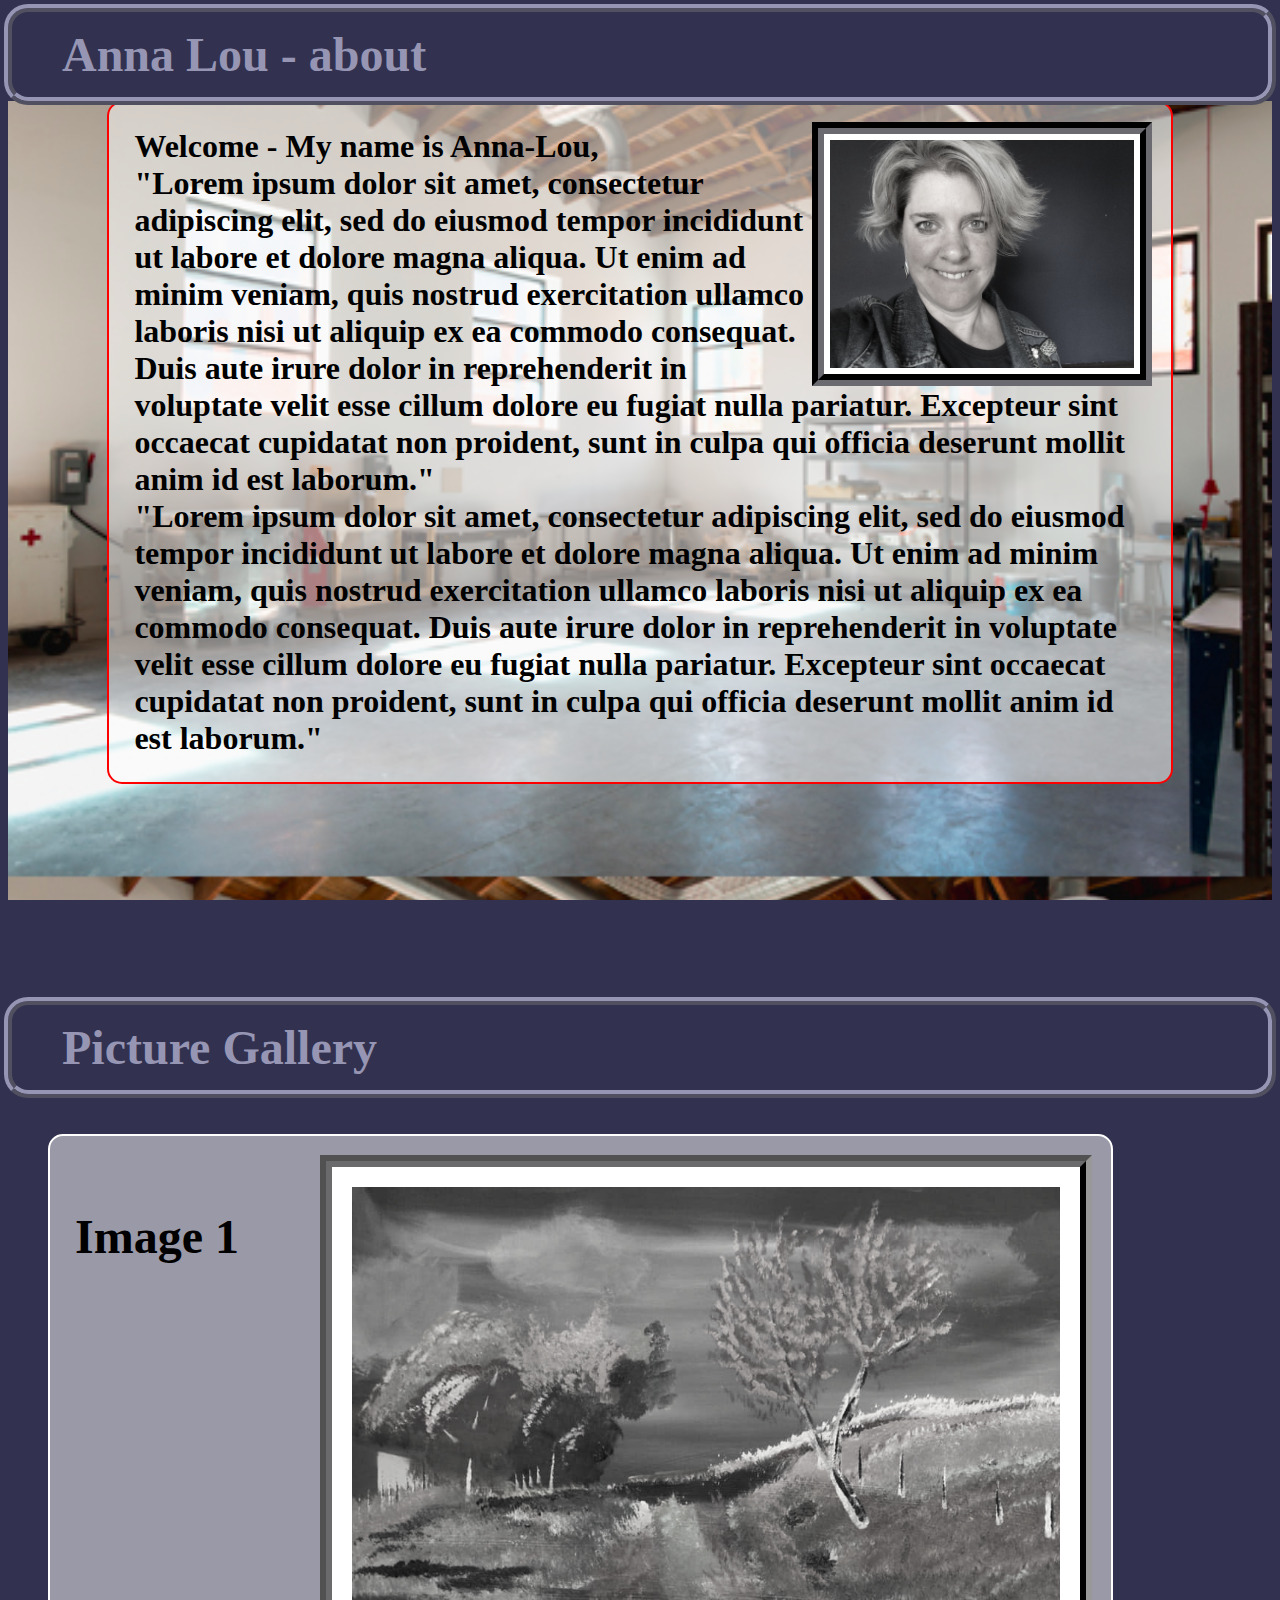
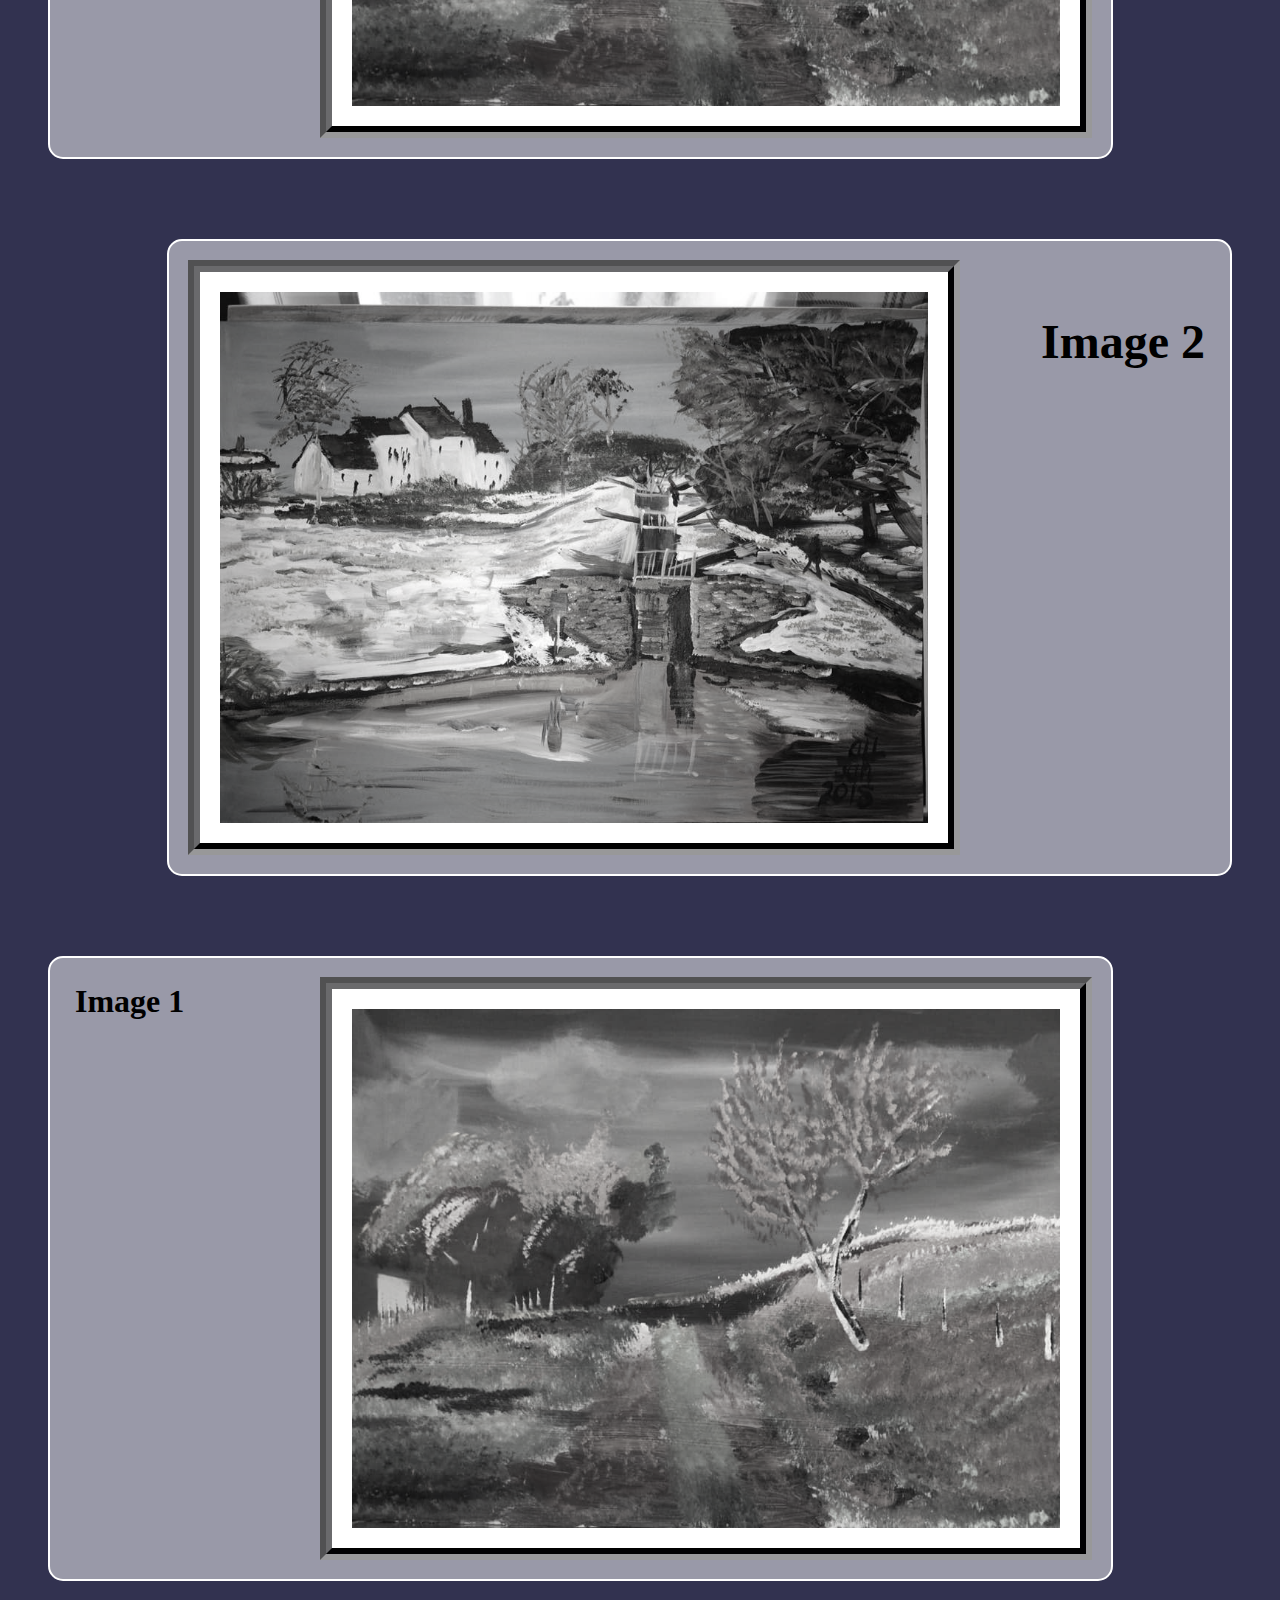
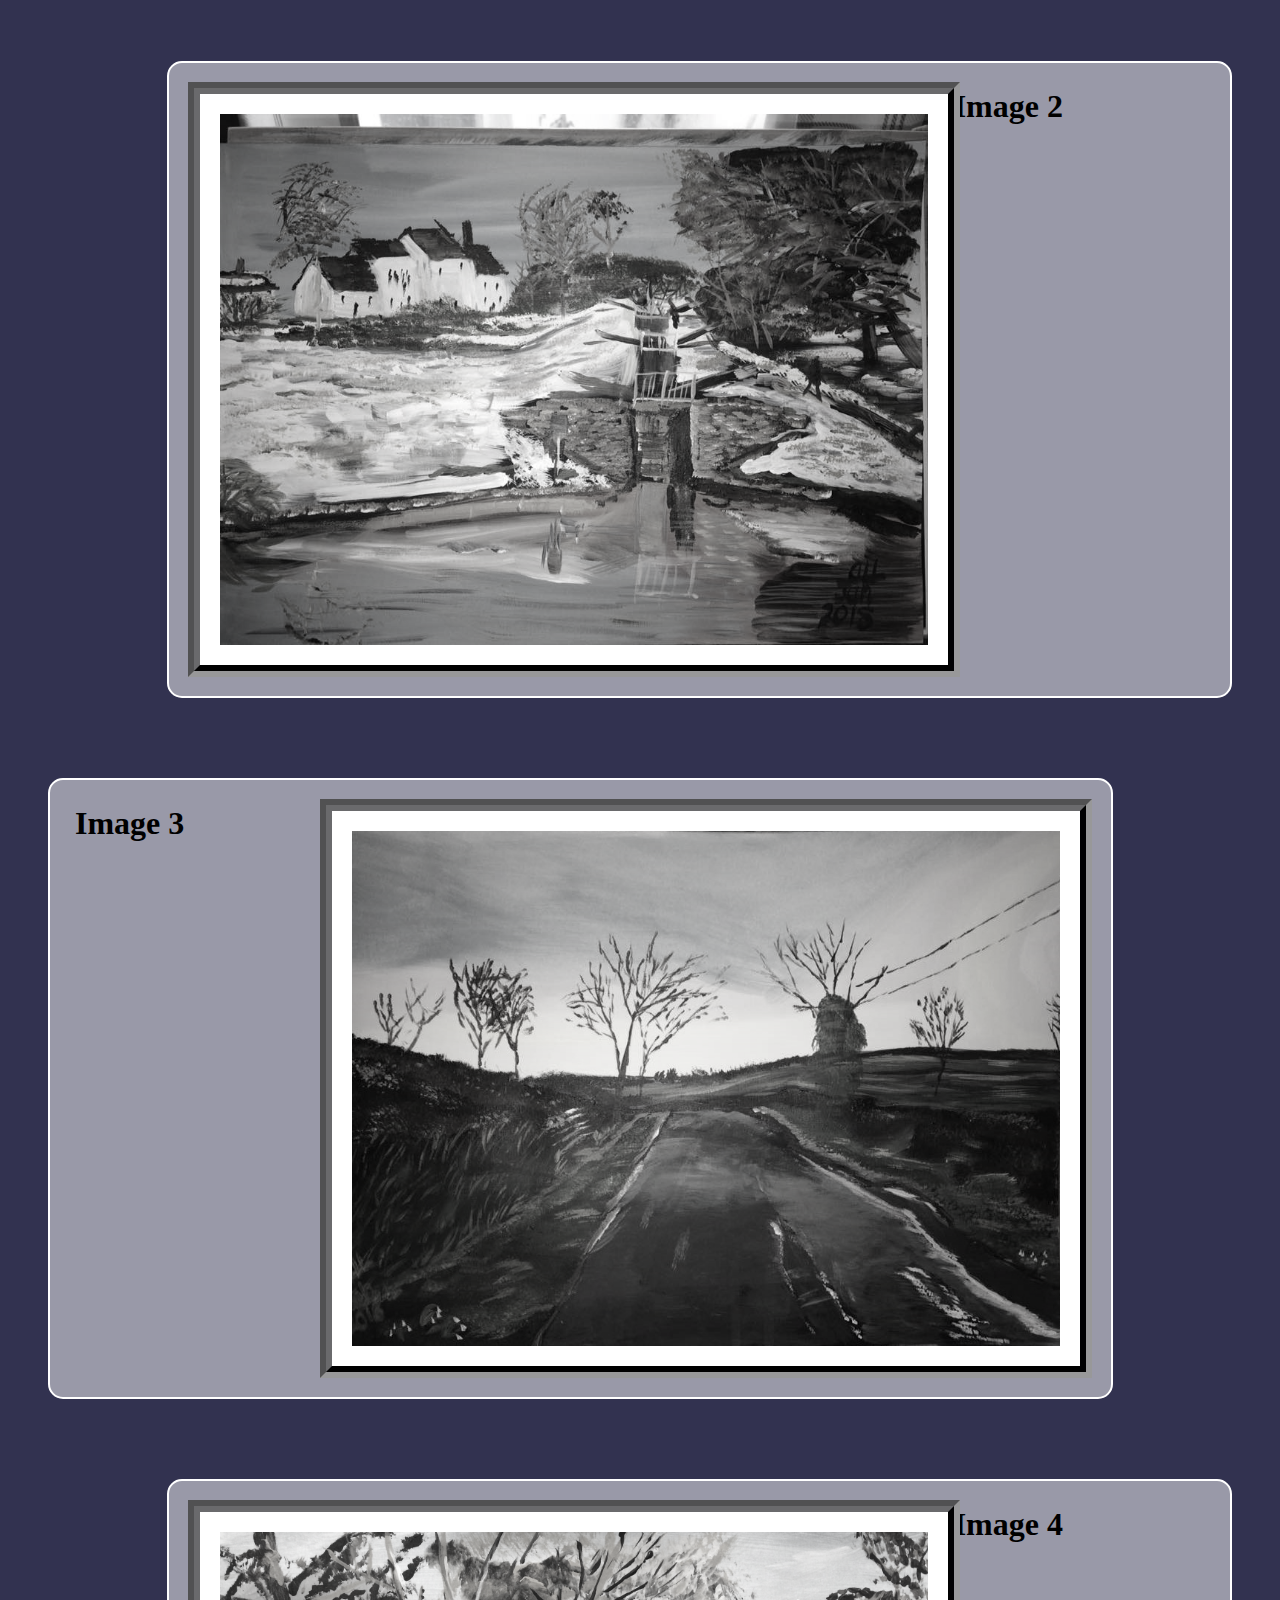
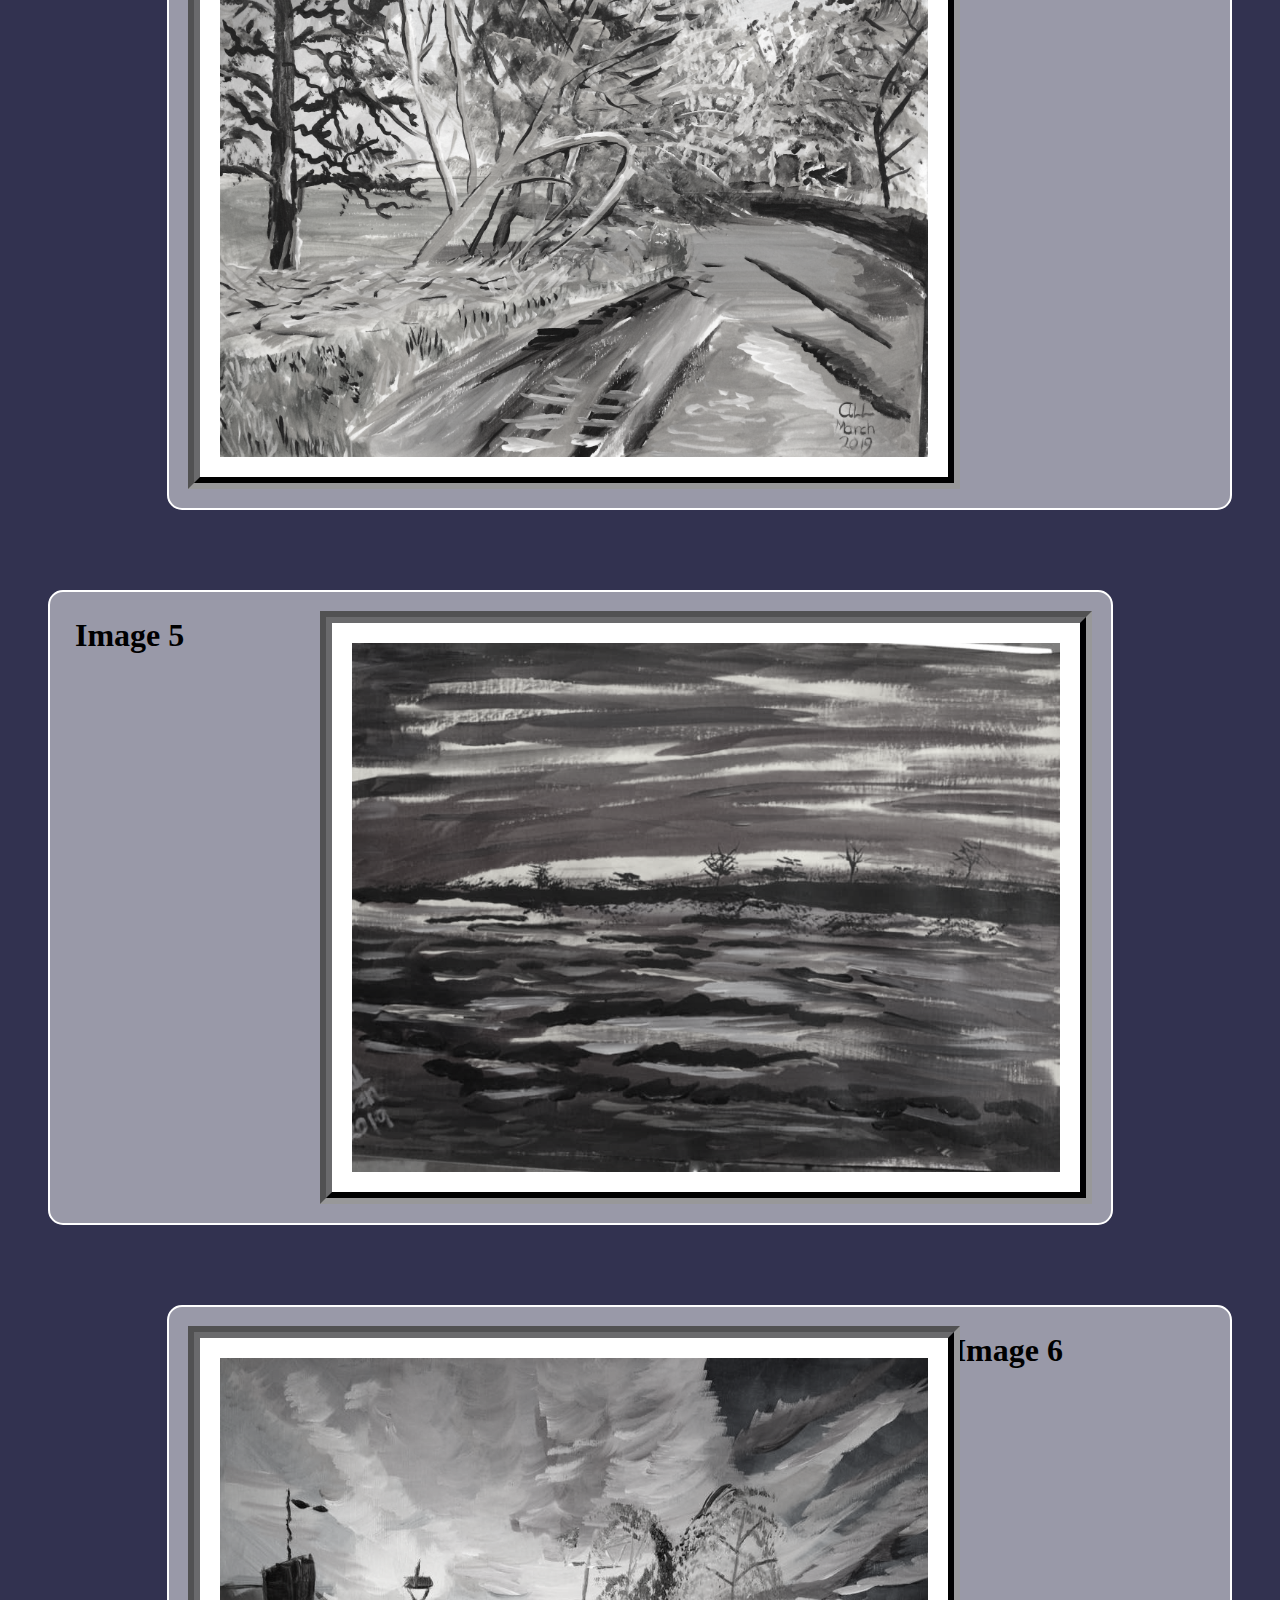
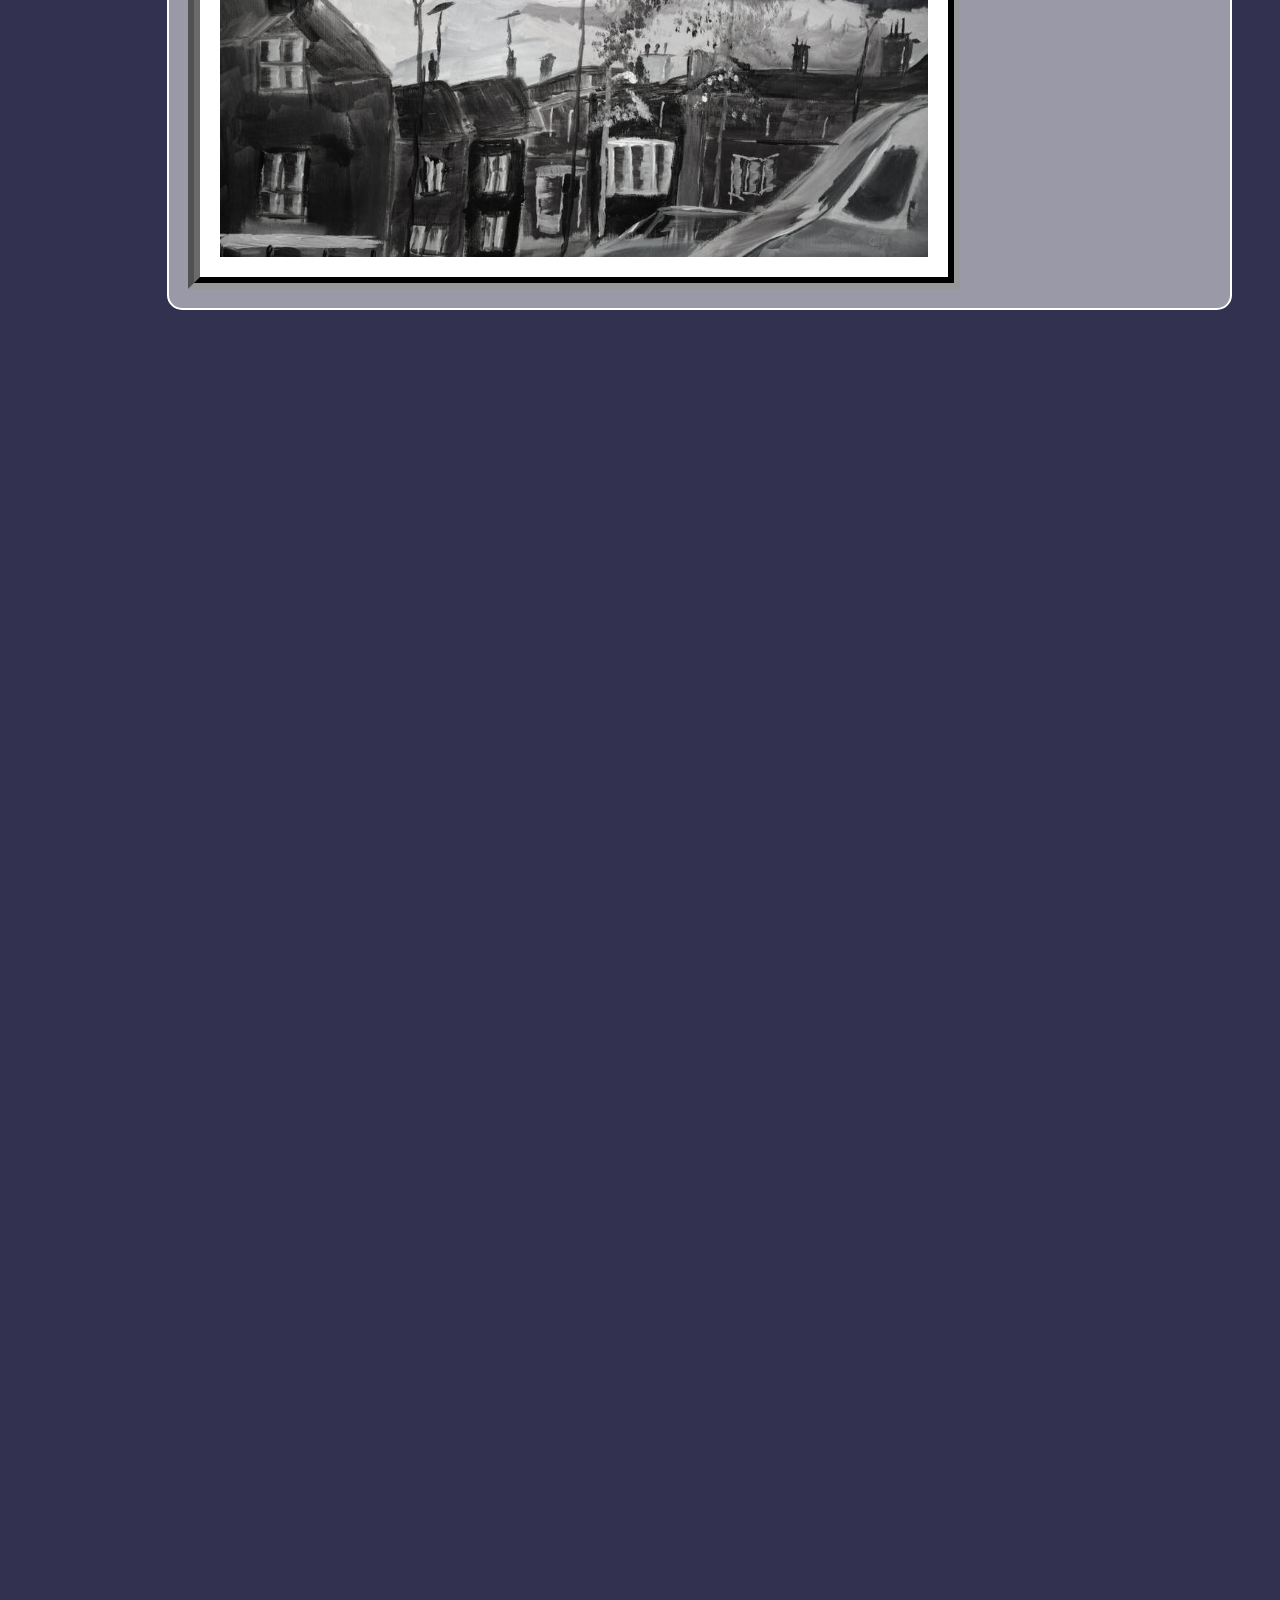
==== index.html @ f8ad75fe "Initial commit" ====
<!DOCTYPE html>
<html>
  <head>
    <meta http-equiv="content-type" content="text/html; charset=utf-8">
    <title>anna lou art</title>
    <link rel="stylesheet" href="./anna-lou.css">
  </head>
  <body>
    <div class="title"> Anna Lou - about </div>
    <div class="parallax">
      <div class="section"> <img class="profile" alt="anna-lou" src="./art/anna-lou.jpg">
        Welcome - My name is Anna-Lou, <br>
        "Lorem ipsum dolor sit amet, consectetur adipiscing elit, sed do eiusmod
        tempor incididunt ut labore et dolore magna aliqua. Ut enim ad minim
        veniam, quis nostrud exercitation ullamco laboris nisi ut aliquip ex ea
        commodo consequat. Duis aute irure dolor in reprehenderit in voluptate
        velit esse cillum dolore eu fugiat nulla pariatur. Excepteur sint
        occaecat cupidatat non proident, sunt in culpa qui officia deserunt
        mollit anim id est laborum." <br>
        "Lorem ipsum dolor sit amet, consectetur adipiscing elit, sed do eiusmod
        tempor incididunt ut labore et dolore magna aliqua. Ut enim ad minim
        veniam, quis nostrud exercitation ullamco laboris nisi ut aliquip ex ea
        commodo consequat. Duis aute irure dolor in reprehenderit in voluptate
        velit esse cillum dolore eu fugiat nulla pariatur. Excepteur sint
        occaecat cupidatat non proident, sunt in culpa qui officia deserunt
        mollit anim id est laborum." <br>
      </div>
    </div>
    <div id="myGallery" class="parallax" style="background-image: url('art/display.jpg'); height: 999px;">
      <div class="title"> Picture Gallery </div>
      <div class="clearfix left">
        <h3 class="left"> Image 1 </h3>
        <img class="gallery right" src="./art/img_1.jpg"> </div>
      <div class="clearfix right">
        <h3 class="right"> Image 2 </h3>
        <img class="gallery left" src="./art/img_2.jpg"> </div>
      <script>
        var x = 7;
        var i;
        var y = 0;
        var side = "left"
        var text = "right"
        for (i = 1; i < x; i++) {
          y = i % 2;
          if ( y == 1 ) {
            side = "left";
            text = "right";
          } else {
            side = "right";
            text = "left";
          }
        document.write('<div class="clearfix '+side+'"');
        document.write('<h3 class="'+side+'"> Image '+i+' </h3>');
        document.write('<img class="gallery '+text+'" src="./art/img_'+i+'.jpg"> </div>');
        }
        document.getElementById("myGallery").style.height = (x*1000)+'px';
      </script> </div>
    
  </body>
</html>
---- anna-lou.css ----
body, html {
    height: 100%;
    background-color: rgba(50,50,80,1);
}
* {
    font-family: fantasy, Chalkduster, "Comic Sans MS";
    font-weight: bold;
}
.parallax {
    /* The image used */
    background-image: url("art/studio.jpg");
    min-height: 100%; 
    /* Create the parallax scrolling effect */
    background-attachment: fixed;
    background-position: center;
    background-repeat: repeat;
    background-size: contain;
}
.blank {
    height: 75px;
}
.title {
    height: 70px;
    font-size: 48px;
    font-weight: bold;
    padding: 15px 0px 0px 50px;
    border: inset 4px rgba(150,150,180,1);
    border-radius: 20px;
    outline: outset 4px rgba(150,150,180,1);
    background-color: rgba(50,50,80,1);
    color: rgba(150,150,180,1);
}
.section {
    background-color: rgba(255,255,255,0.5);
    font-size: 32px;
    min-height: 300px;
    width: 80%; 
    margin: auto;
    padding: 25px;
    border-radius: 15px;
    border: solid 2px red;
}
.section:hover {
    background-color: rgba(255,255,255,0.75);
    border: inset 2px rgb(50,50,80);
}
a:hover {
    color: crimson;
}
img.gallery {
    width: 70%; 
    height: 70%;
    padding: 20px;
    border: outset 6px rgba(50, 50, 80, 1);
    outline: rgba(150, 150, 180, 1) inset 6px;
    background-color: white;
    filter: grayscale(97%);
}
img.gallery:hover {
    filter: none;
    border: outset 6px rgba(50, 250, 80, 1);
    outline: rgba(150, 150, 180, 1) inset 6px;
}
.right {
    float: right;
}
.left {
    float: left;
}
.clearfix {
    overflow: auto;
    background-color: rgba(255,255,255,0.5);
    font-size: 32px;
    min-height: 300px;
    width: 80%; 
    margin: 40px;
    padding: 25px;
    border-radius: 15px;
    border: solid 2px white;
}
.clearfix:hover {
    background-color: white;
}
img.profile {
    width: 30%;
    float: right;
    padding: 6px;
    border: outset 6px rgba(50, 50, 80, 1);
    outline: rgba(50, 50, 80, 1) inset 6px;
    background-color: white;
    filter: grayscale(90%);
}
img.profile:hover {
    filter: none;
}
h3 {
    font-weight: bold;
    font-size: 48px;
}
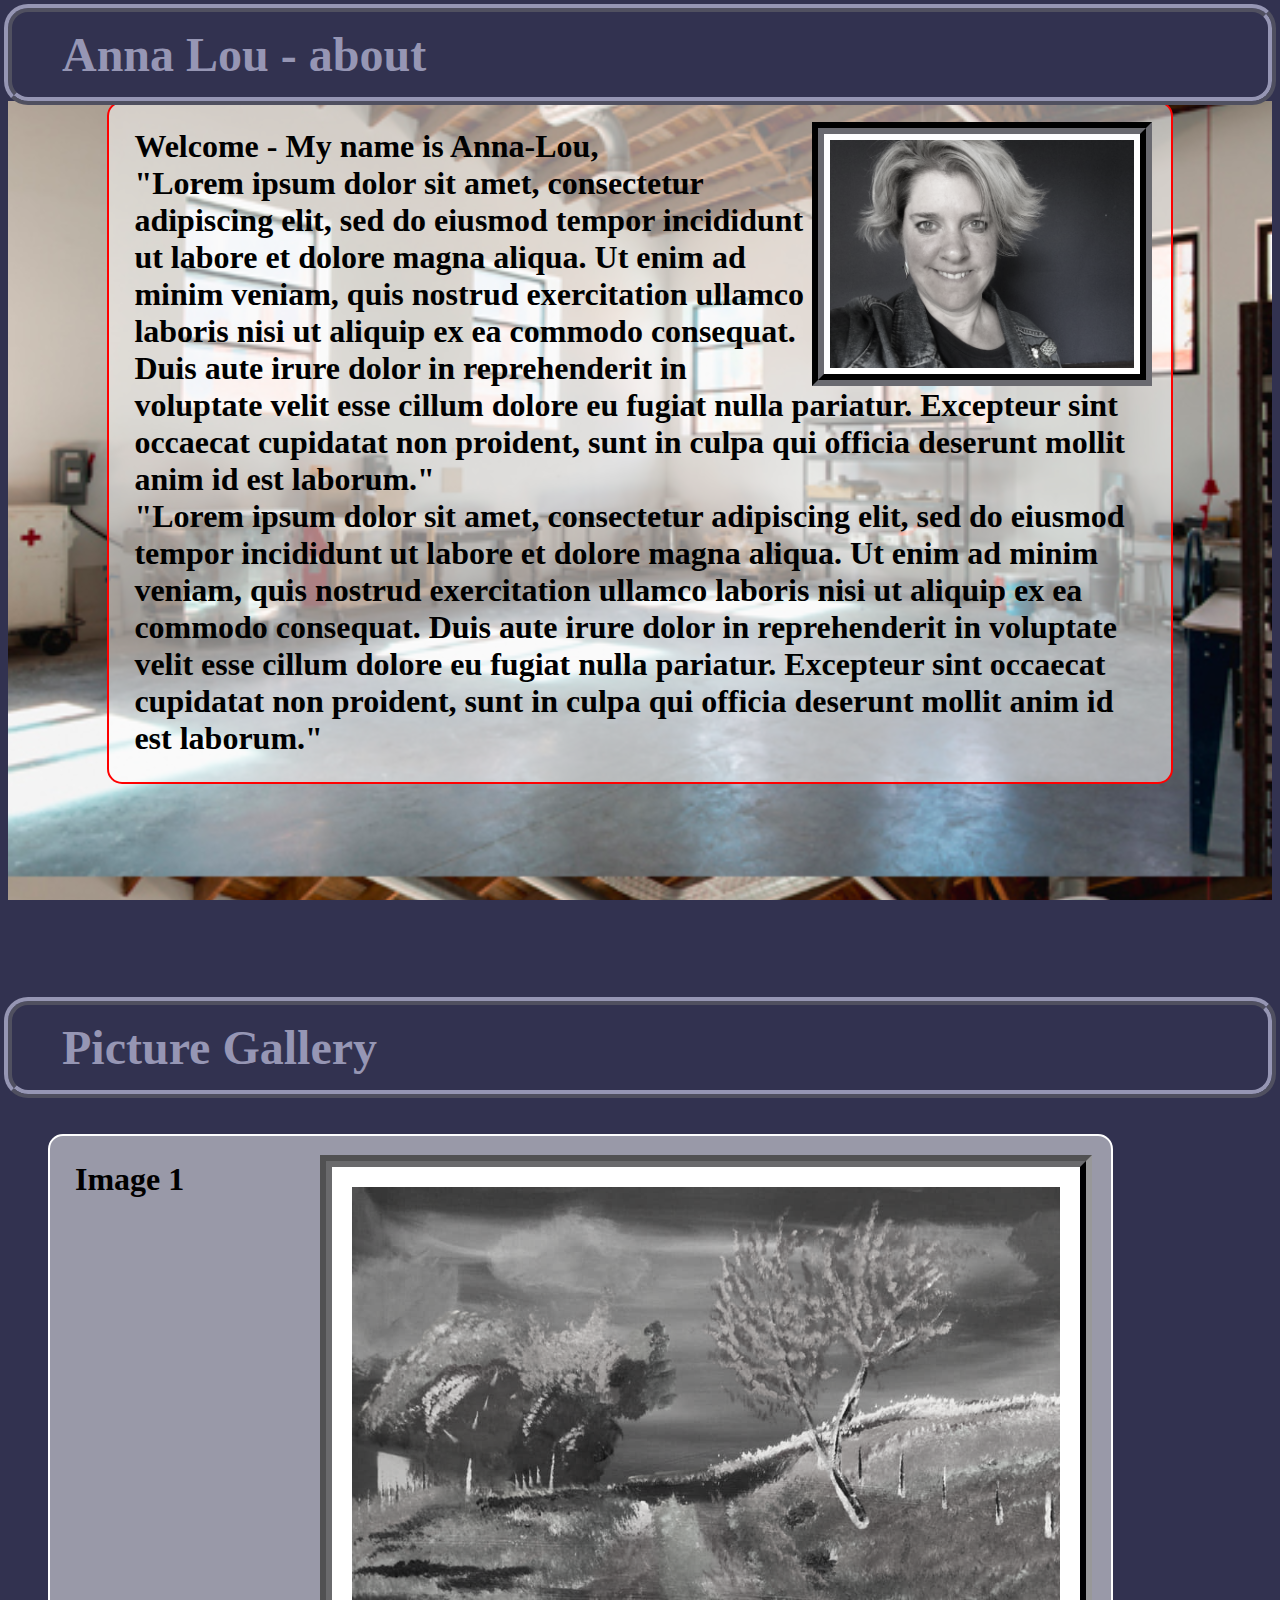
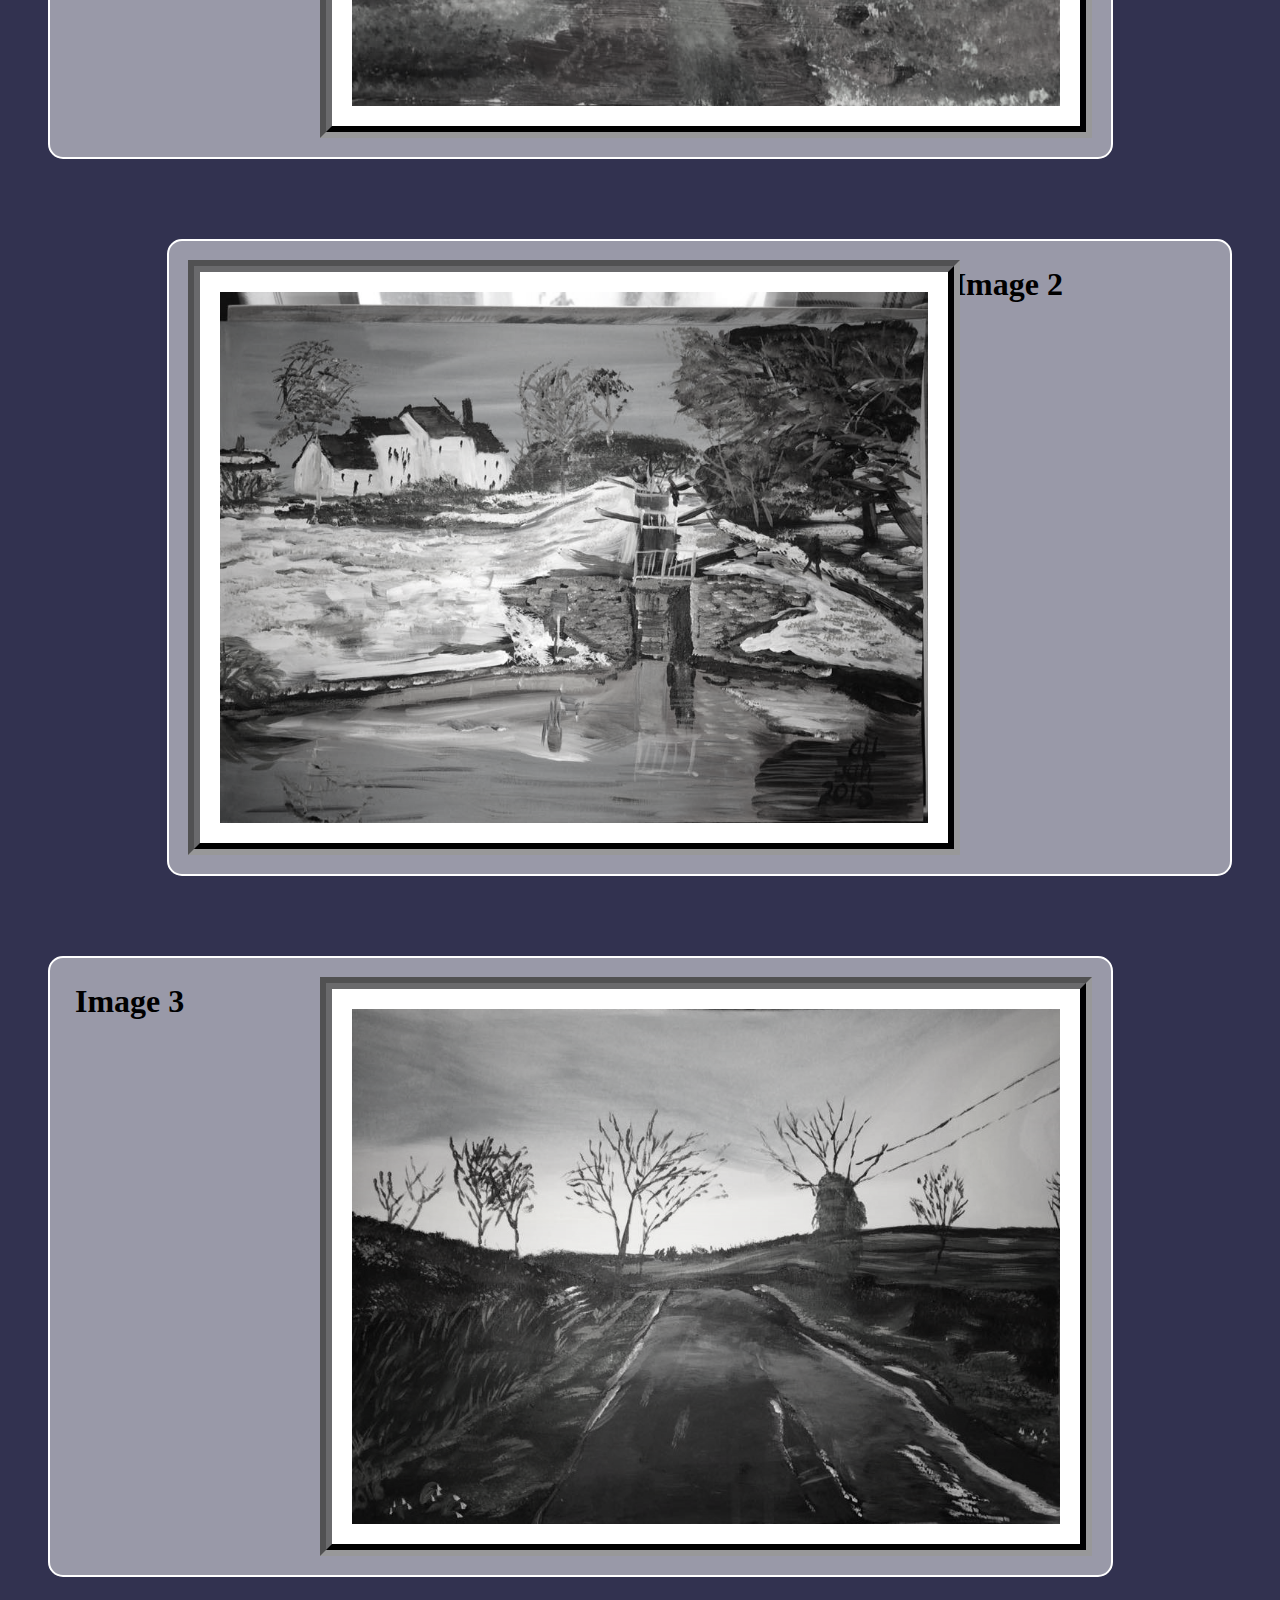
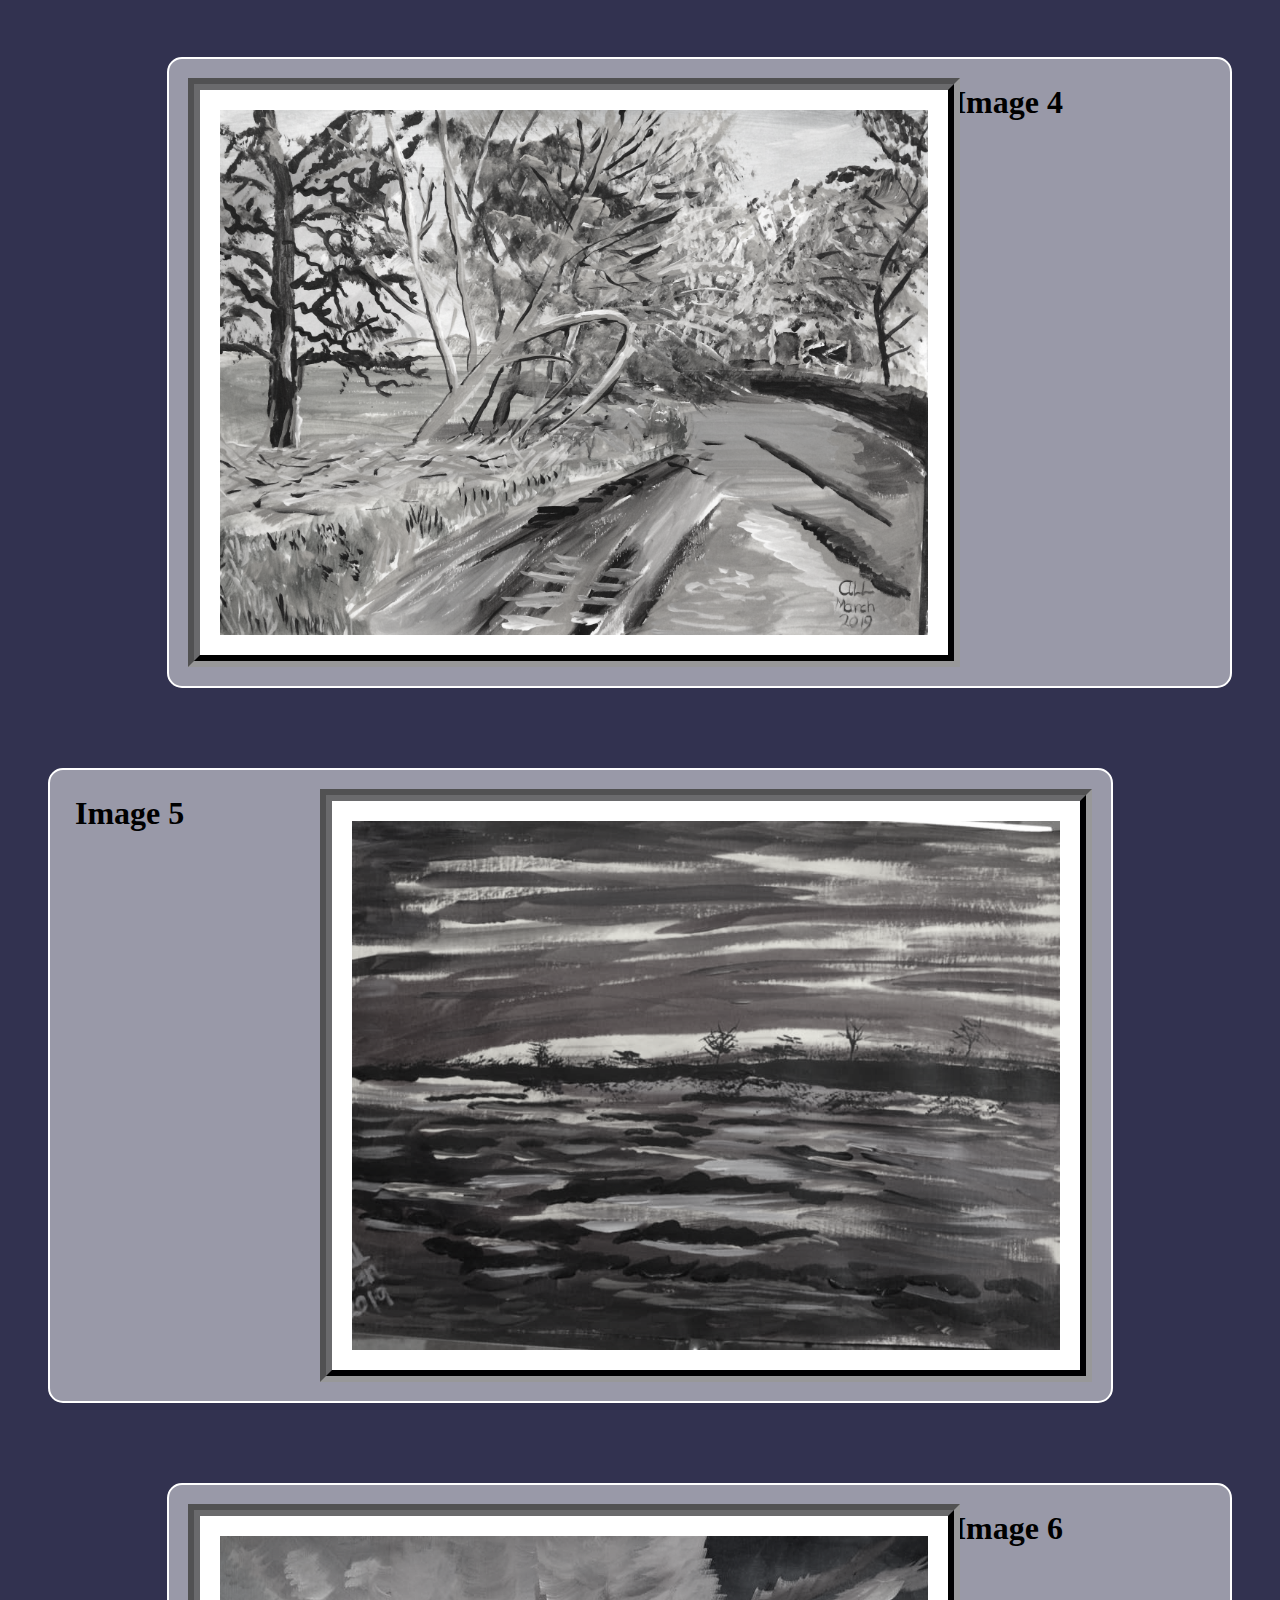
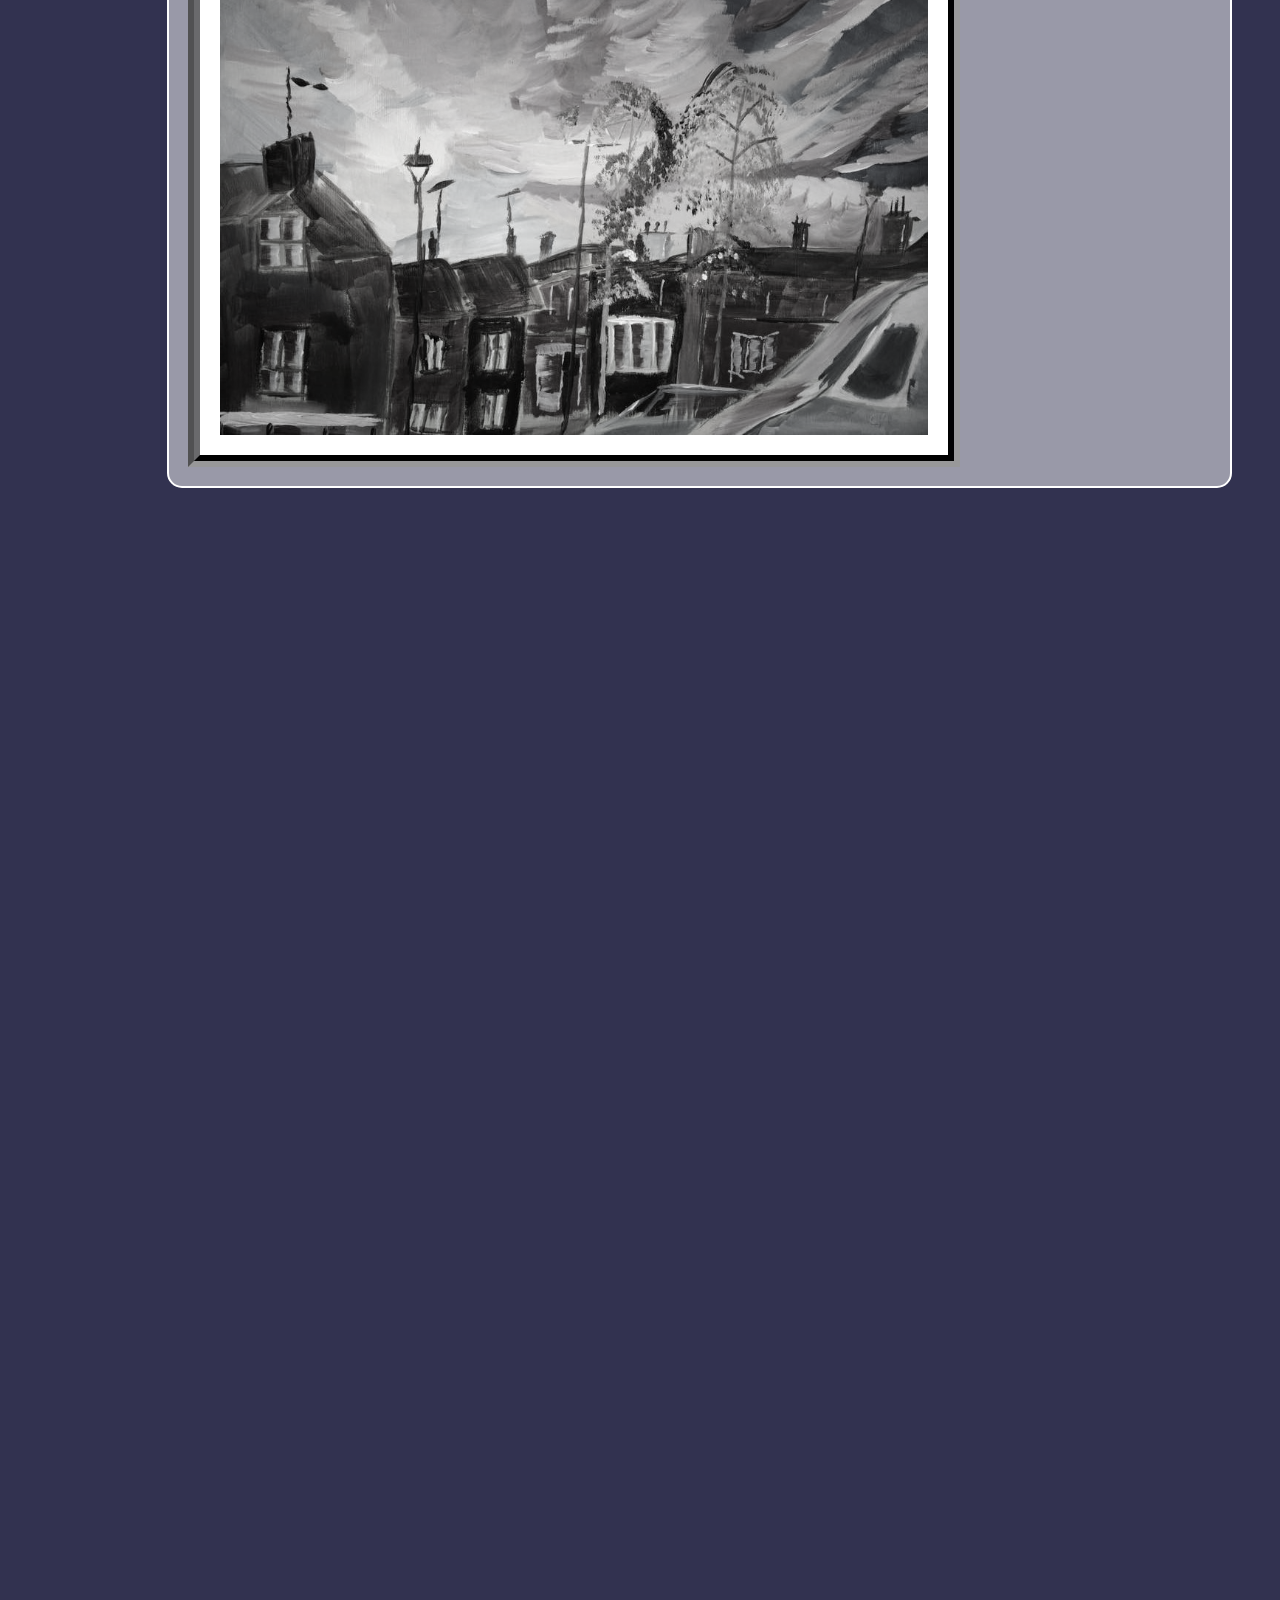
==== commit c96599c3: "Initial Setup" ====
--- a/index.html
+++ b/index.html
@@ -19,21 +19,16 @@
         mollit anim id est laborum." <br>
         "Lorem ipsum dolor sit amet, consectetur adipiscing elit, sed do eiusmod
         tempor incididunt ut labore et dolore magna aliqua. Ut enim ad minim
-        veniam, quis nostrud exercitation ullamco laboris nisi ut aliquip ex ea
-        commodo consequat. Duis aute irure dolor in reprehenderit in voluptate
-        velit esse cillum dolore eu fugiat nulla pariatur. Excepteur sint
-        occaecat cupidatat non proident, sunt in culpa qui officia deserunt
-        mollit anim id est laborum." <br>
+        veniam, quis nostrud exercitation ullamco laboris nisi ut
+        aliquip ex ea commodo consequat. Duis aute irure dolor in reprehenderit
+        in voluptate velit esse cillum dolore eu fugiat nulla pariatur.
+        Excepteur sint occaecat cupidatat non proident, sunt in culpa qui
+        officia deserunt mollit anim id est laborum." <br>
       </div>
     </div>
     <div id="myGallery" class="parallax" style="background-image: url('art/display.jpg'); height: 999px;">
-      <div class="title"> Picture Gallery </div>
-      <div class="clearfix left">
-        <h3 class="left"> Image 1 </h3>
-        <img class="gallery right" src="./art/img_1.jpg"> </div>
-      <div class="clearfix right">
-        <h3 class="right"> Image 2 </h3>
-        <img class="gallery left" src="./art/img_2.jpg"> </div>
+      <div class="title"> Picture Gallery 
+        </div>
       <script>
         var x = 7;
         var i;
@@ -55,6 +50,5 @@
         }
         document.getElementById("myGallery").style.height = (x*1000)+'px';
       </script> </div>
-    
   </body>
 </html>
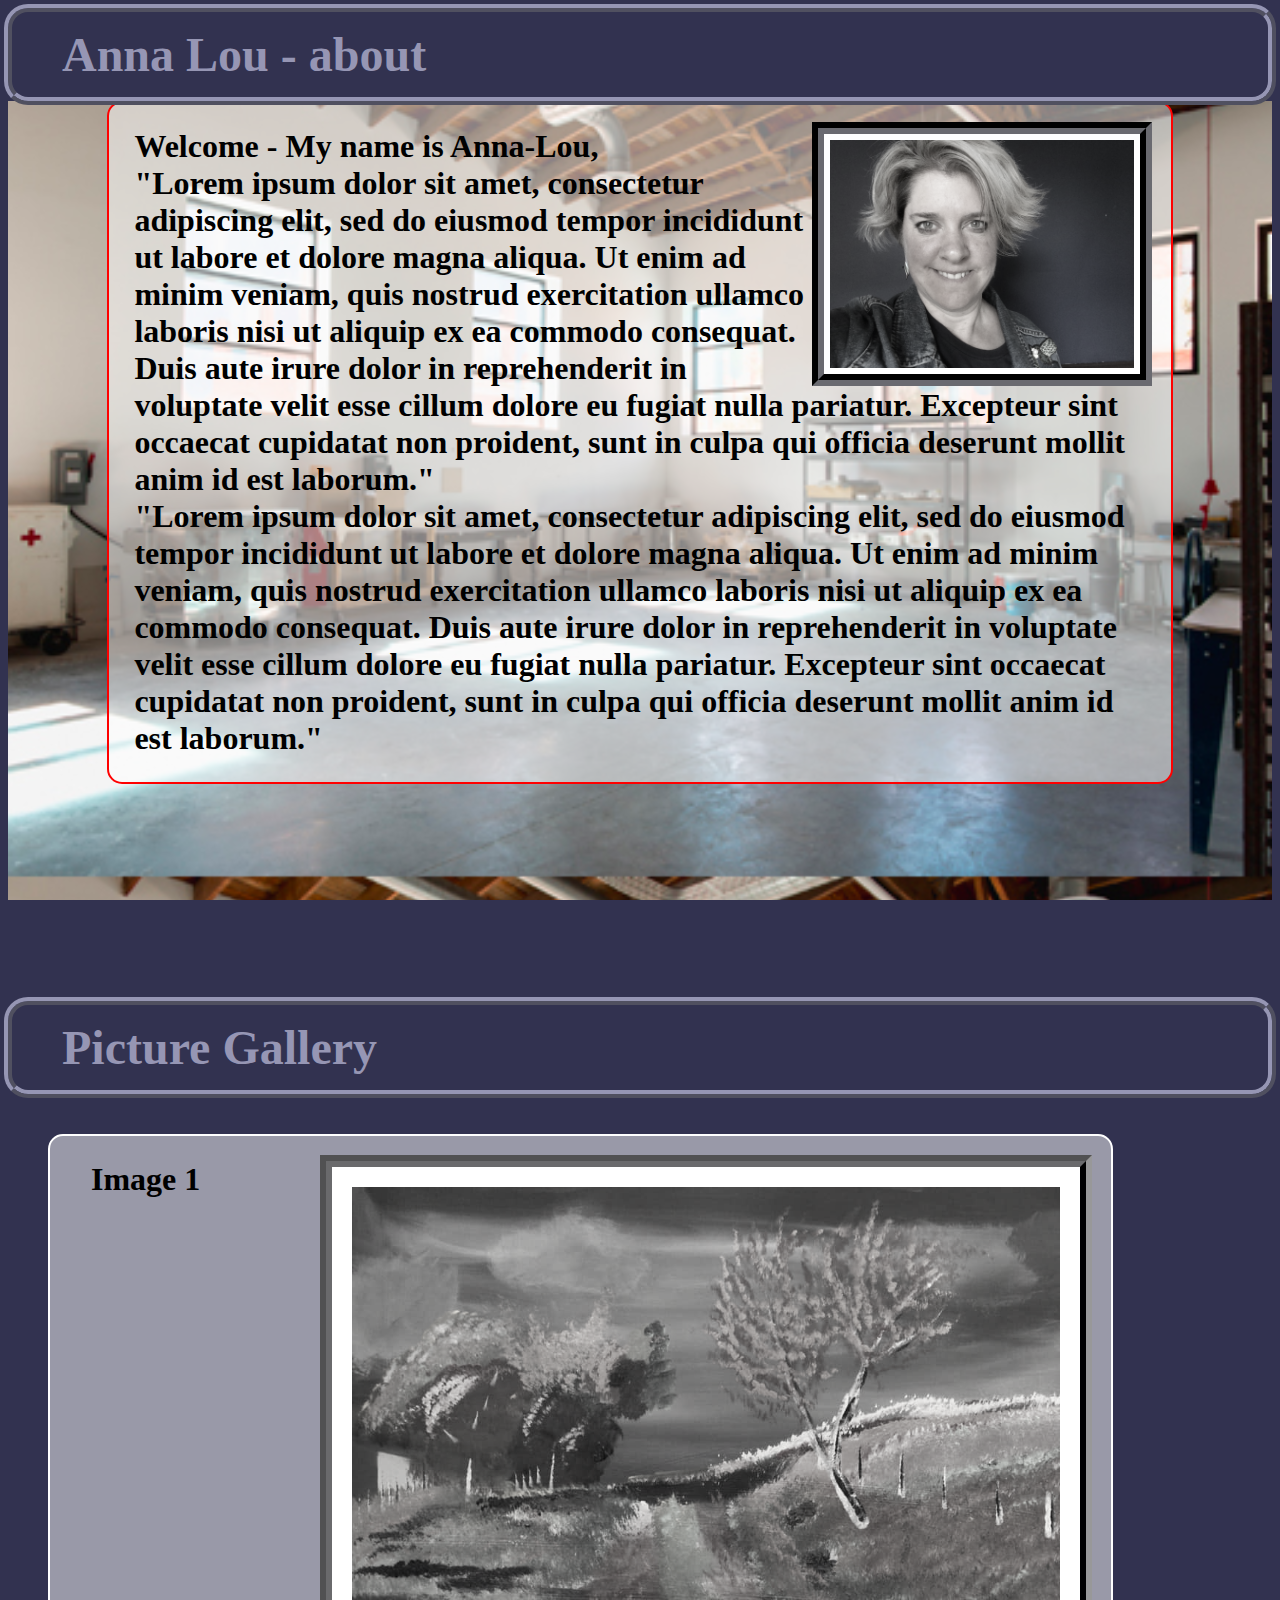
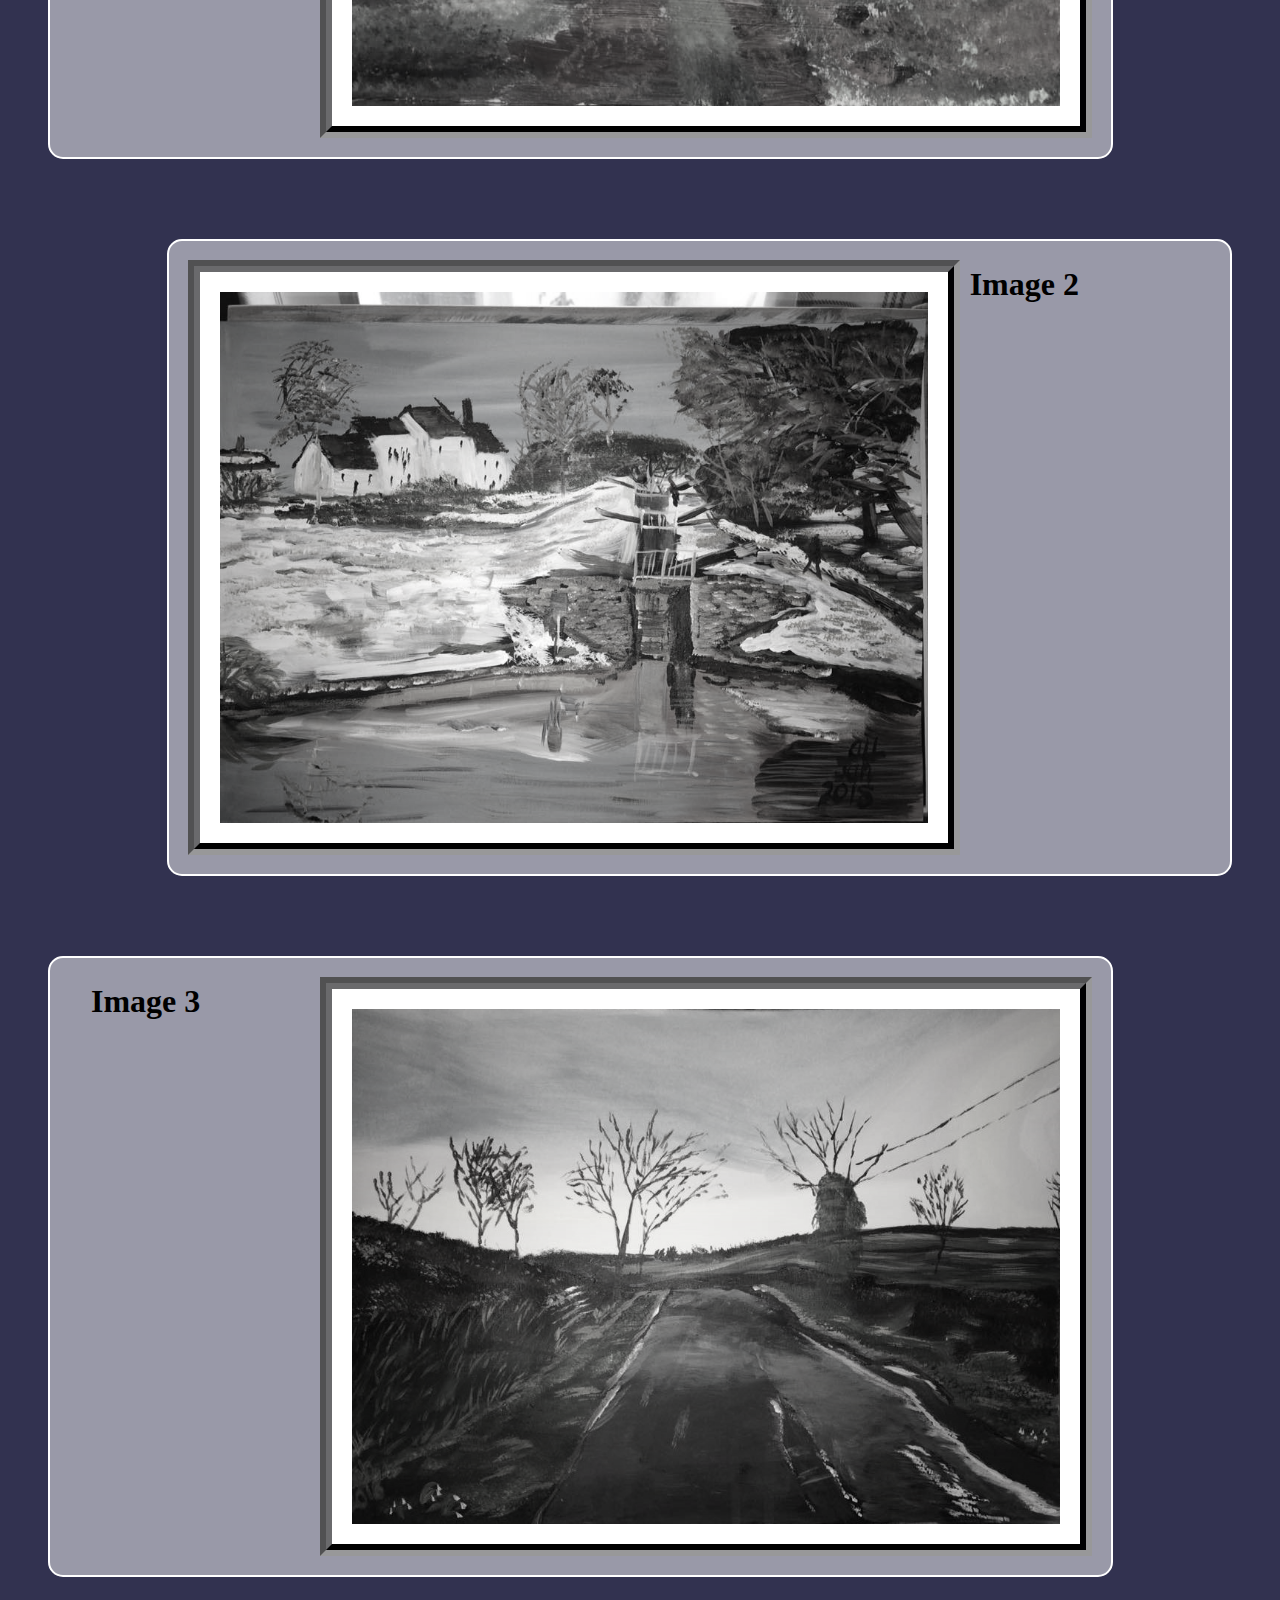
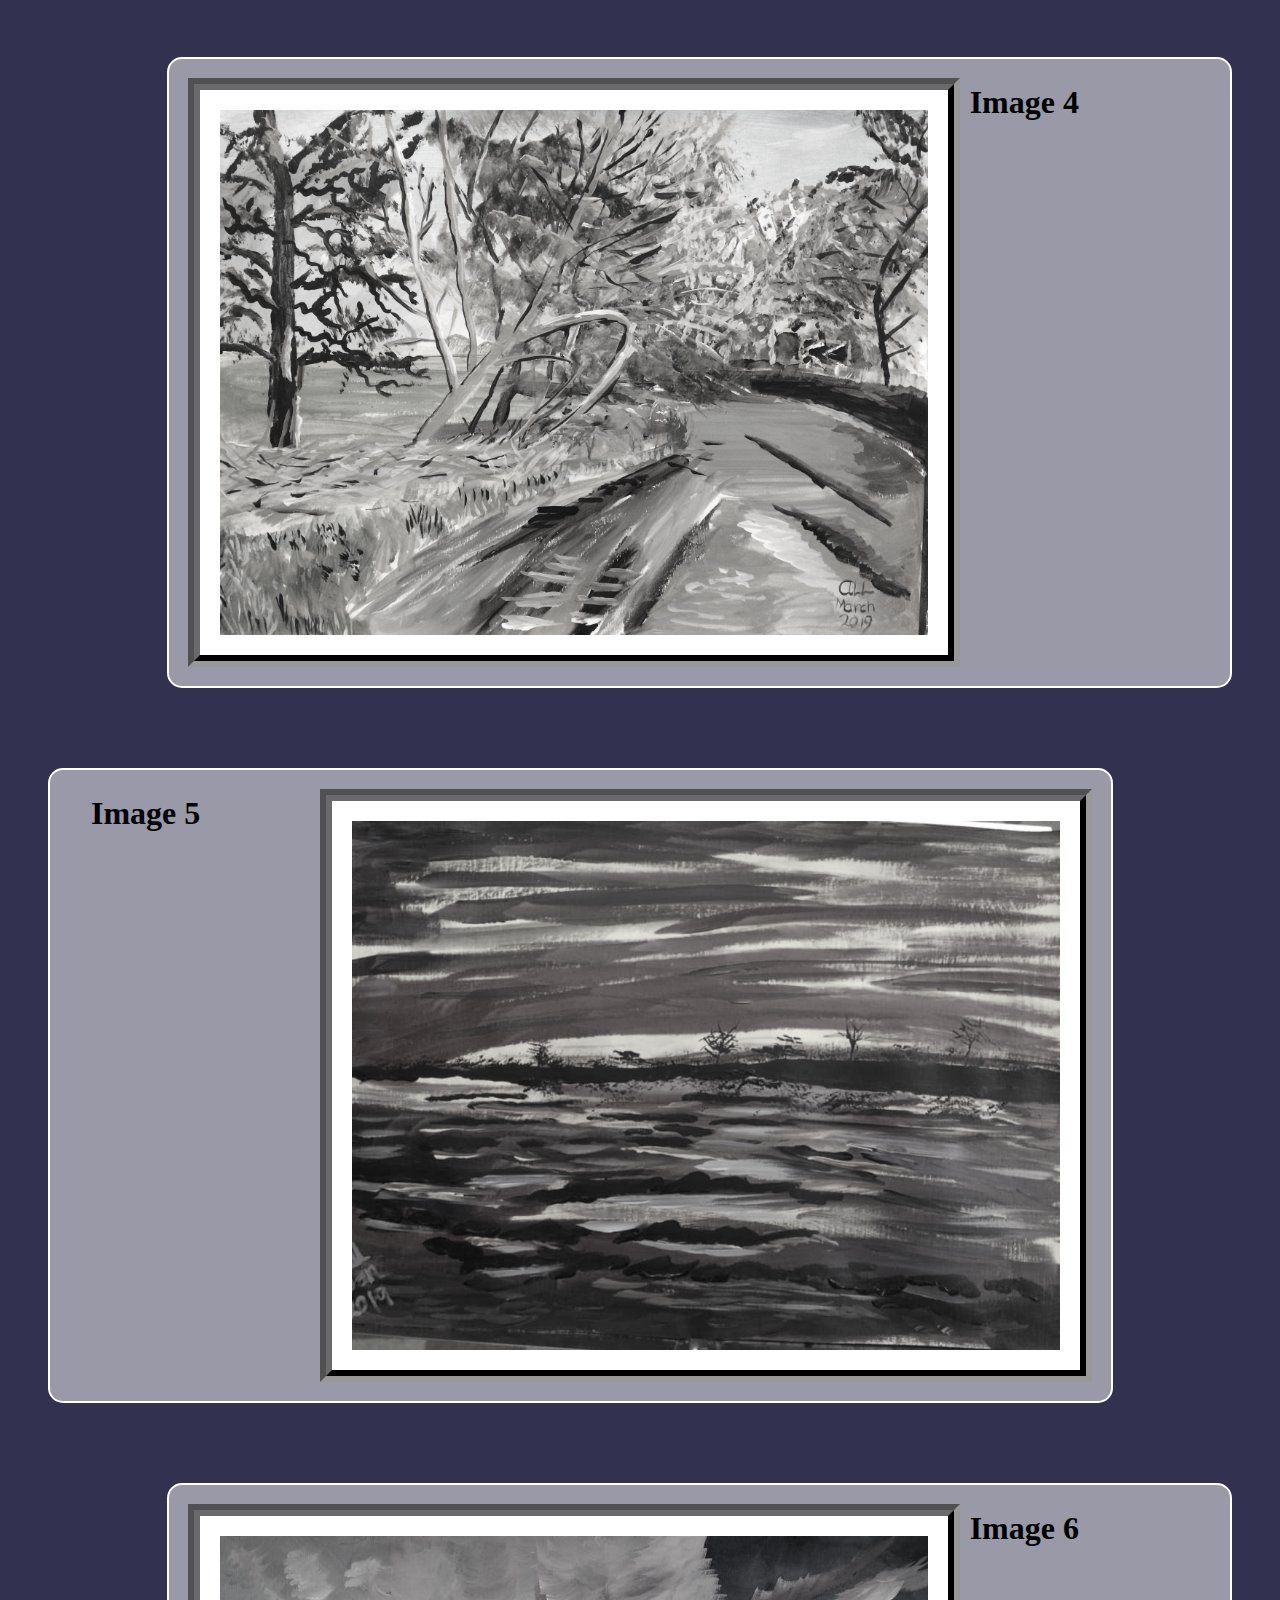
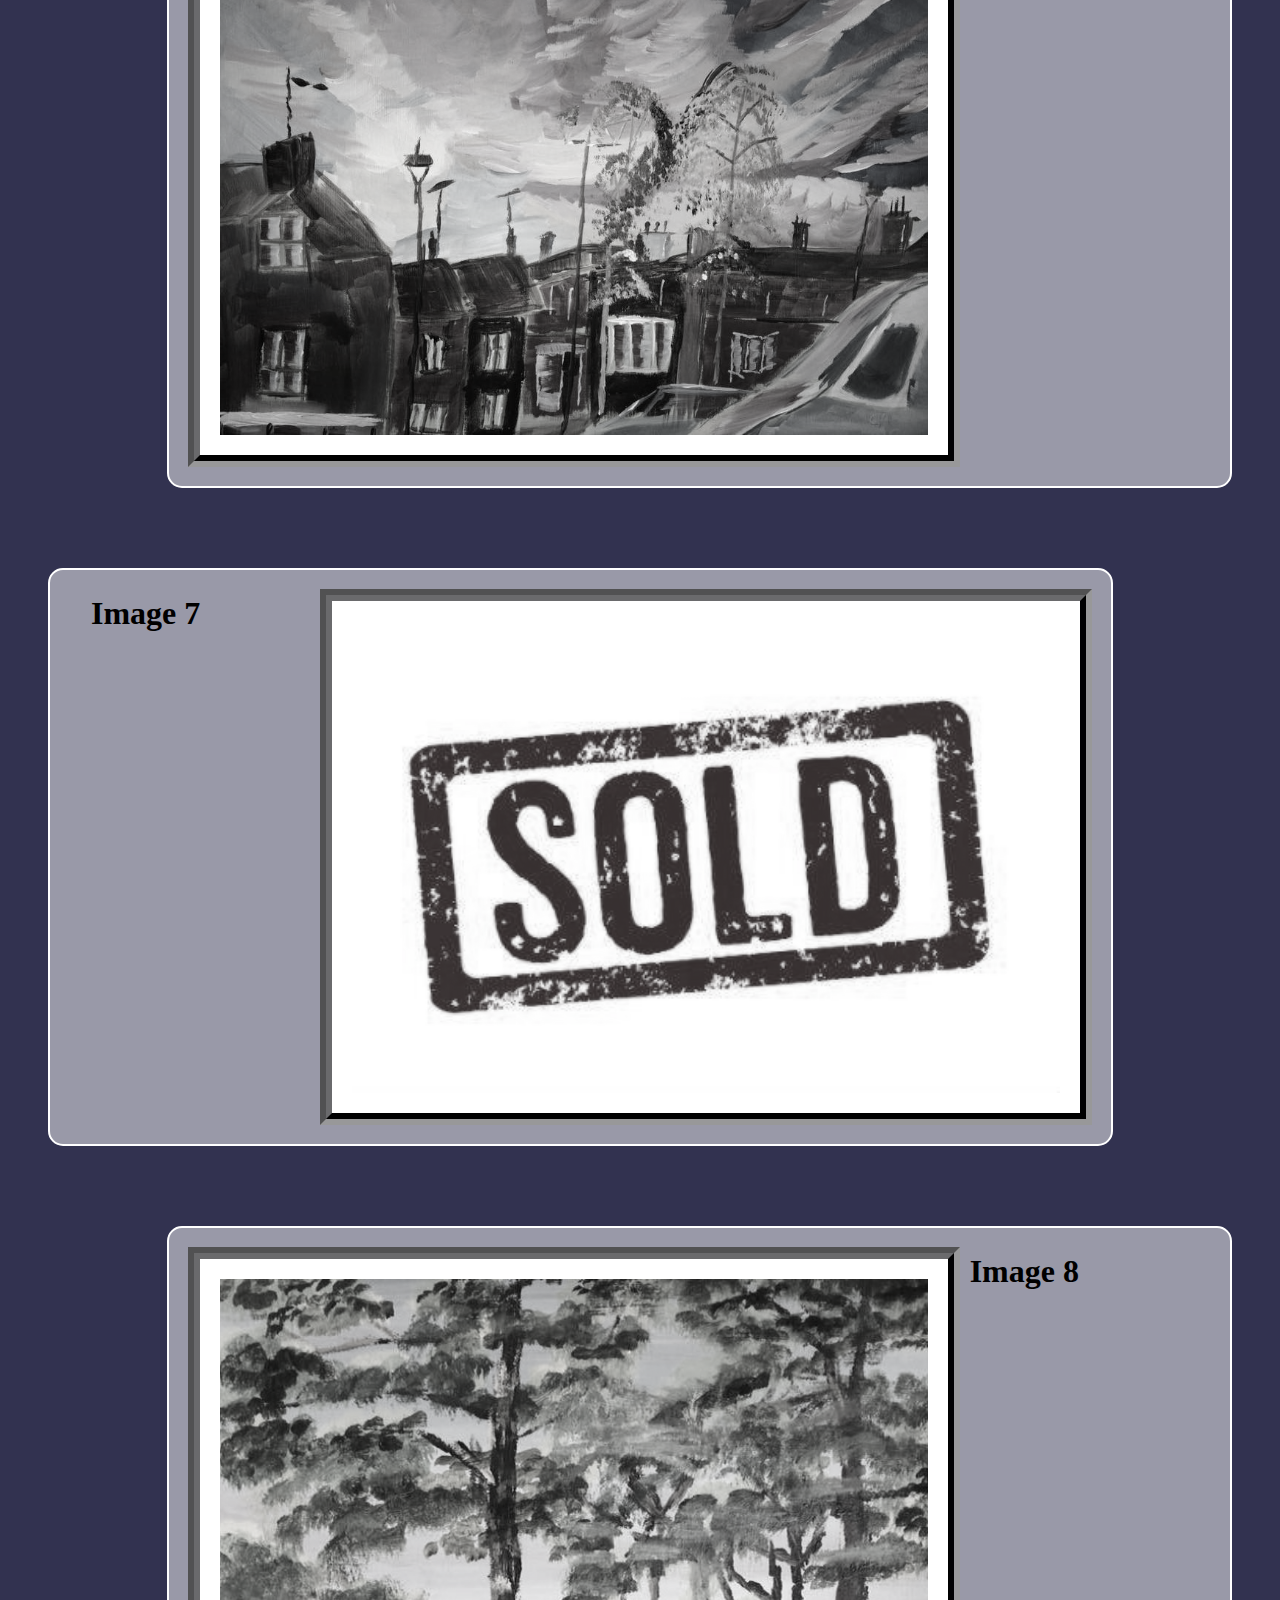
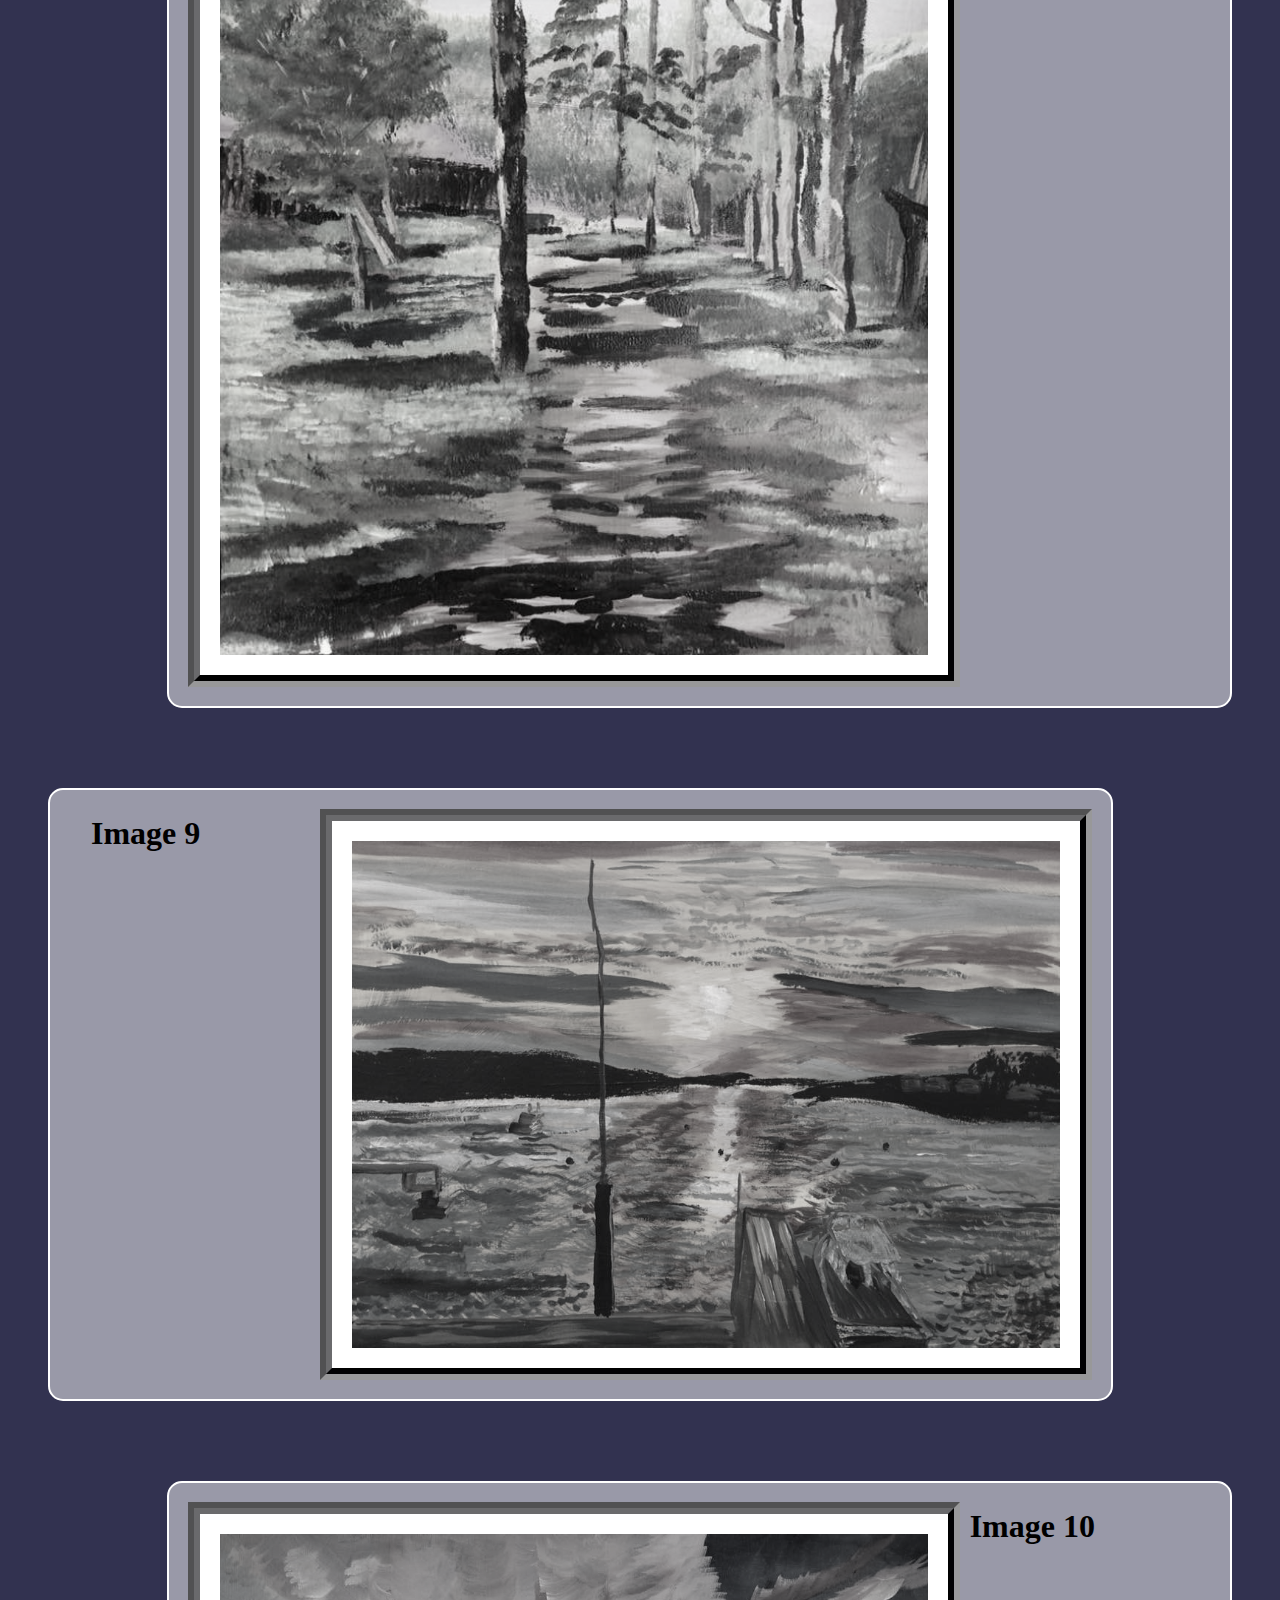
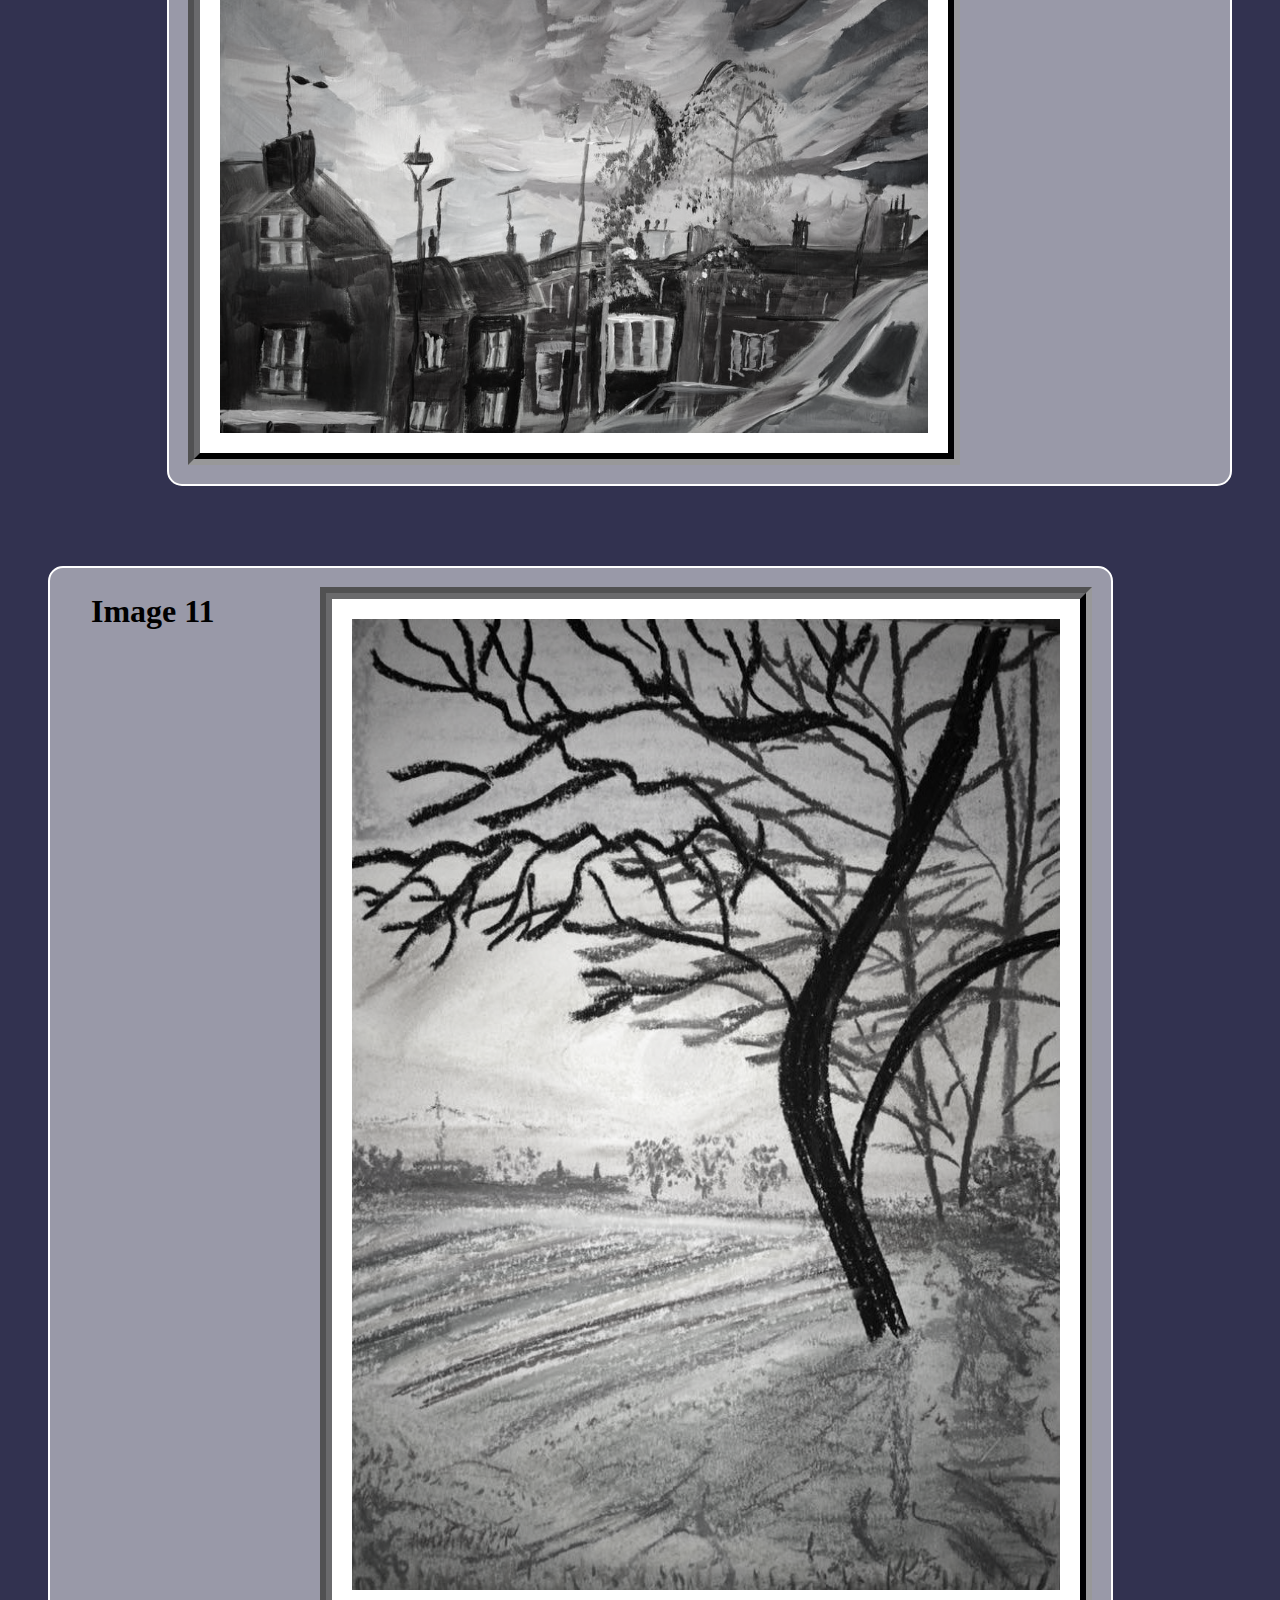
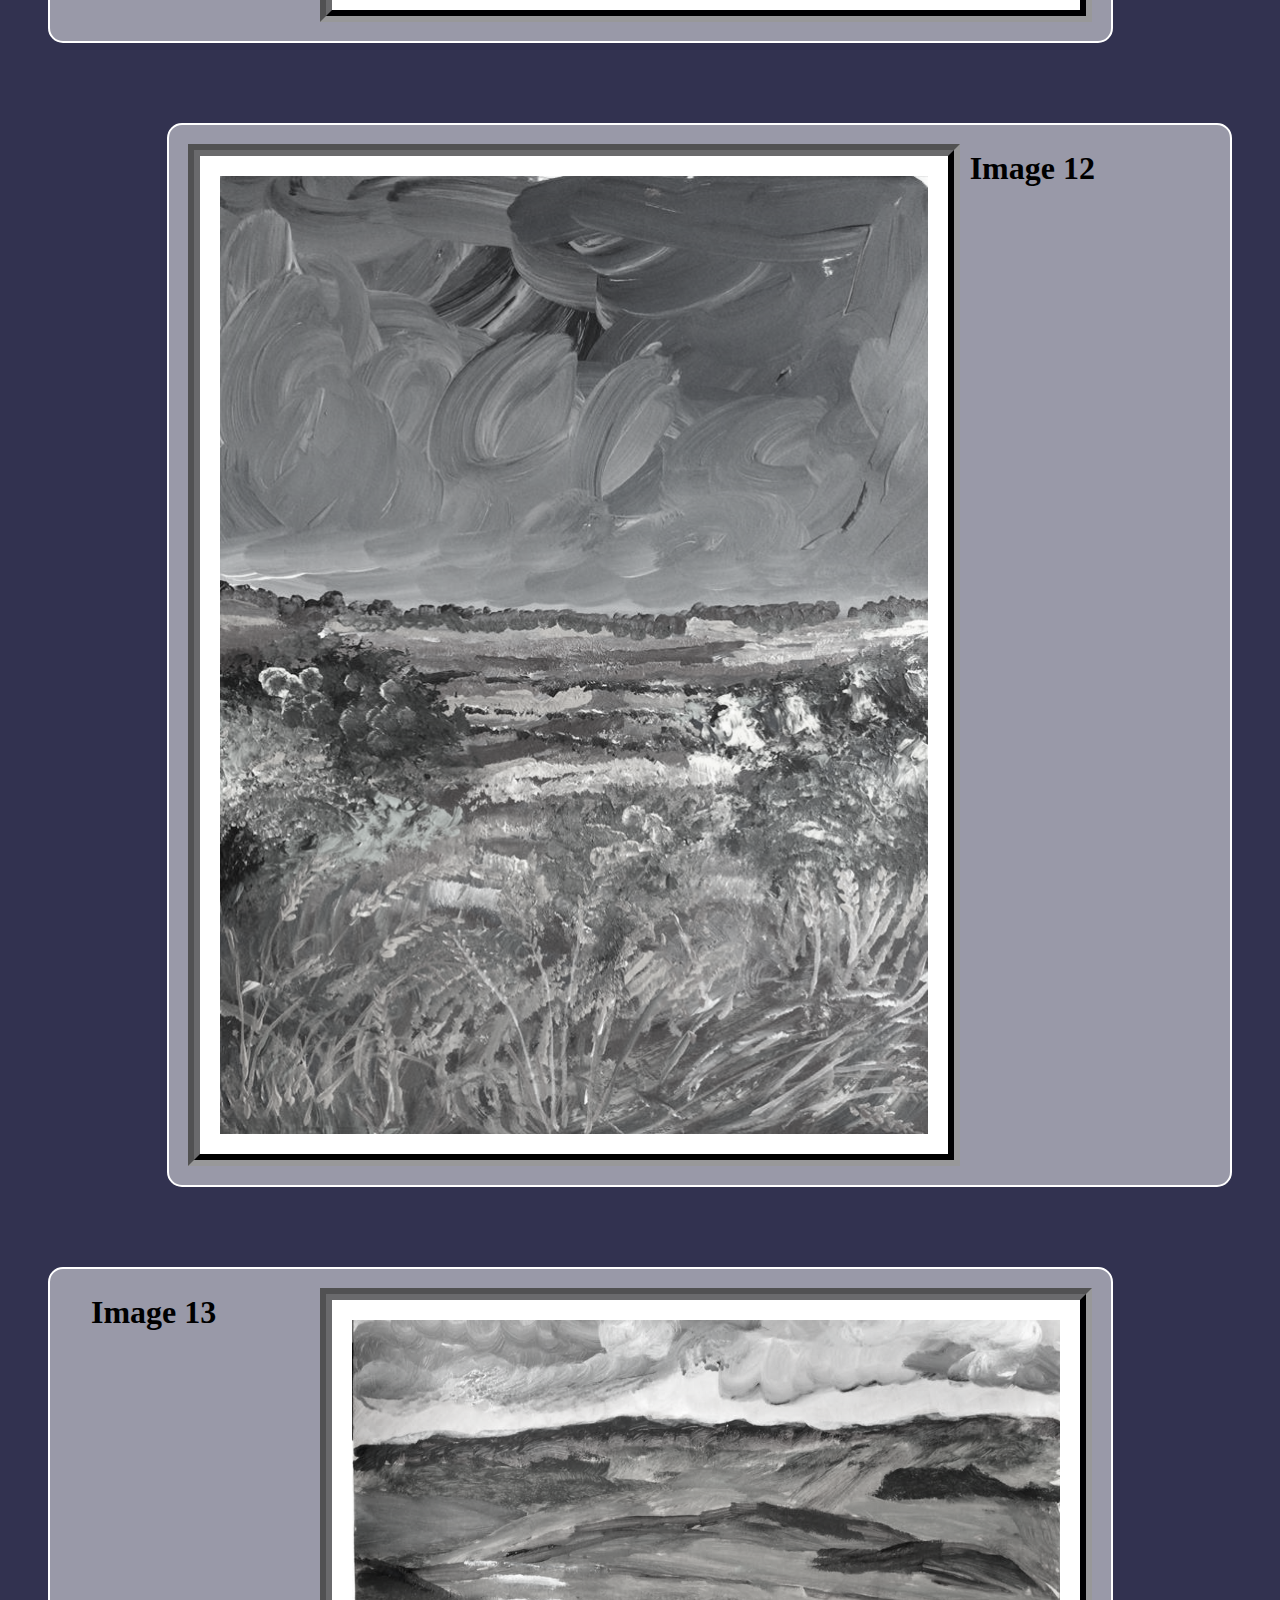
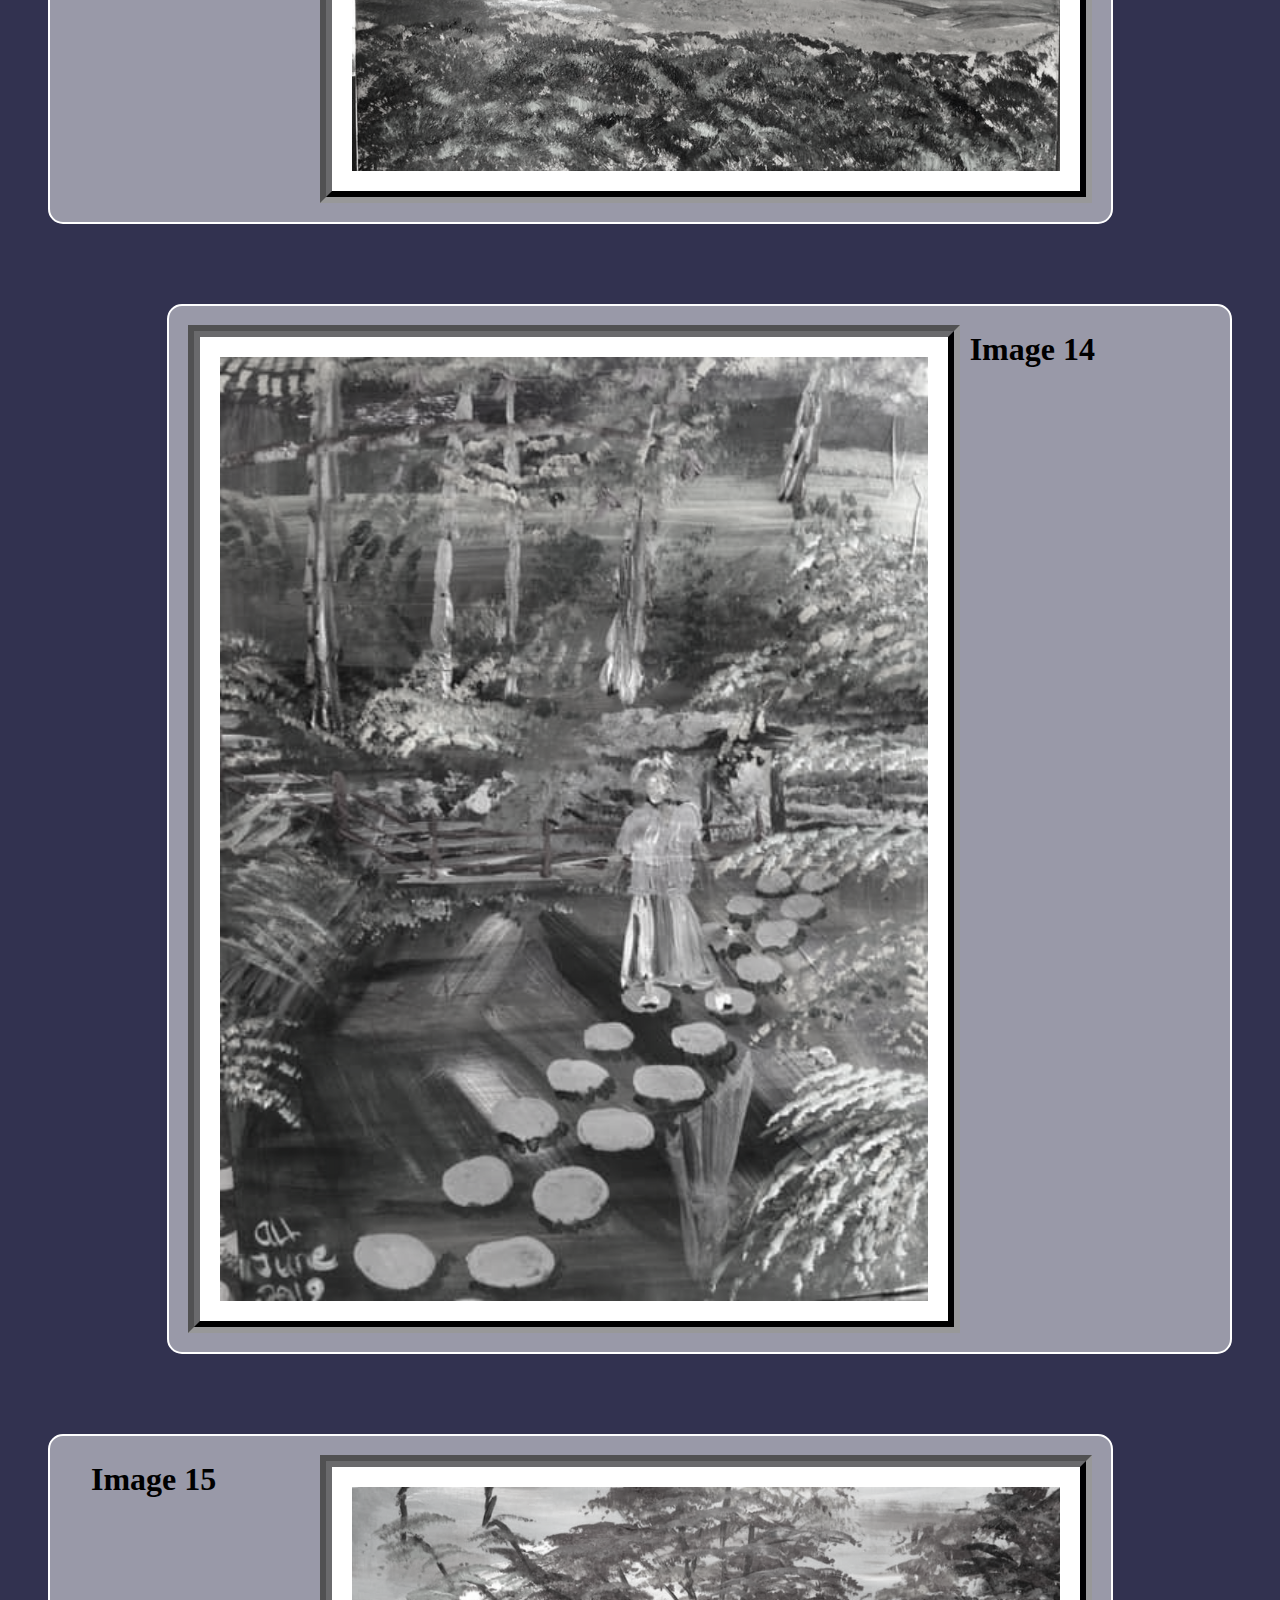
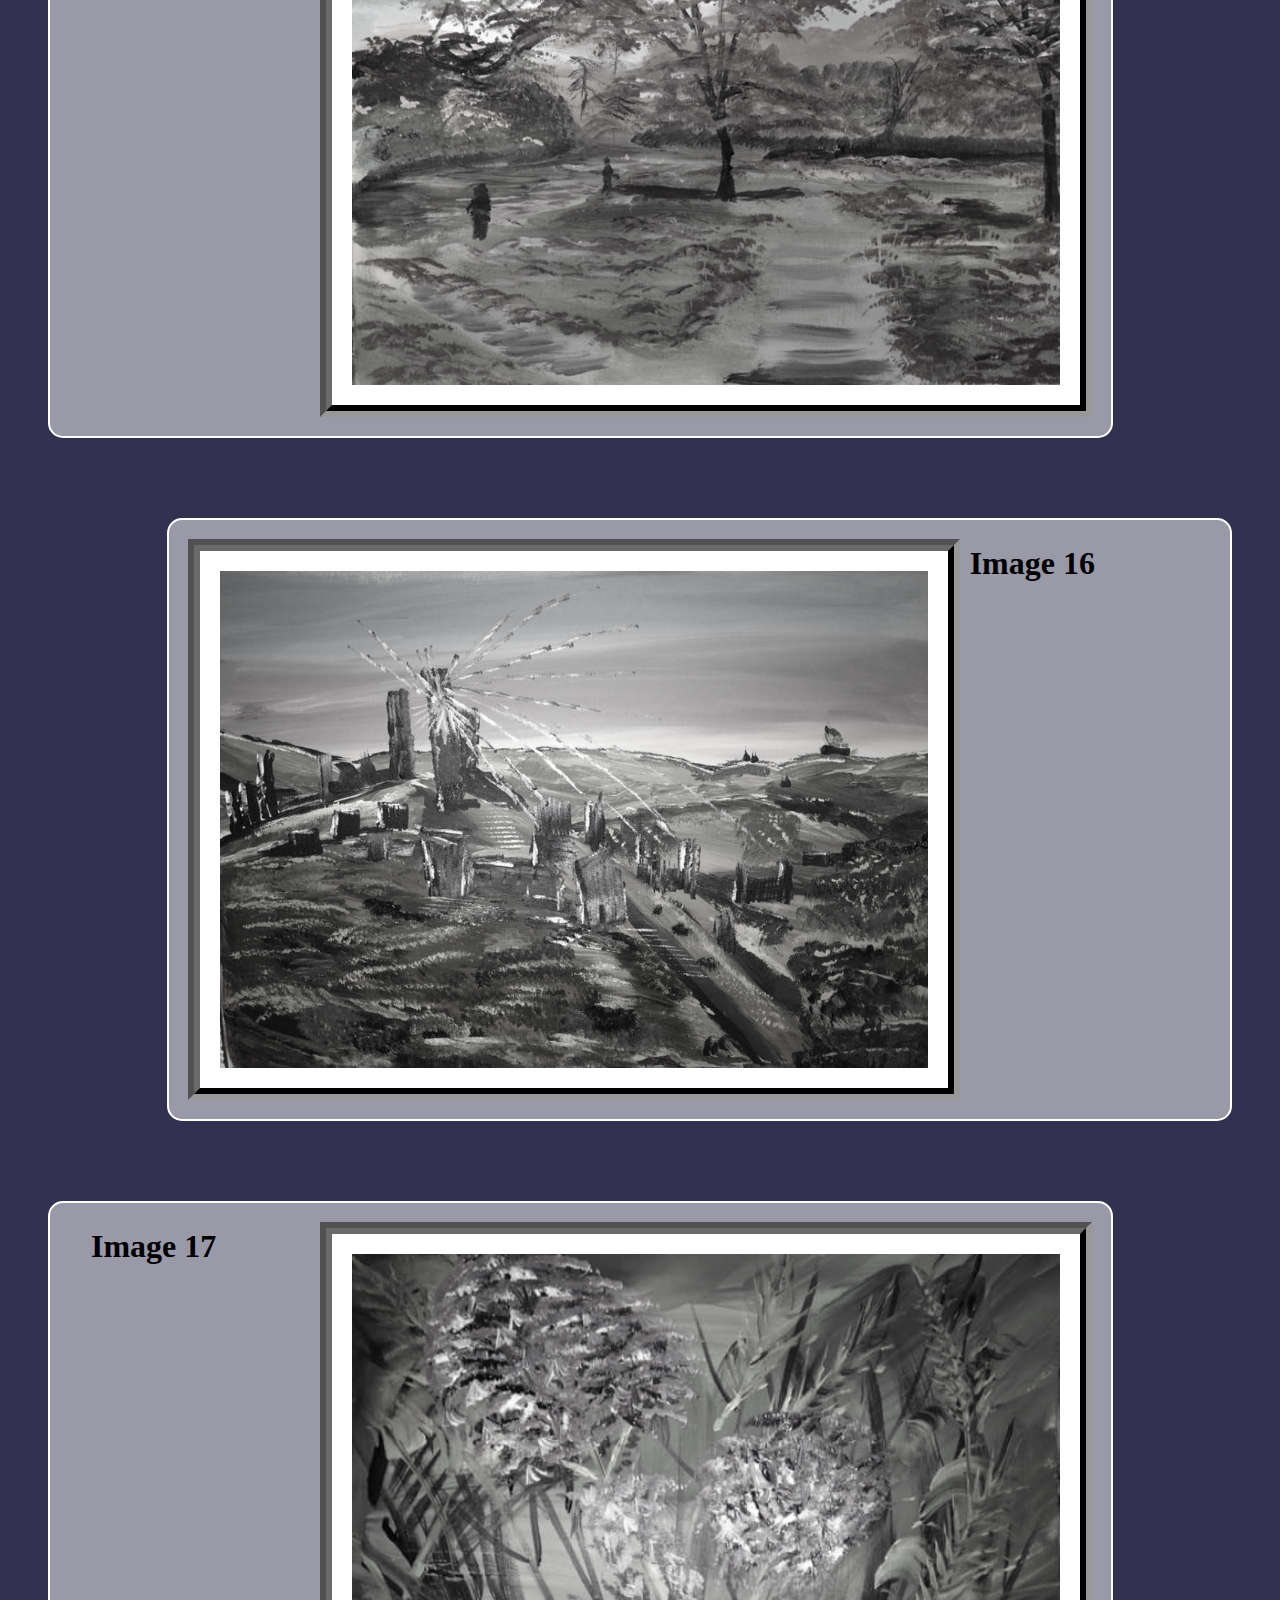
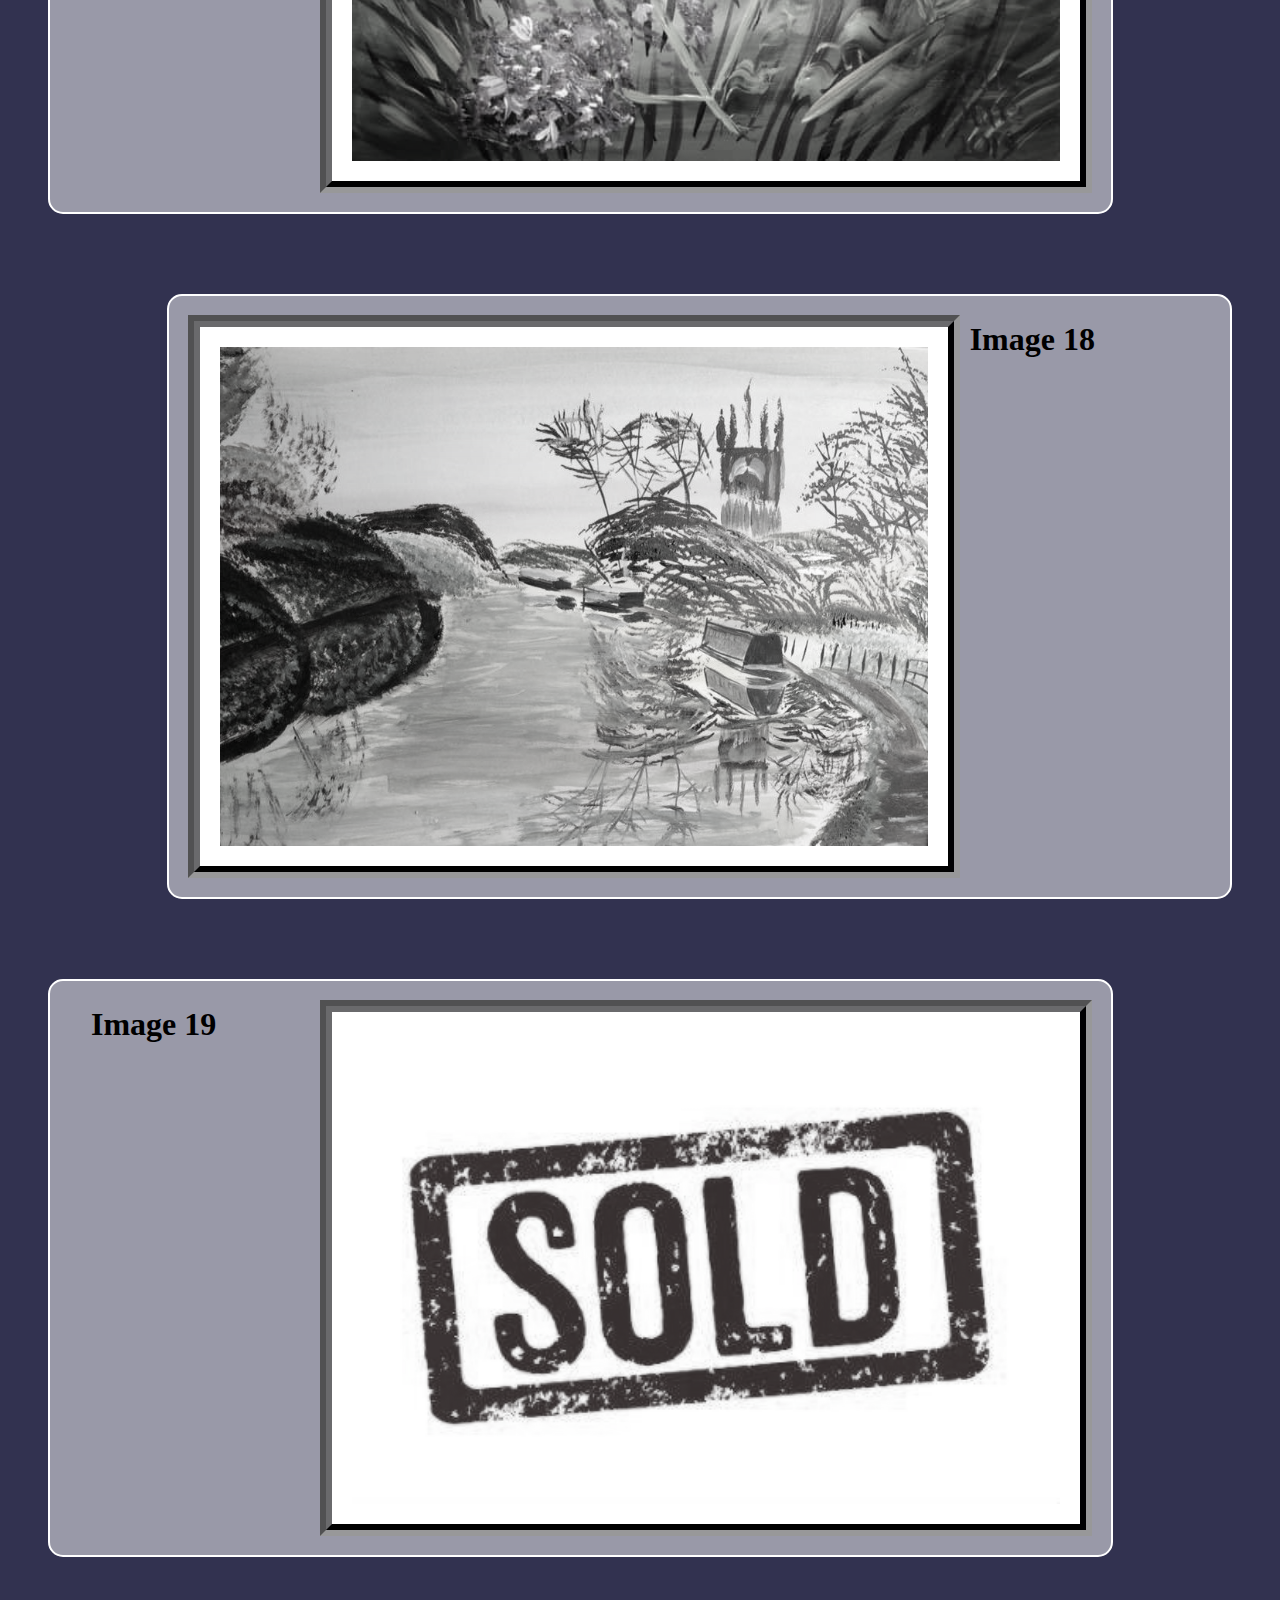
==== commit 6275ffe9: "Add Pictures" ====
--- a/index.html
+++ b/index.html
@@ -30,7 +30,7 @@
       <div class="title"> Picture Gallery 
         </div>
       <script>
-        var x = 7;
+        var x = 29;
         var i;
         var y = 0;
         var side = "left"
@@ -45,7 +45,7 @@
             text = "left";
           }
         document.write('<div class="clearfix '+side+'"');
-        document.write('<h3 class="'+side+'"> Image '+i+' </h3>');
+        document.write('<h3 class="'+side+'"> &nbsp; Image '+i+' </h3>');
         document.write('<img class="gallery '+text+'" src="./art/img_'+i+'.jpg"> </div>');
         }
         document.getElementById("myGallery").style.height = (x*1000)+'px';
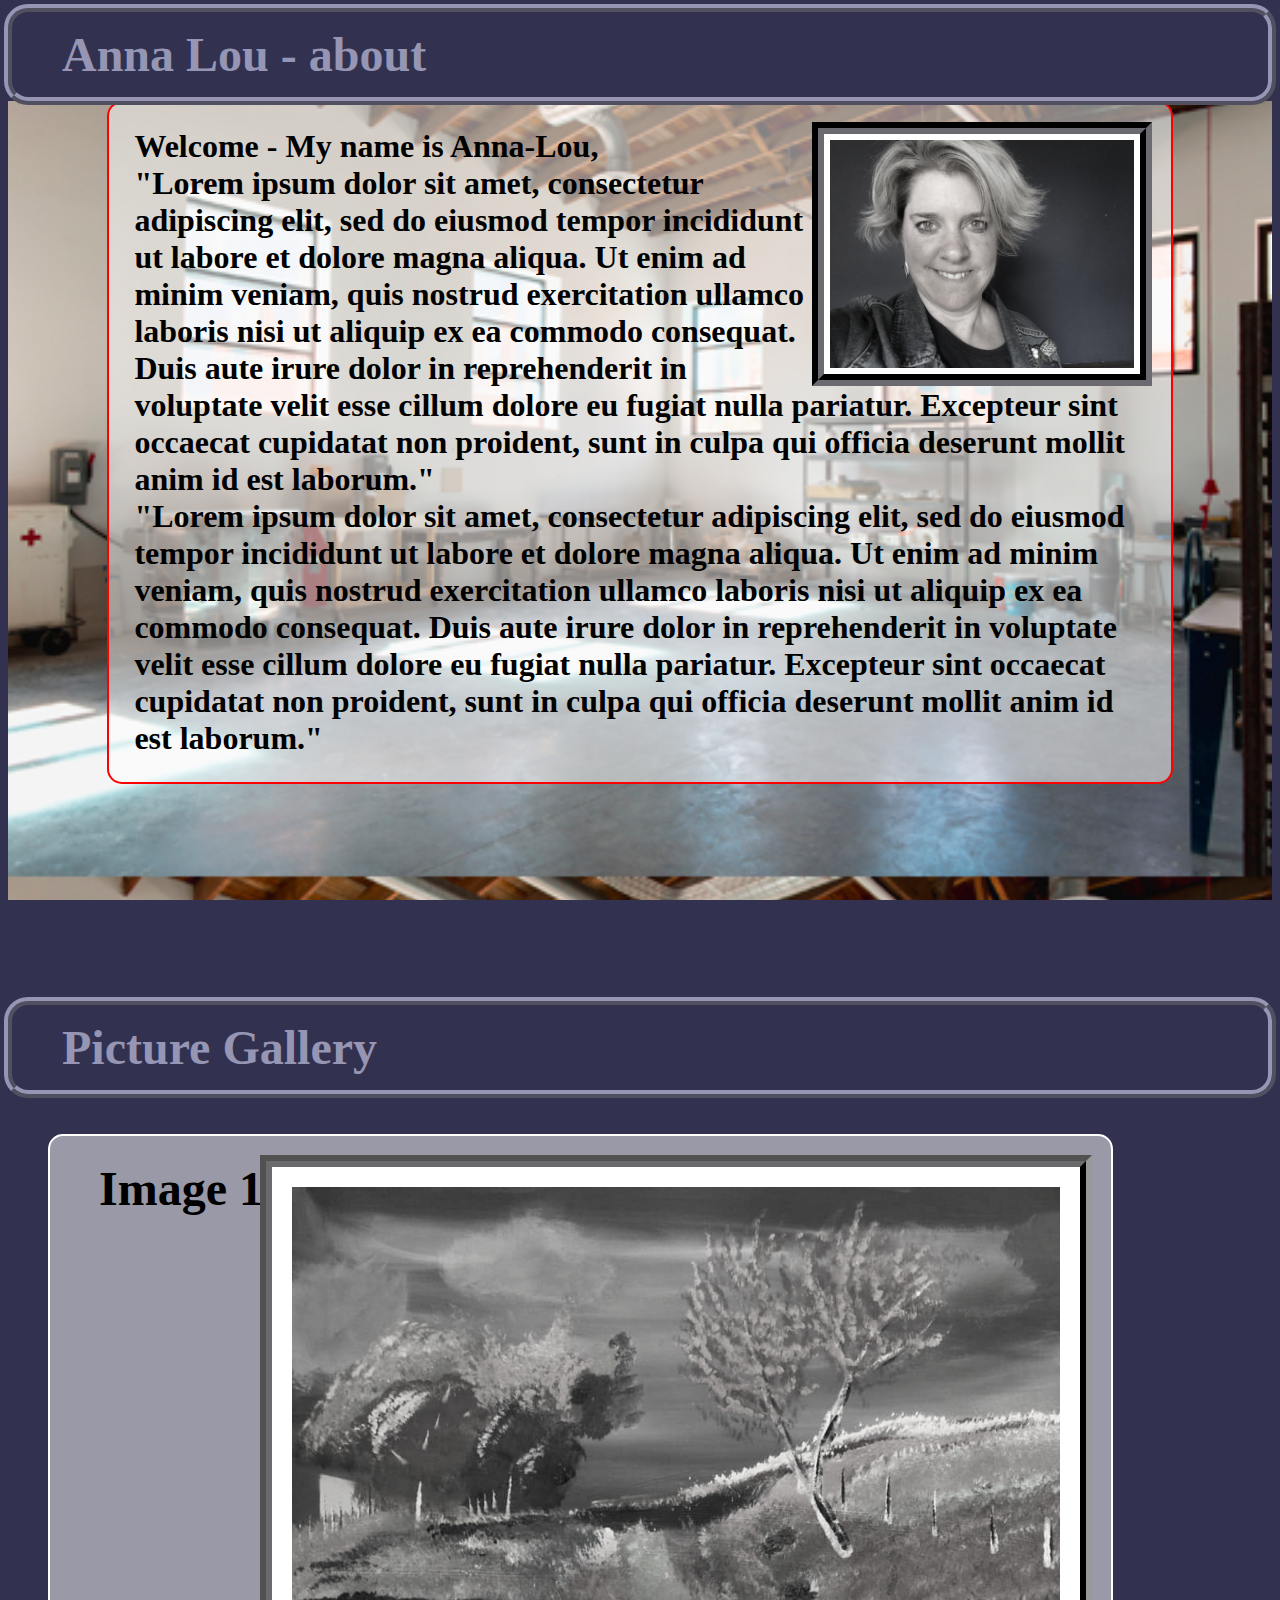
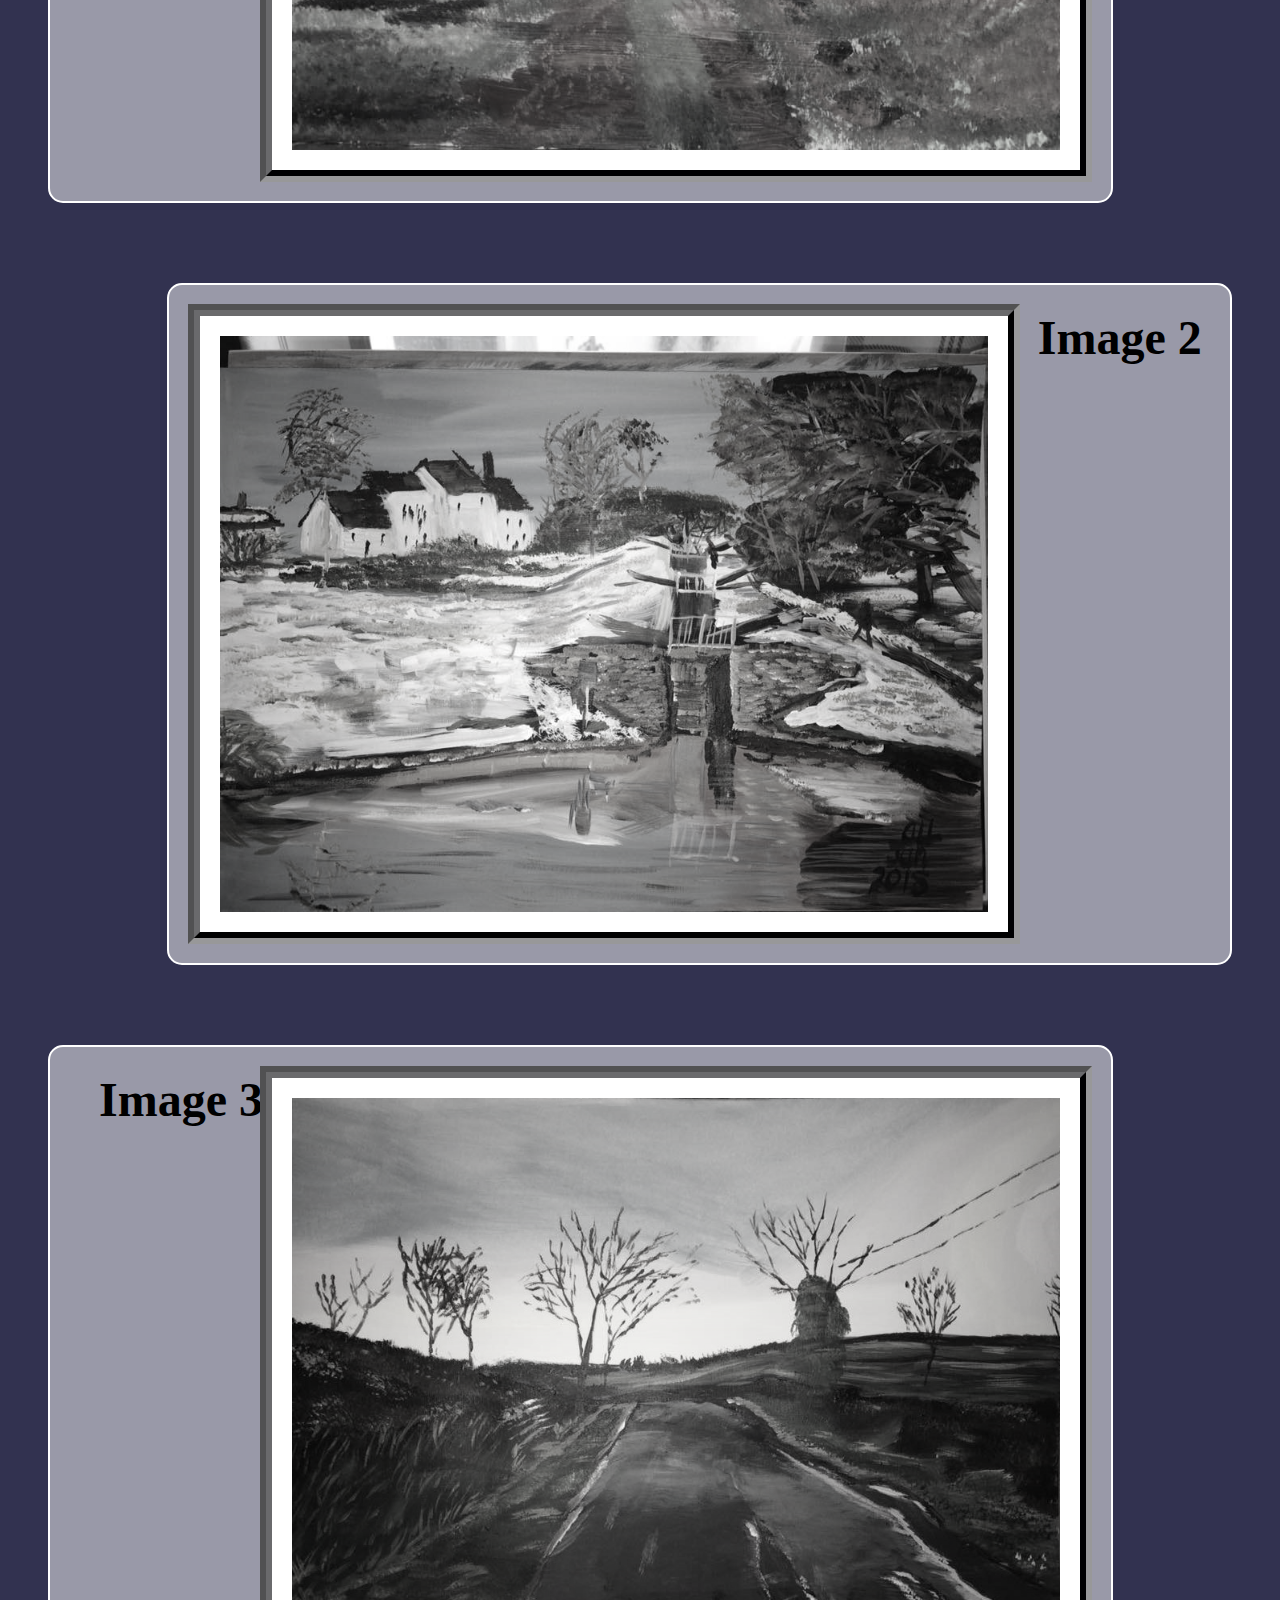
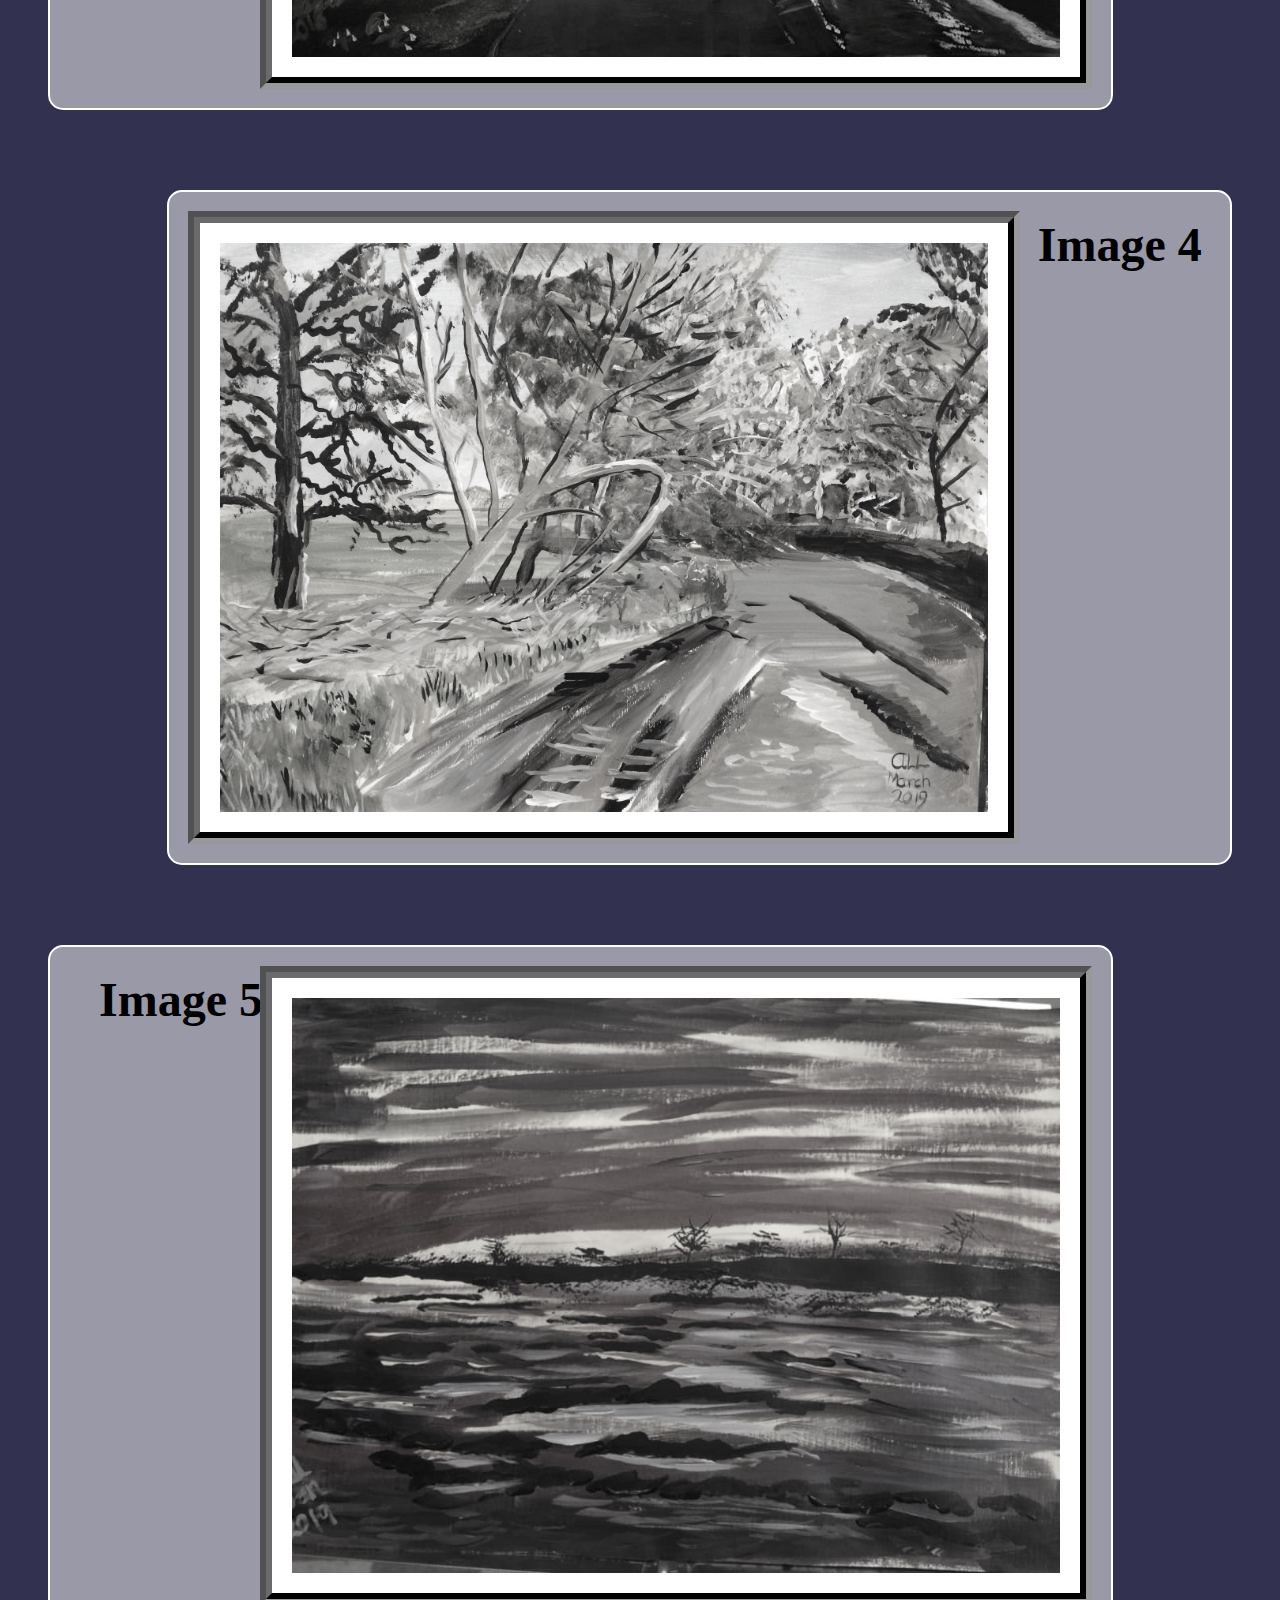
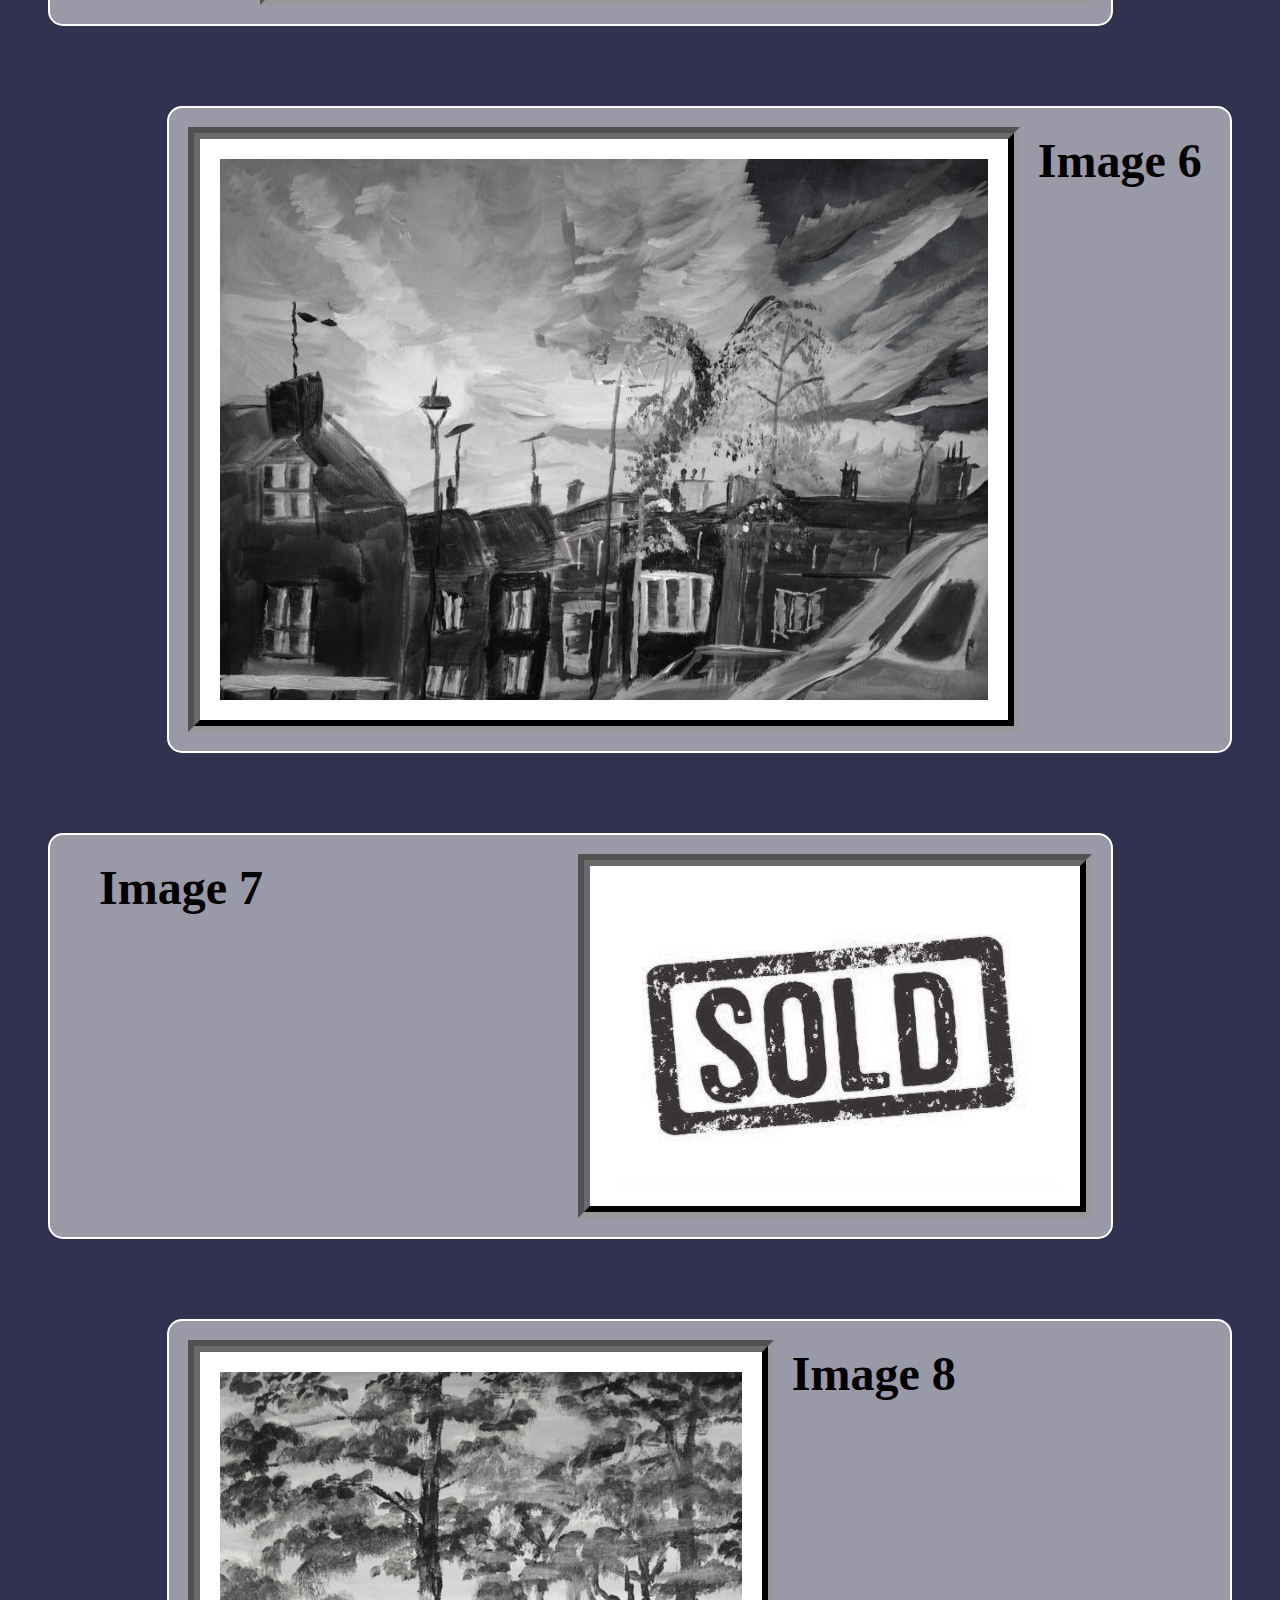
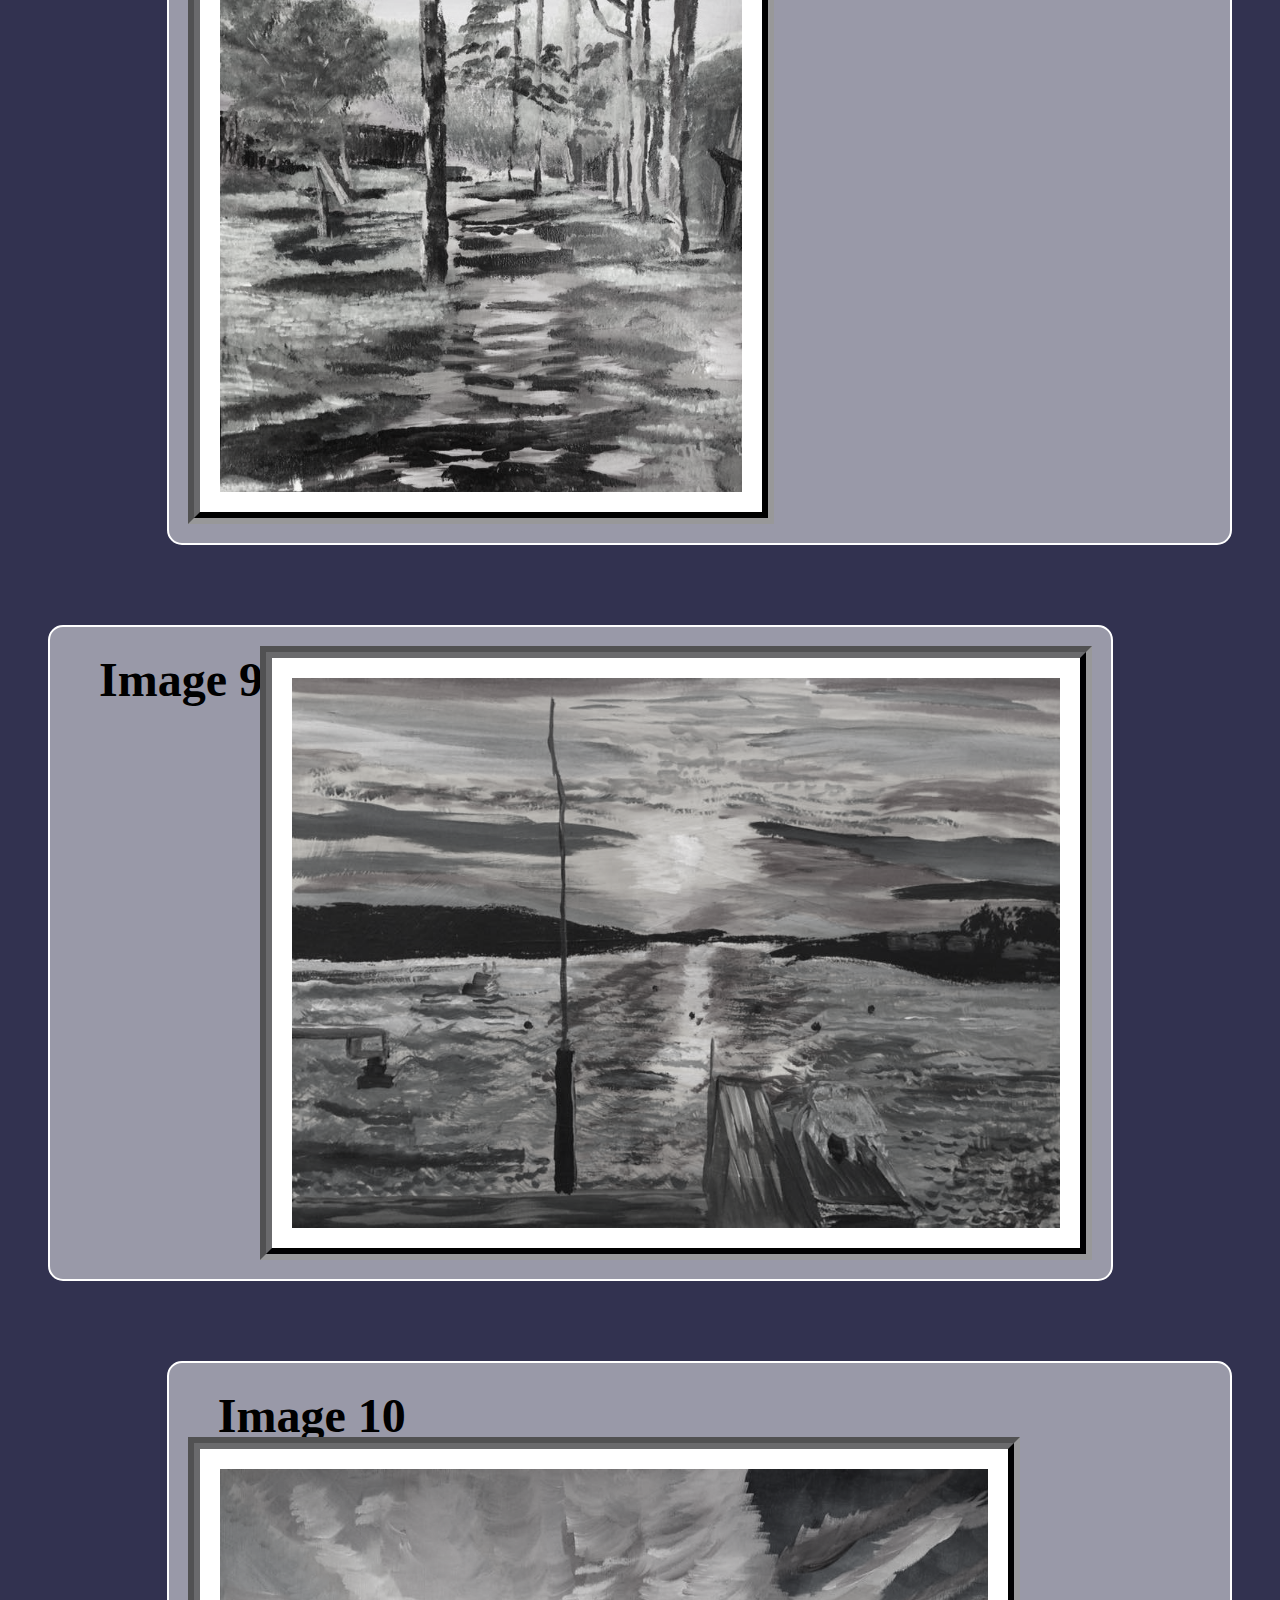
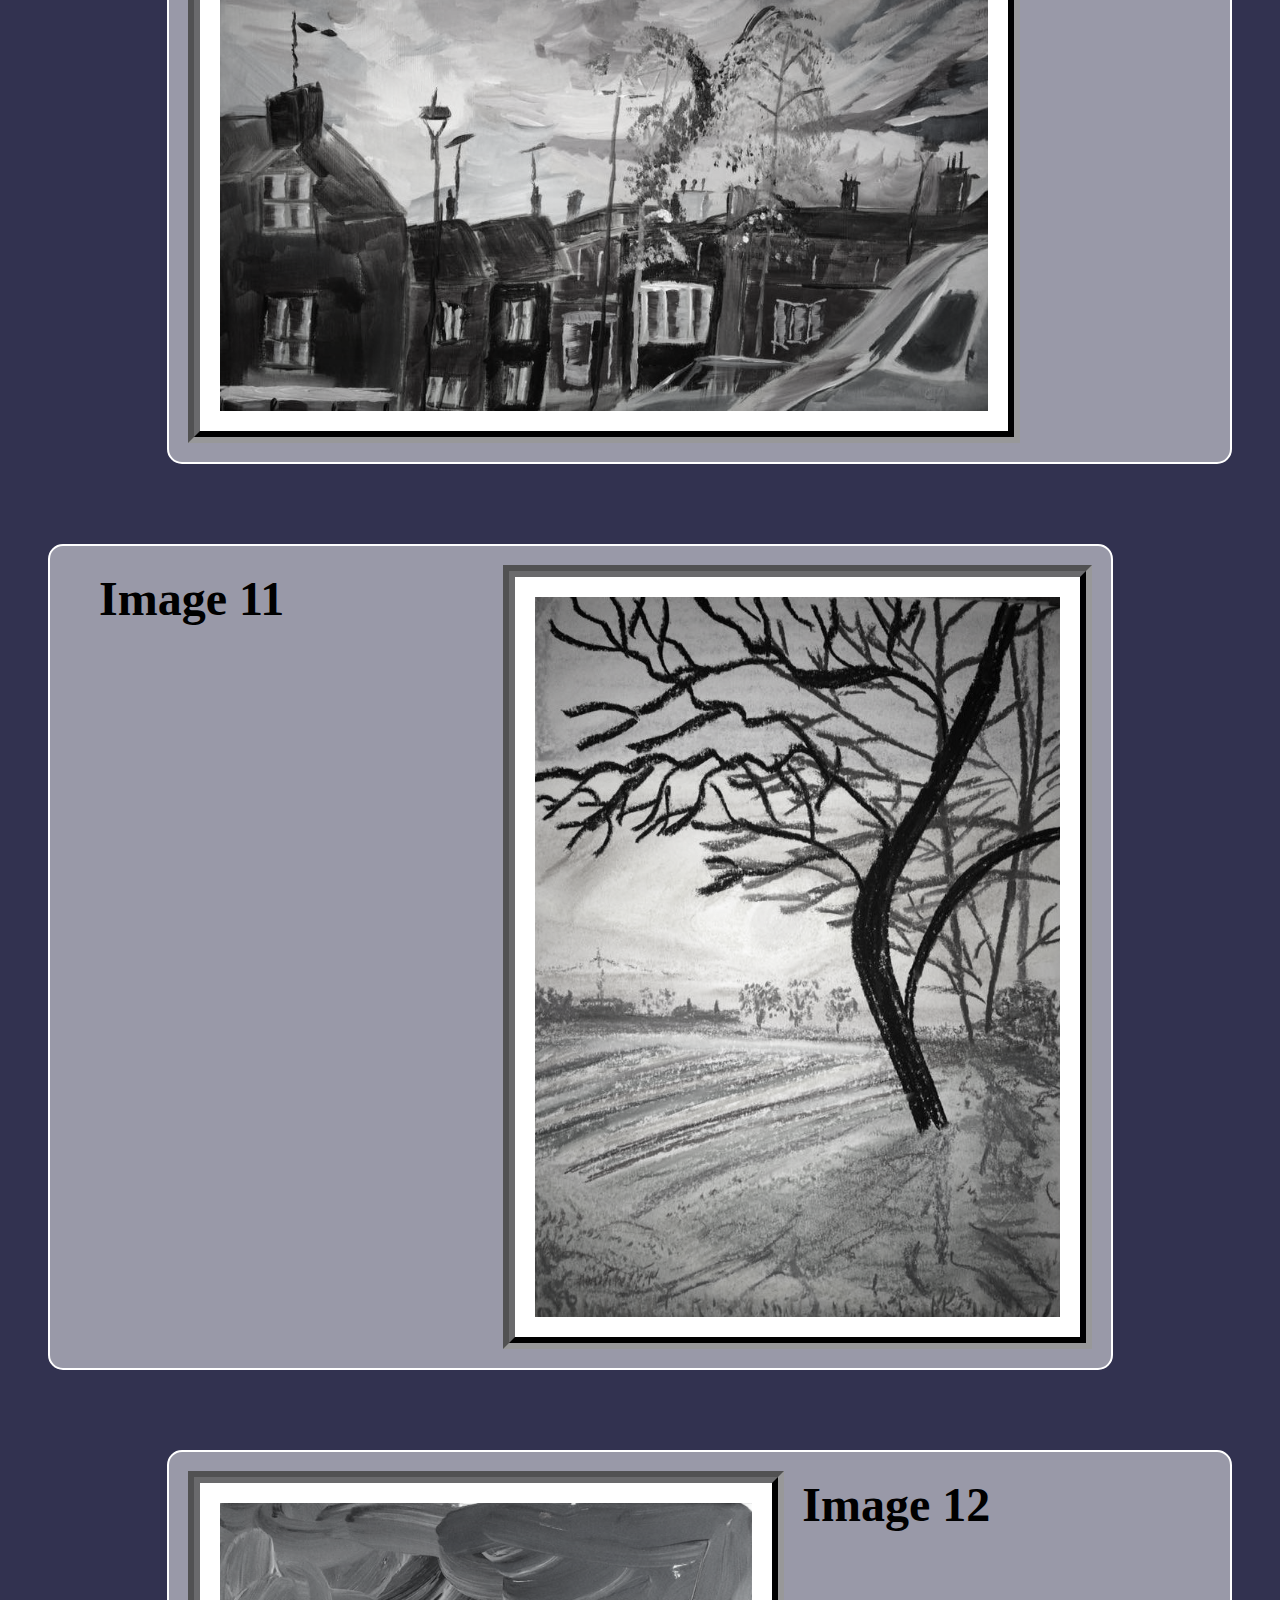
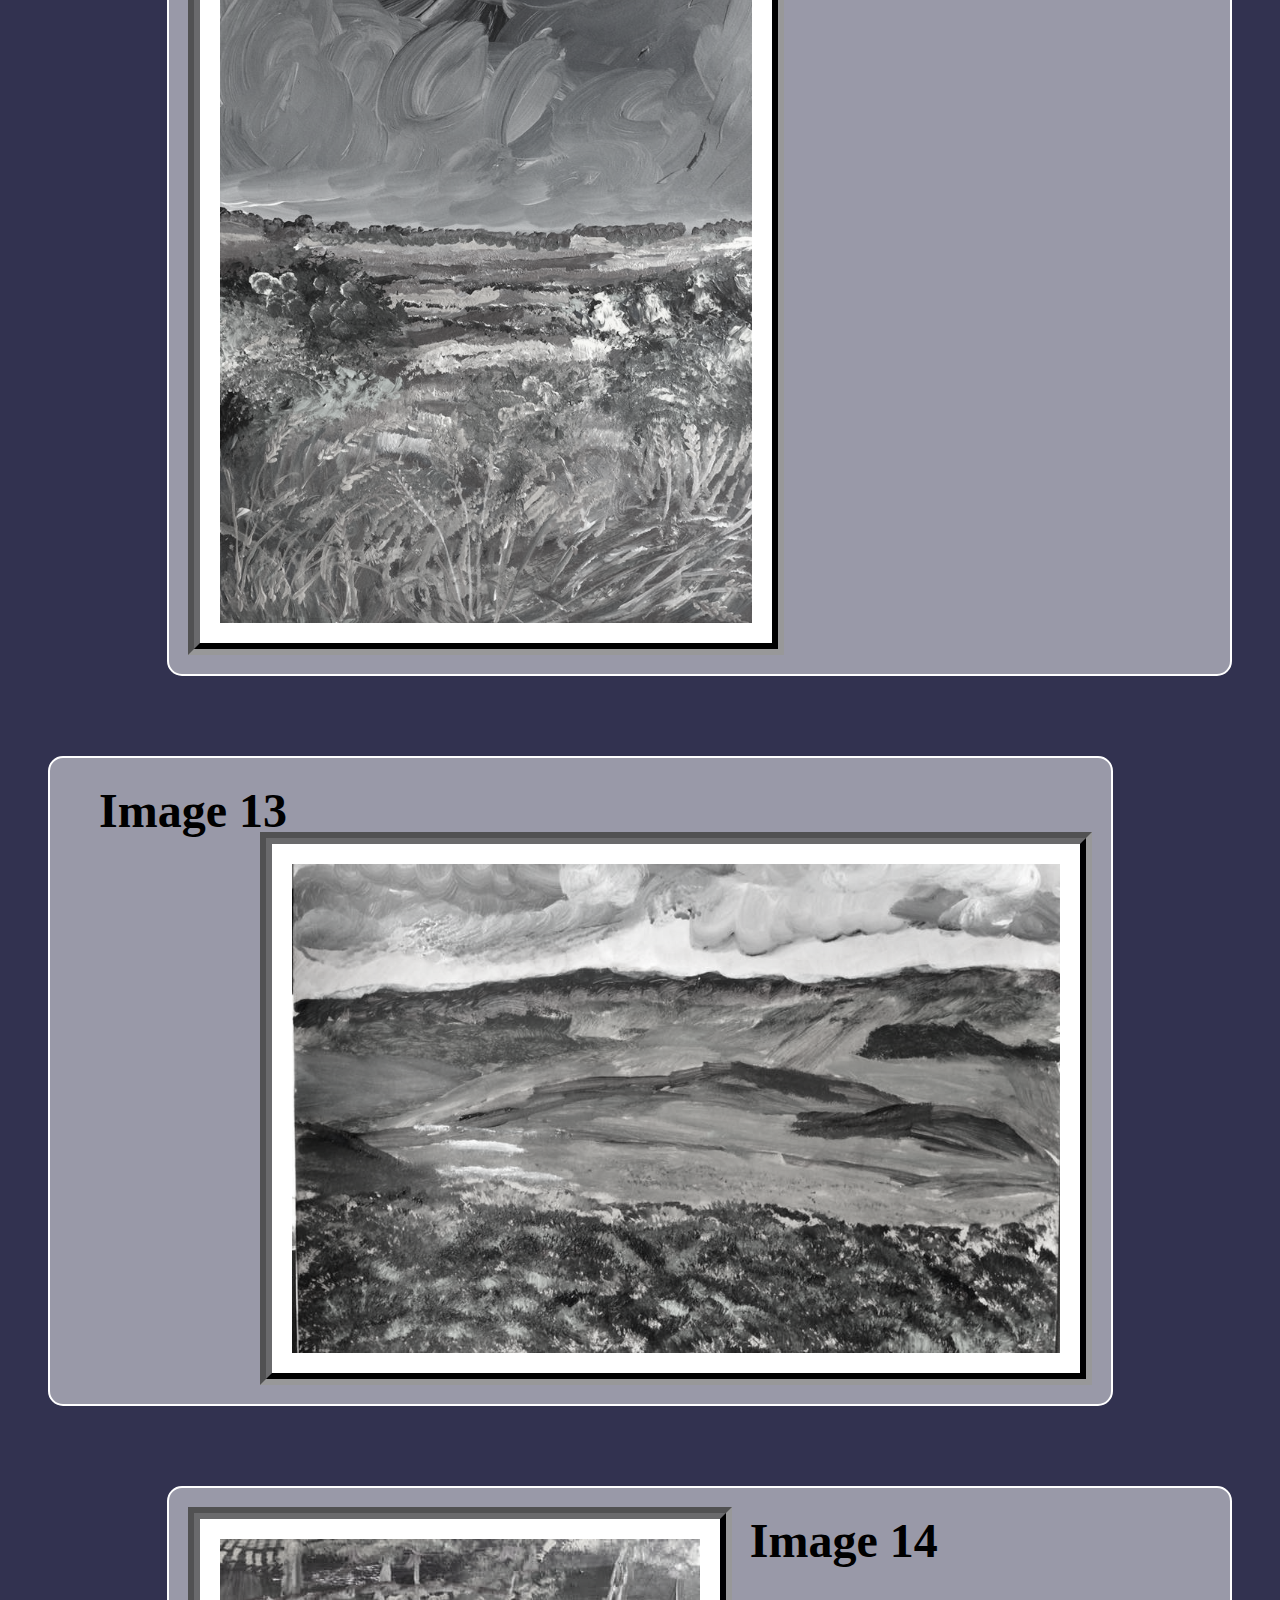
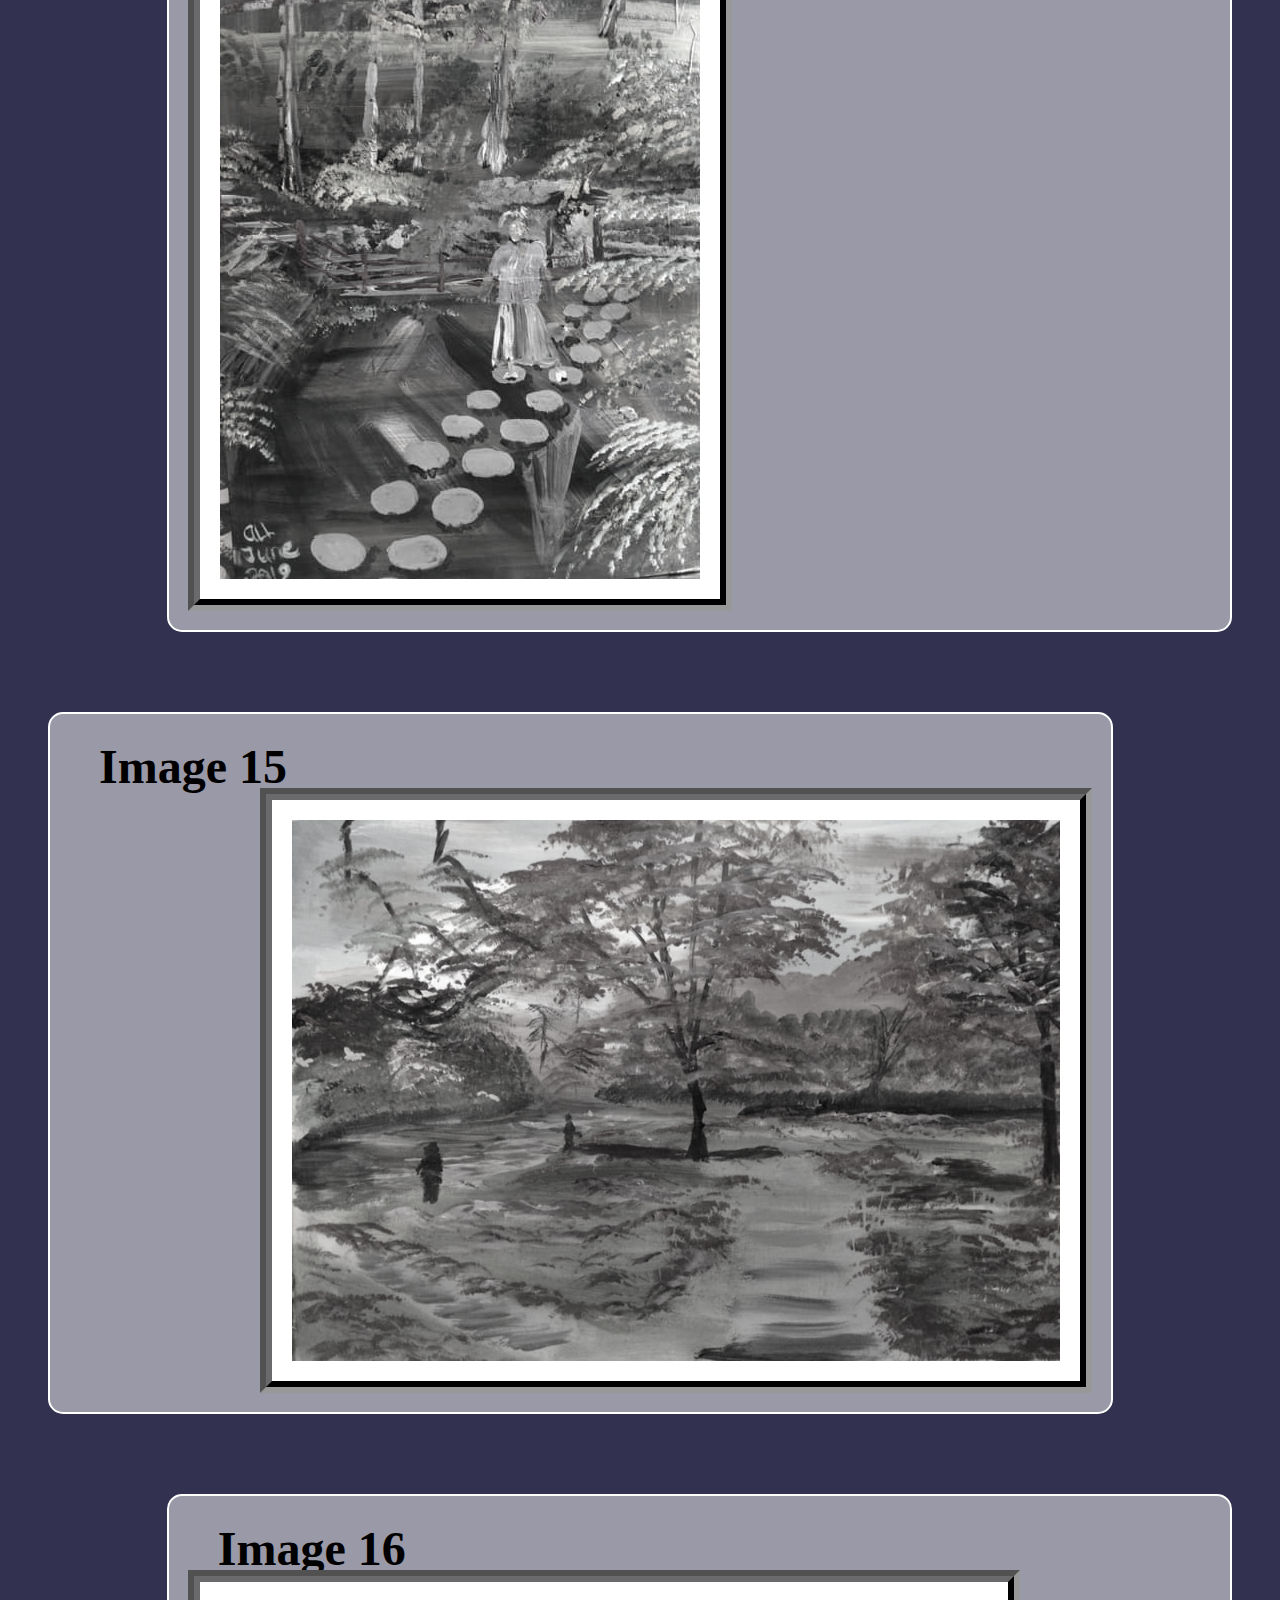
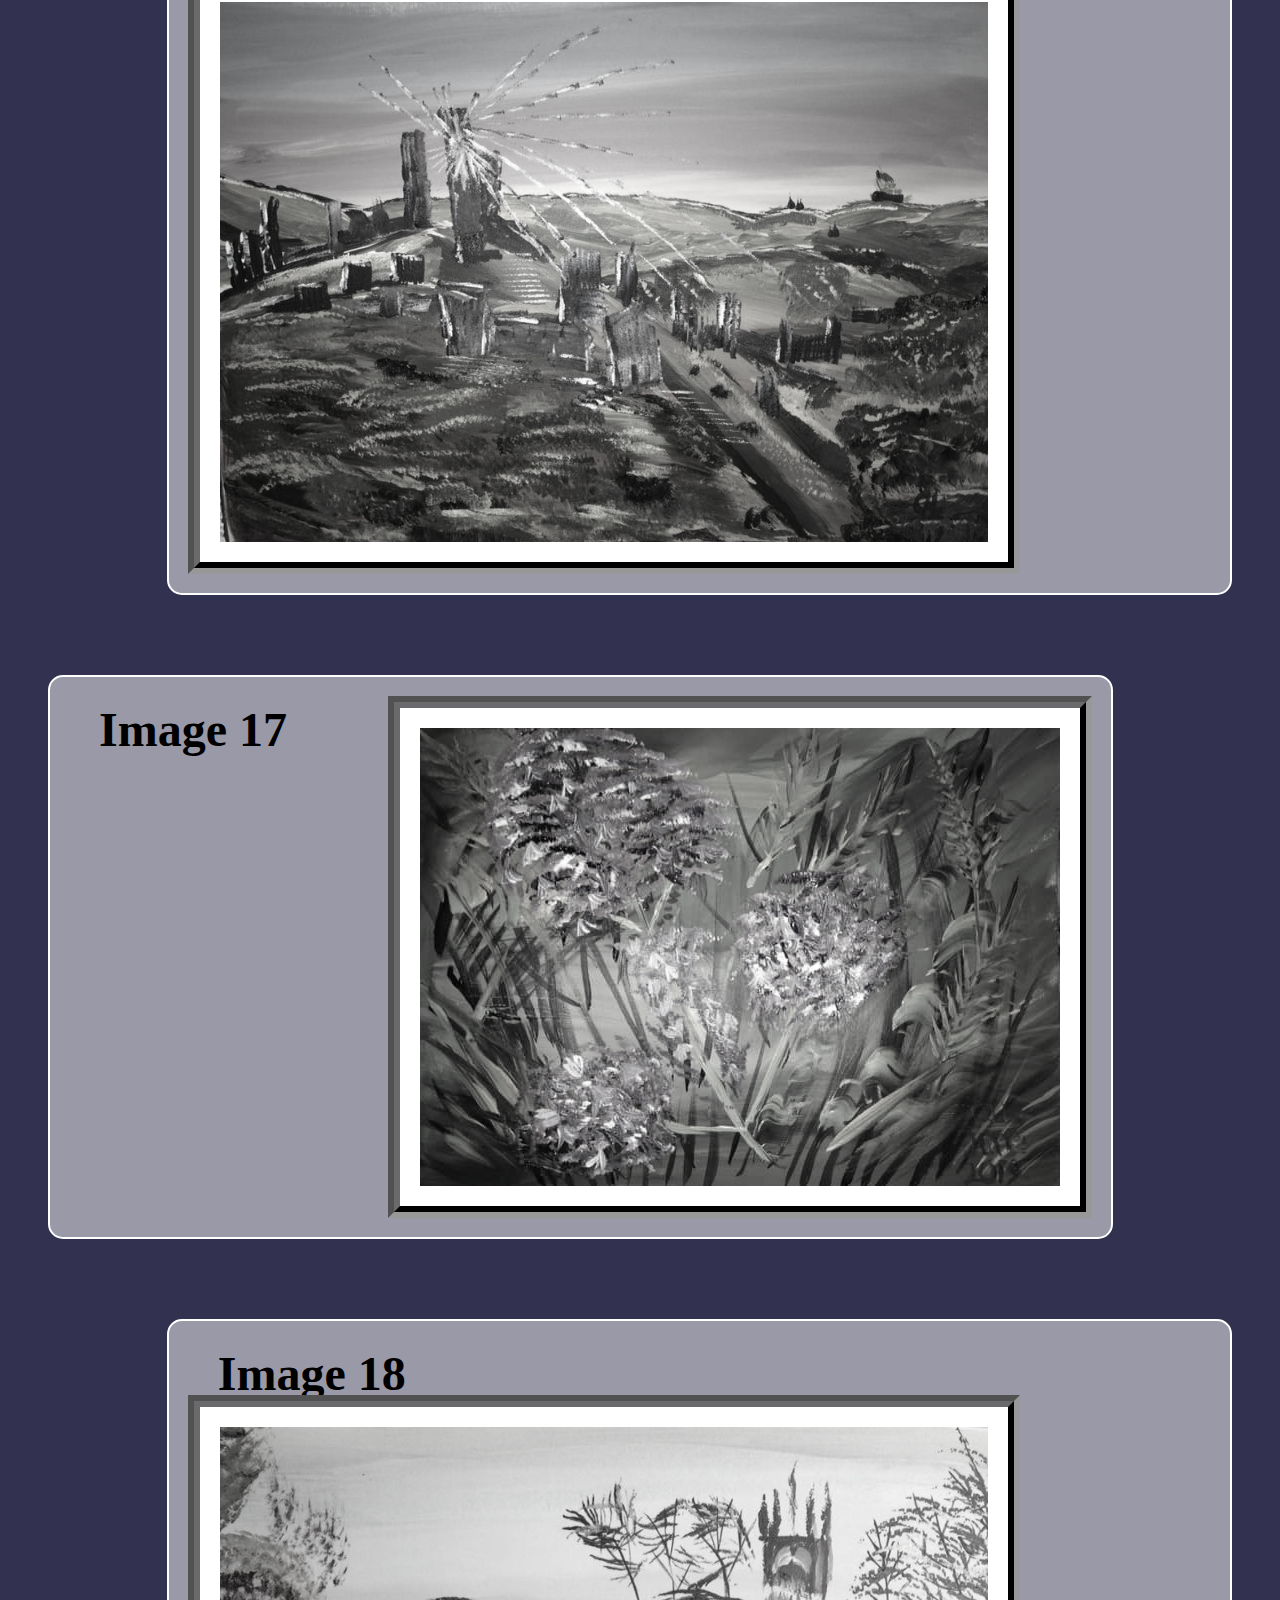
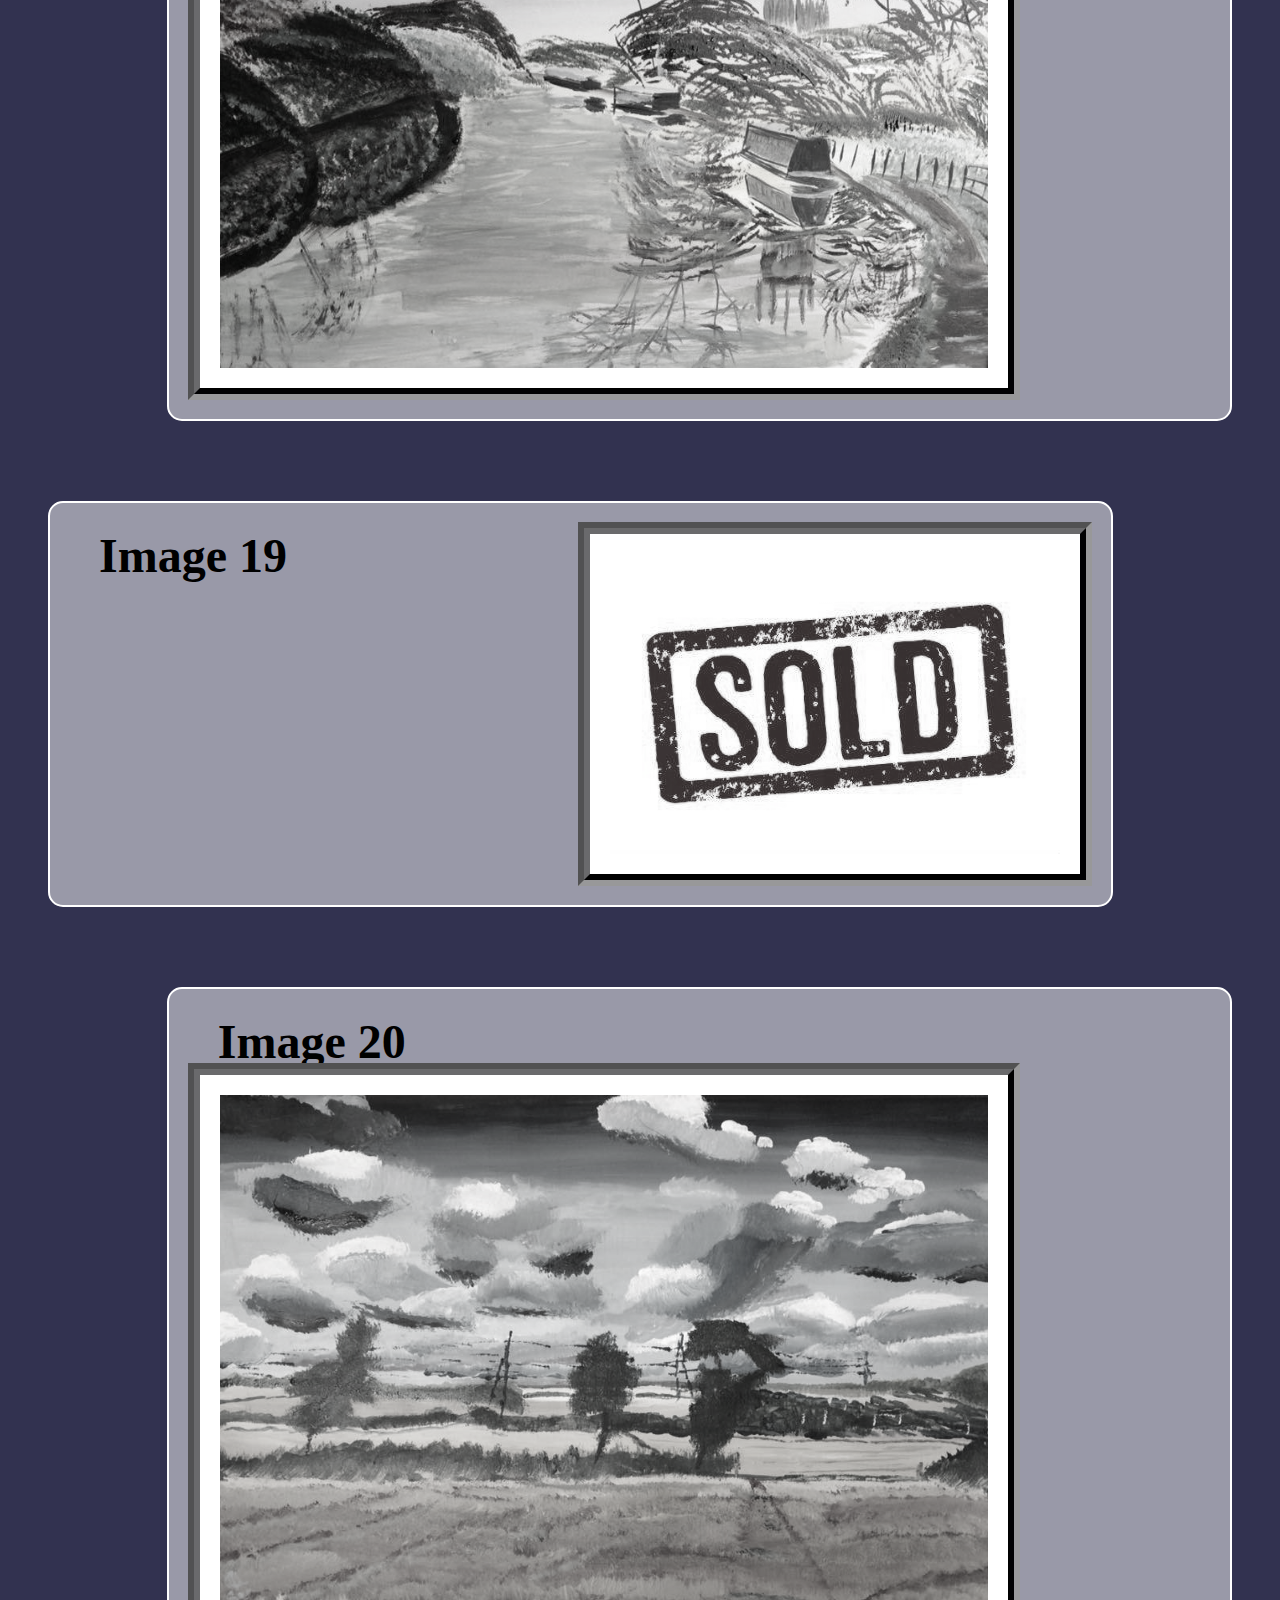
==== commit 1ef02e3c: "update image sizing" ====
--- a/index.html
+++ b/index.html
@@ -35,6 +35,8 @@
         var y = 0;
         var side = "left"
         var text = "right"
+        var maxH = window.innerHeight * 0.8;
+        var maxW = window.innerWidth * 0.6;
         for (i = 1; i < x; i++) {
           y = i % 2;
           if ( y == 1 ) {
@@ -44,9 +46,9 @@
             side = "right";
             text = "left";
           }
-        document.write('<div class="clearfix '+side+'"');
-        document.write('<h3 class="'+side+'"> &nbsp; Image '+i+' </h3>');
-        document.write('<img class="gallery '+text+'" src="./art/img_'+i+'.jpg"> </div>');
+        document.write('<div class="clearfix '+side+'" ');
+        document.write('<h3 style="float: '+side+'; font-size: 48px; font-weight: bold;"> &nbsp; Image '+i+' </h3>');
+        document.write('<img class="gallery '+text+'" style="max-height: '+maxH+'px;max-width: '+maxW+'px;" src="./art/img_'+i+'.jpg"> </div>');
         }
         document.getElementById("myGallery").style.height = (x*1000)+'px';
       </script> </div>
--- a/anna-lou.css
+++ b/anna-lou.css
@@ -48,8 +48,8 @@
     color: crimson;
 }
 img.gallery {
-    width: 70%; 
-    height: 70%;
+    max-height: 70%;
+    max-width: 70%;
     padding: 20px;
     border: outset 6px rgba(50, 50, 80, 1);
     outline: rgba(150, 150, 180, 1) inset 6px;
@@ -72,6 +72,7 @@
     background-color: rgba(255,255,255,0.5);
     font-size: 32px;
     min-height: 300px;
+    max-height: 90%;
     width: 80%; 
     margin: 40px;
     padding: 25px;
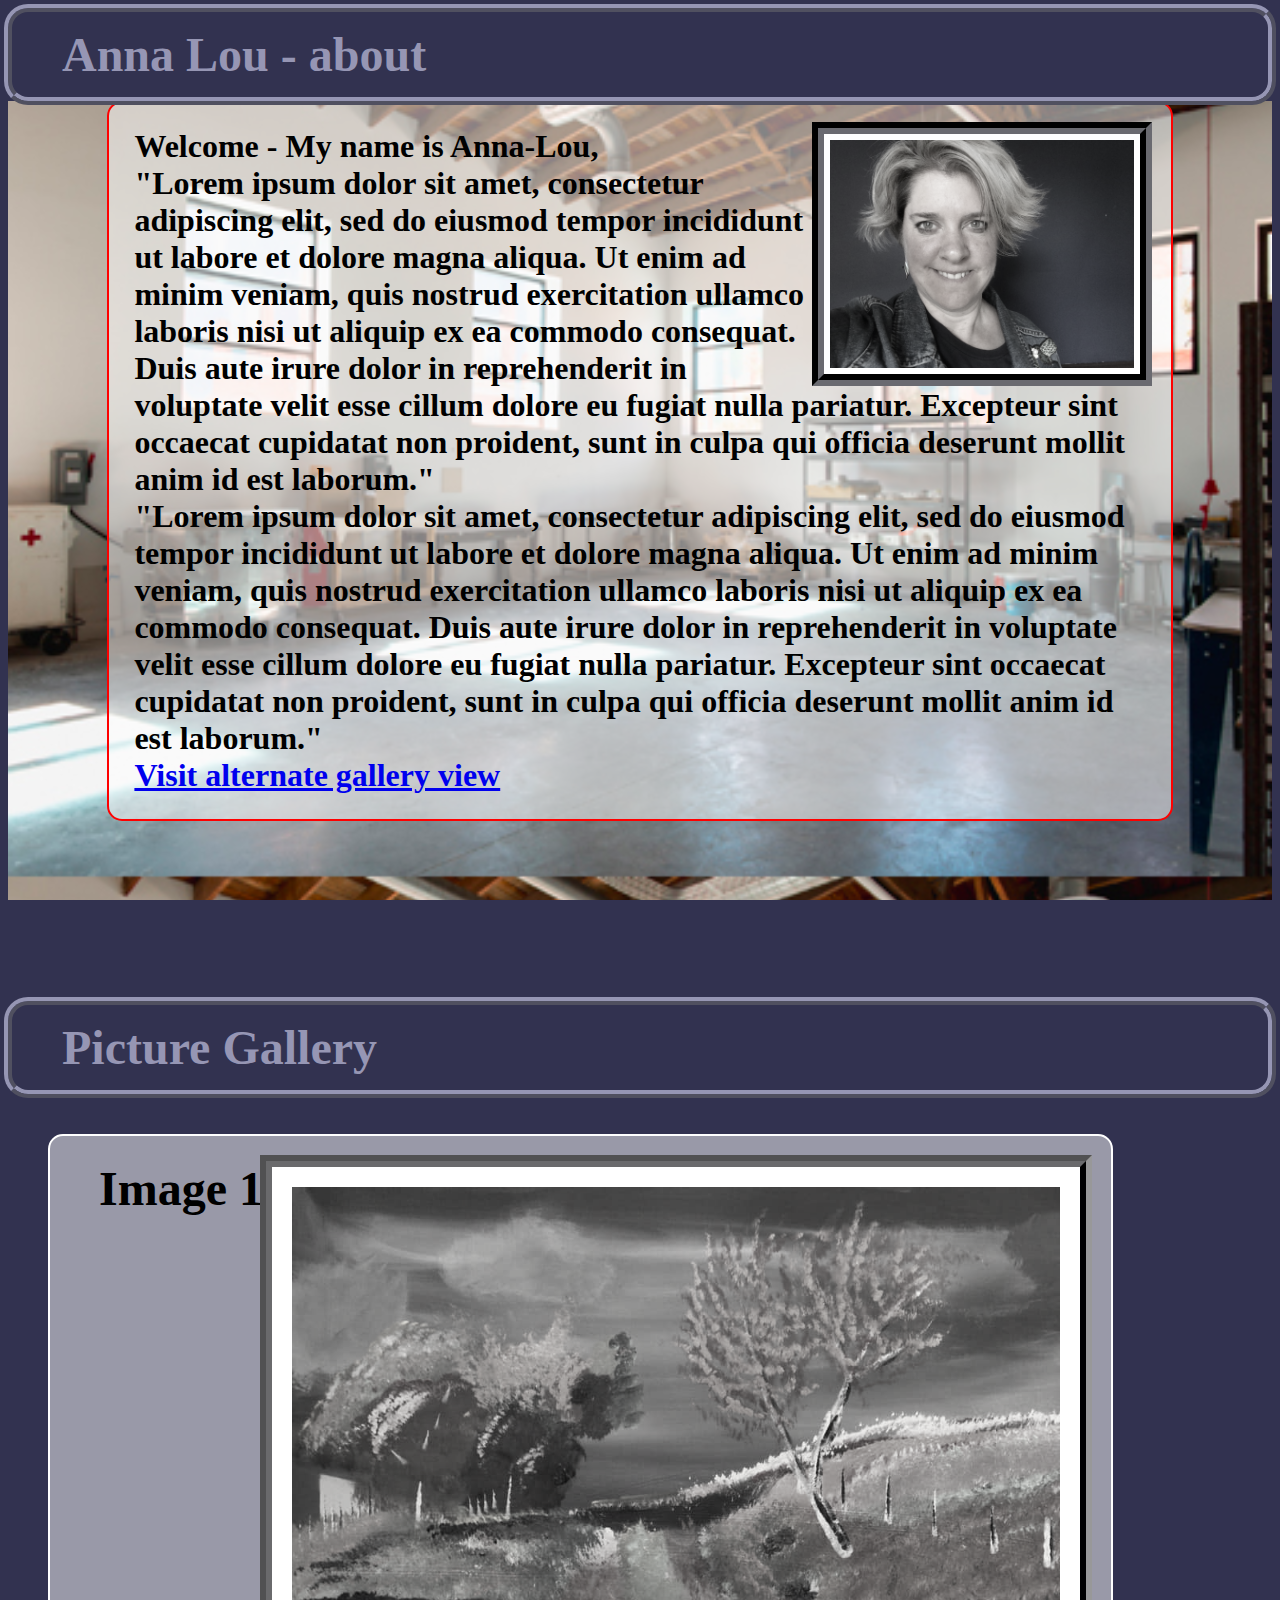
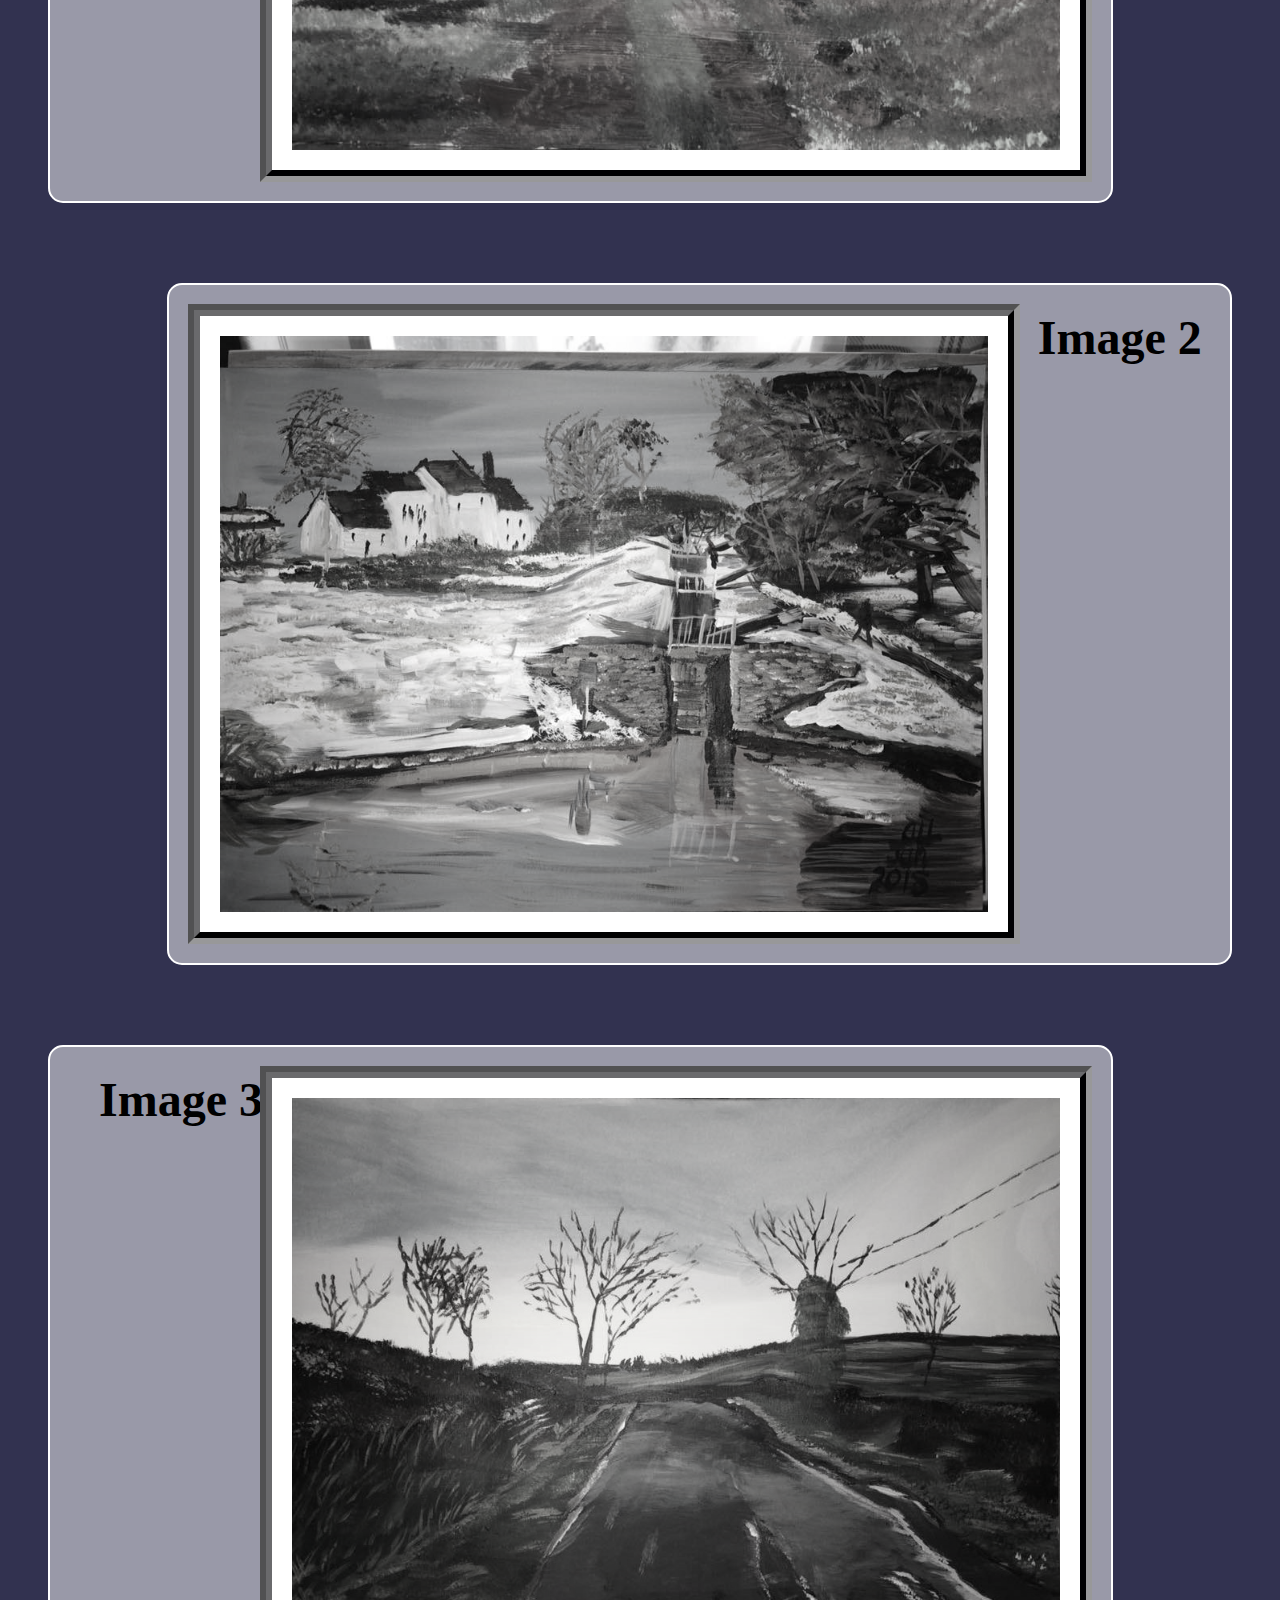
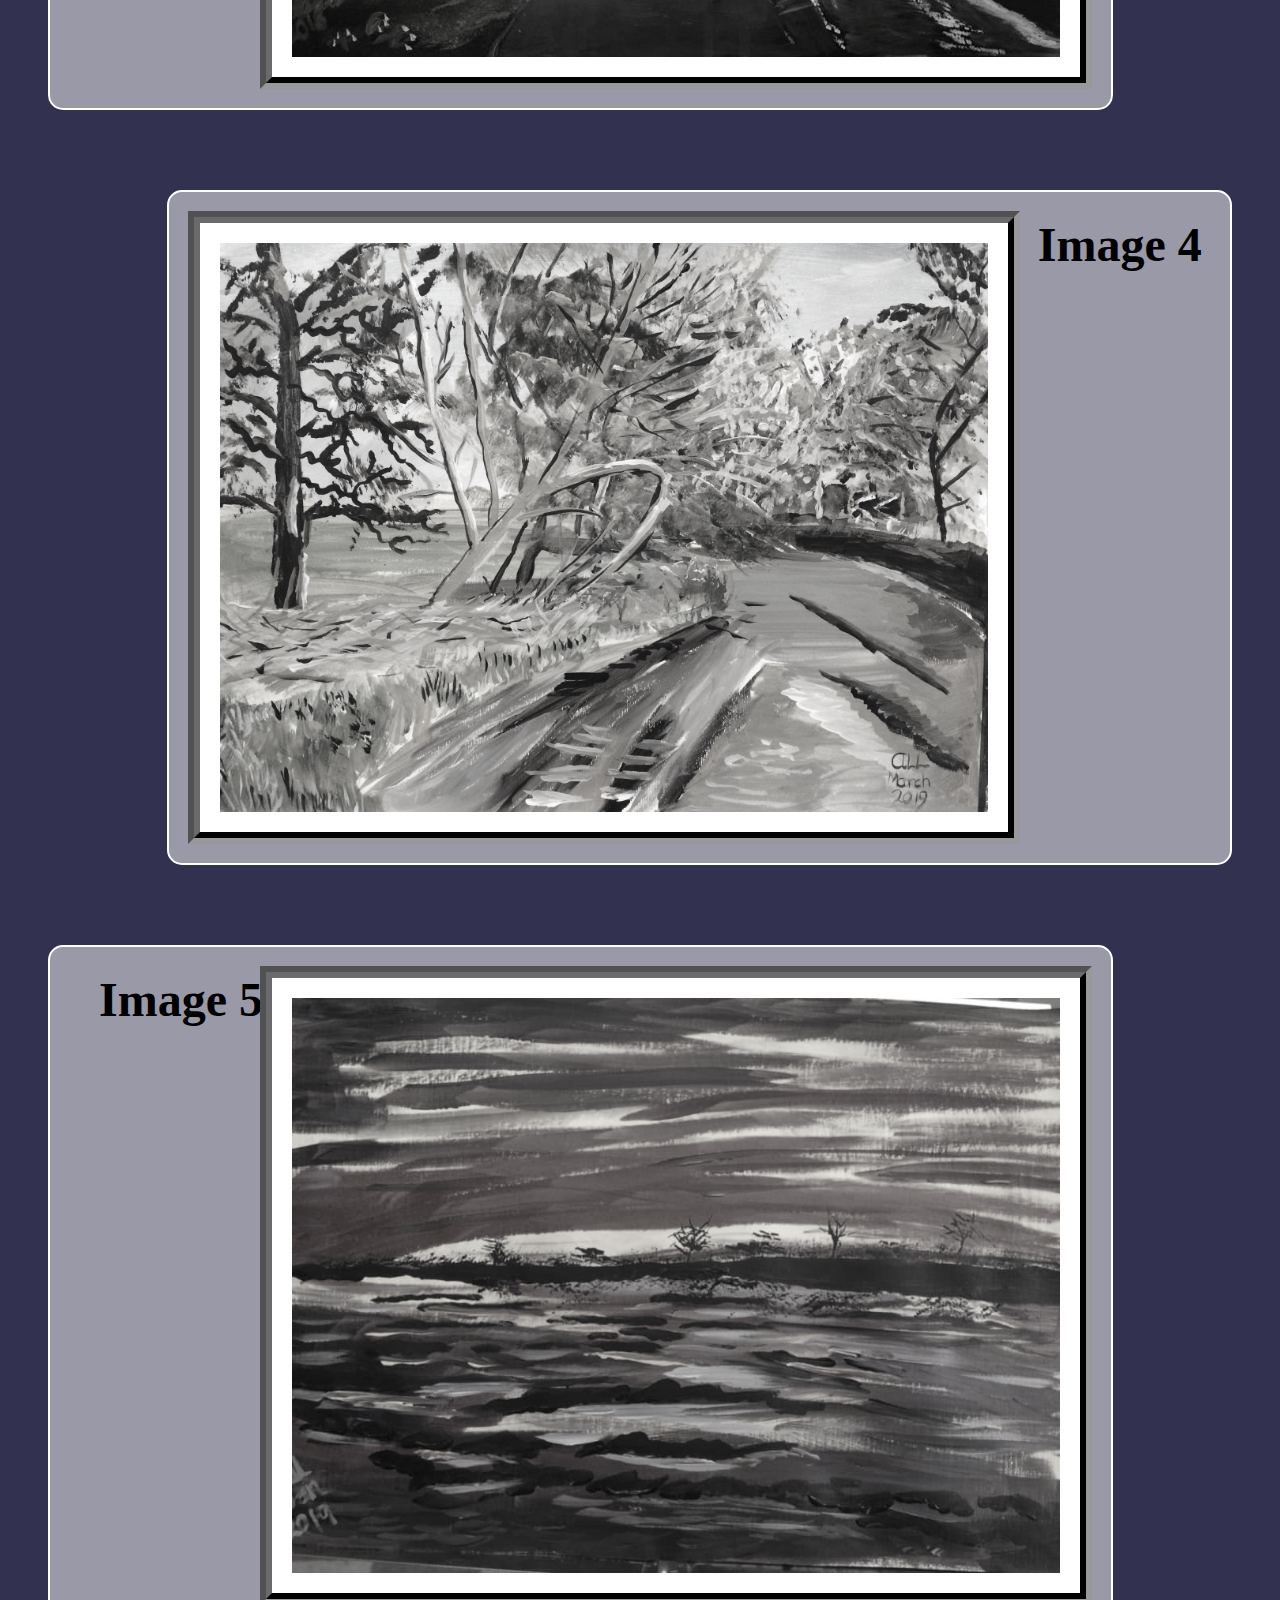
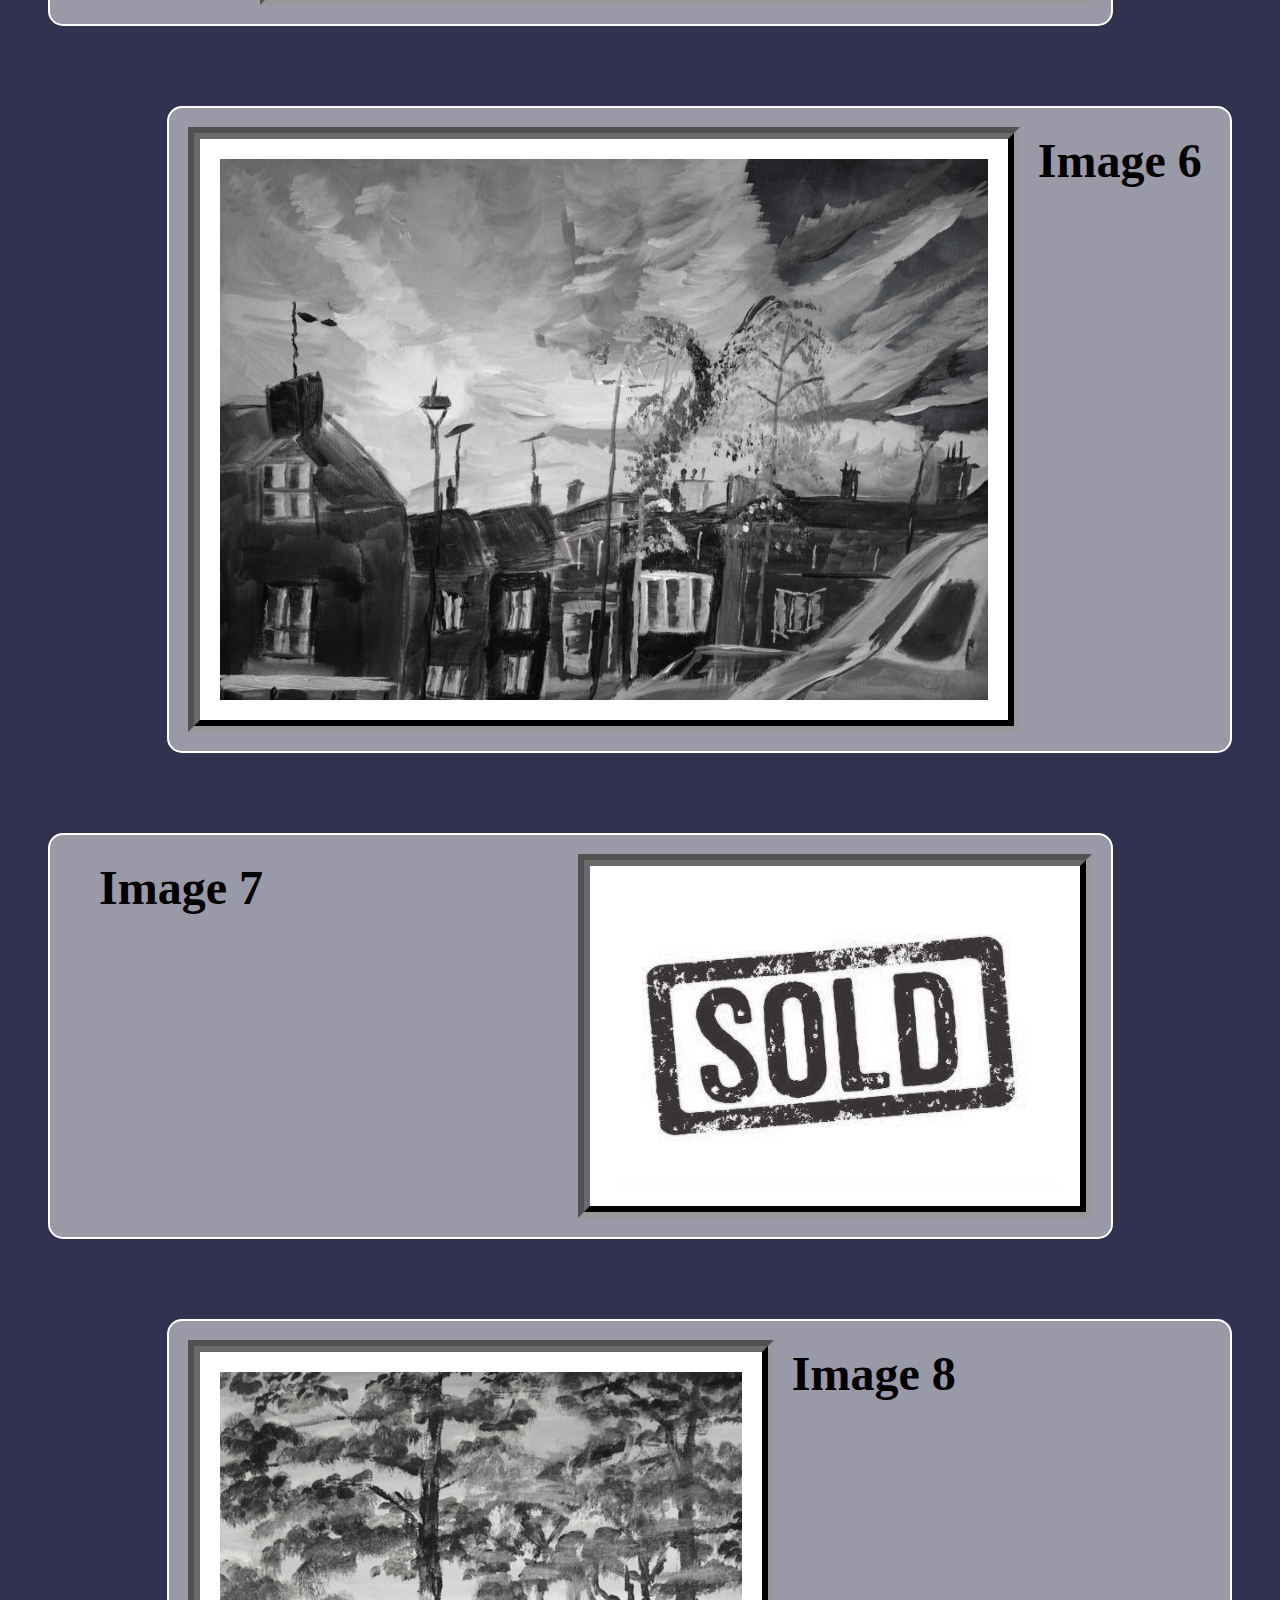
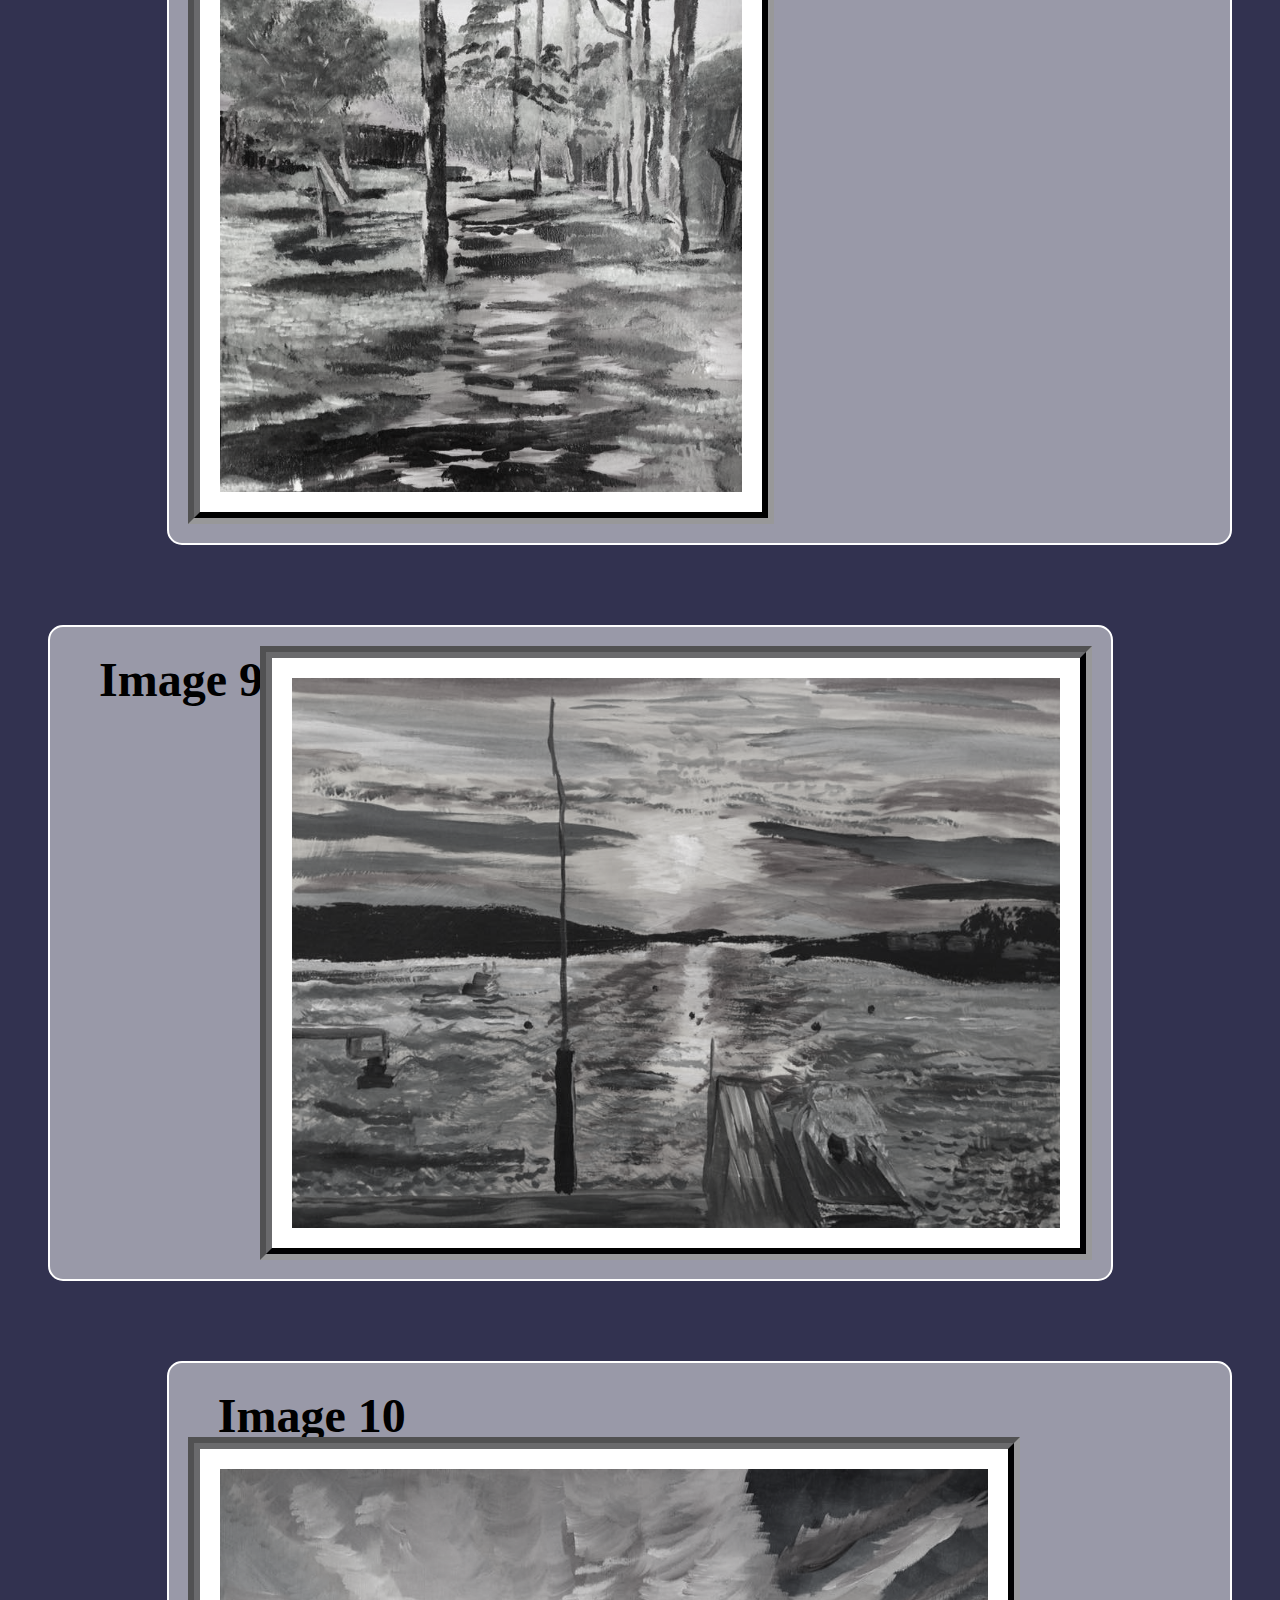
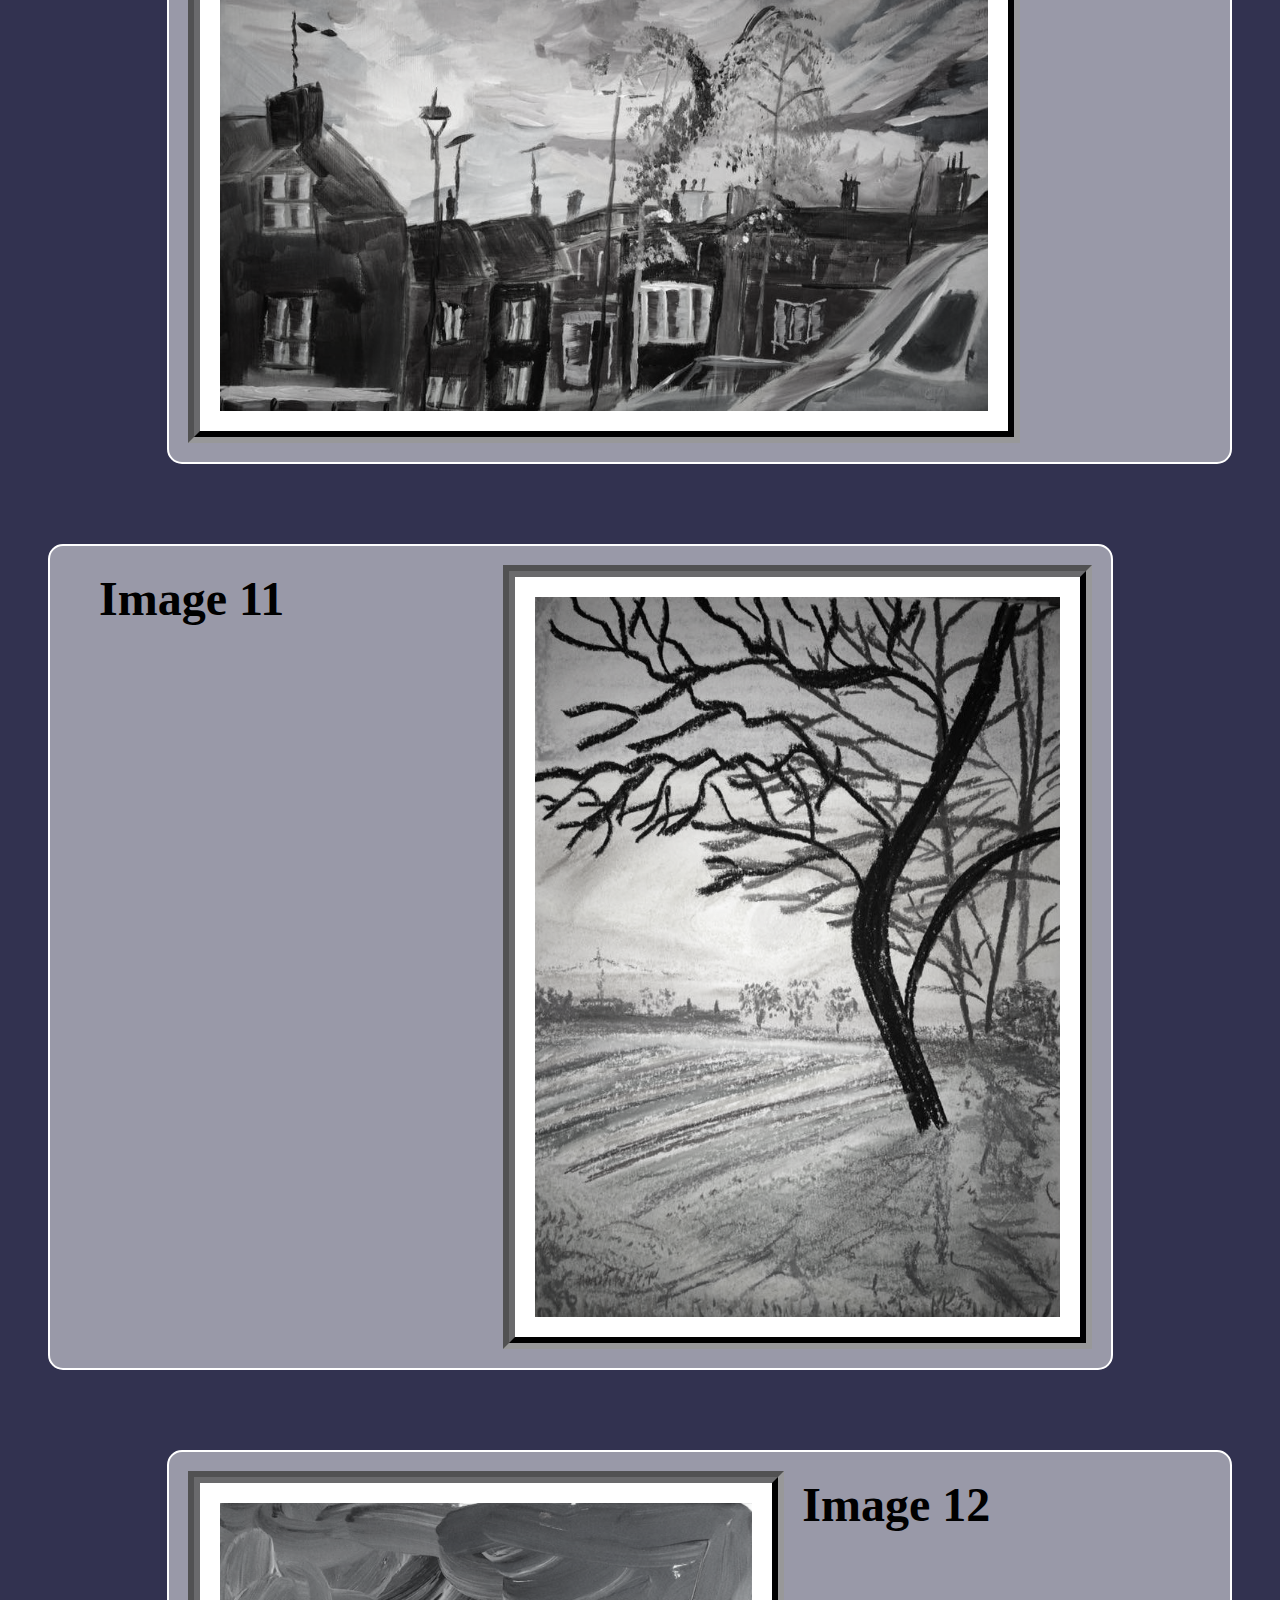
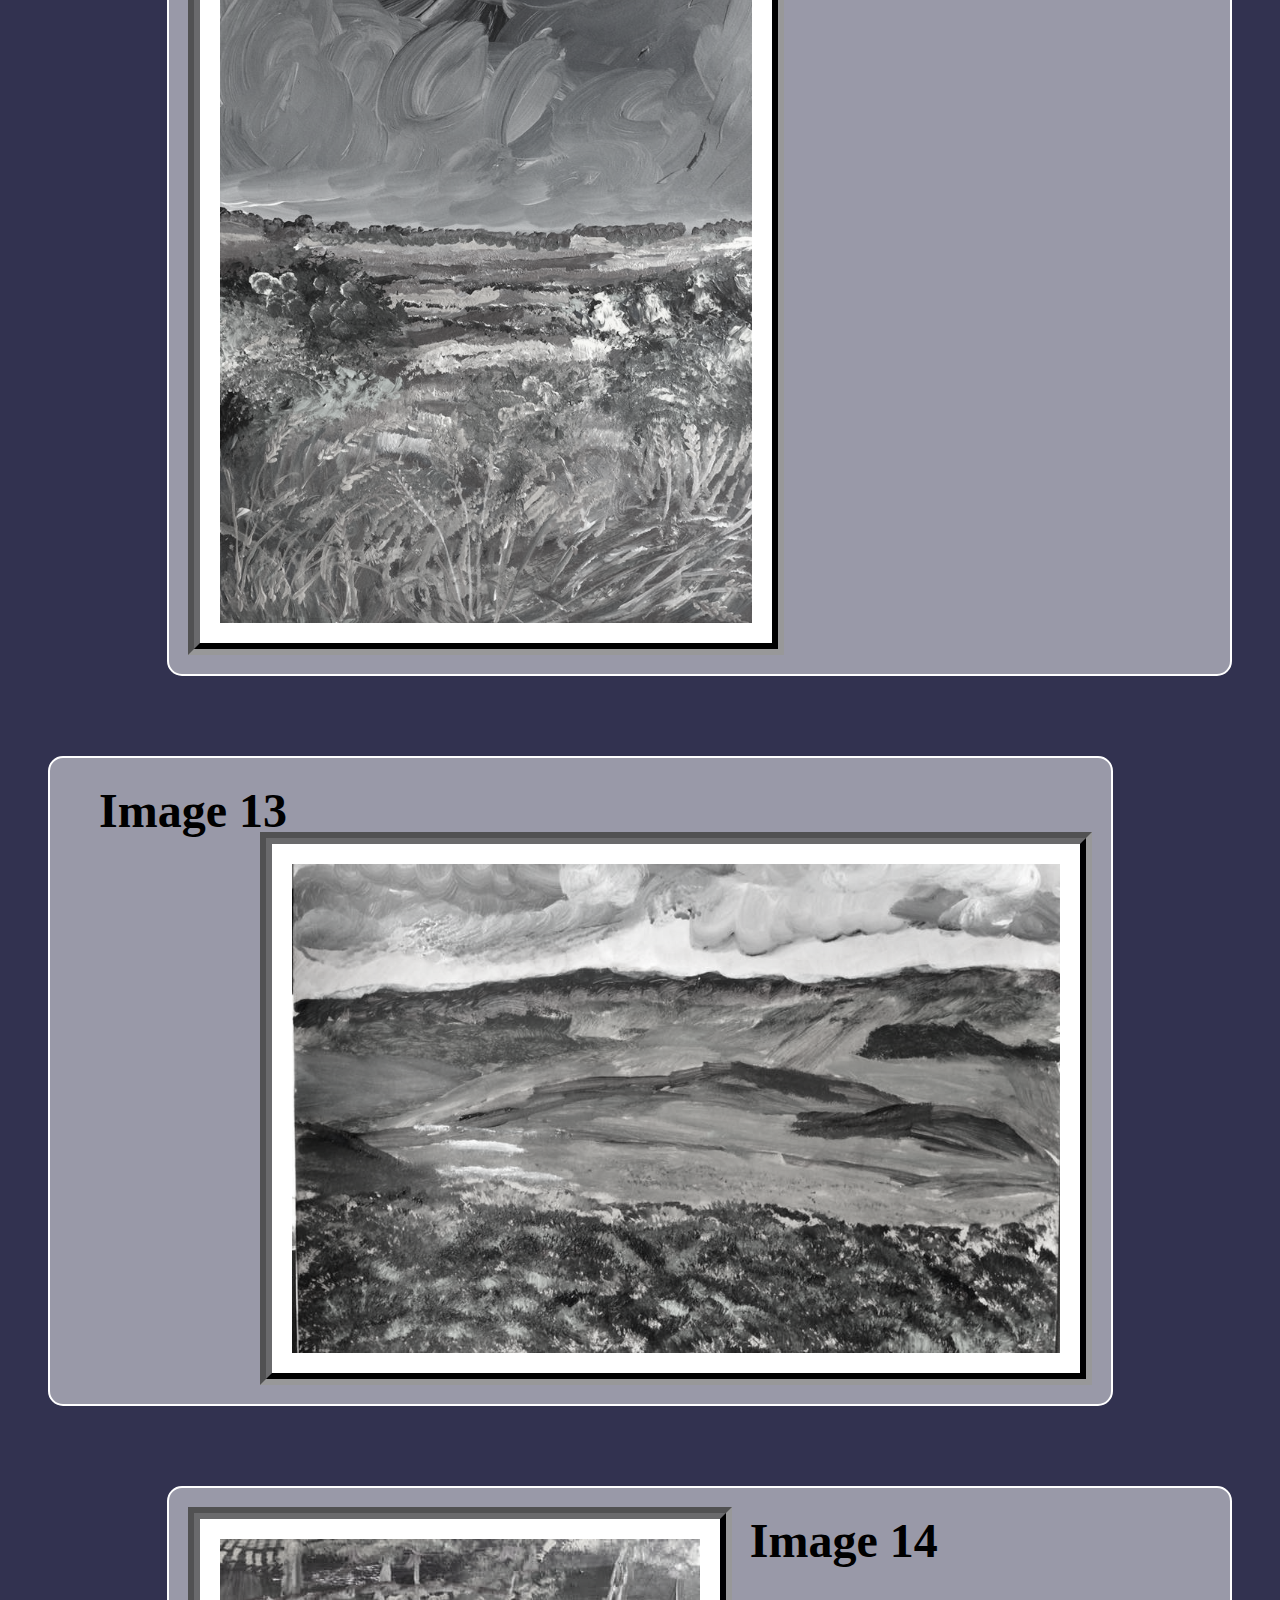
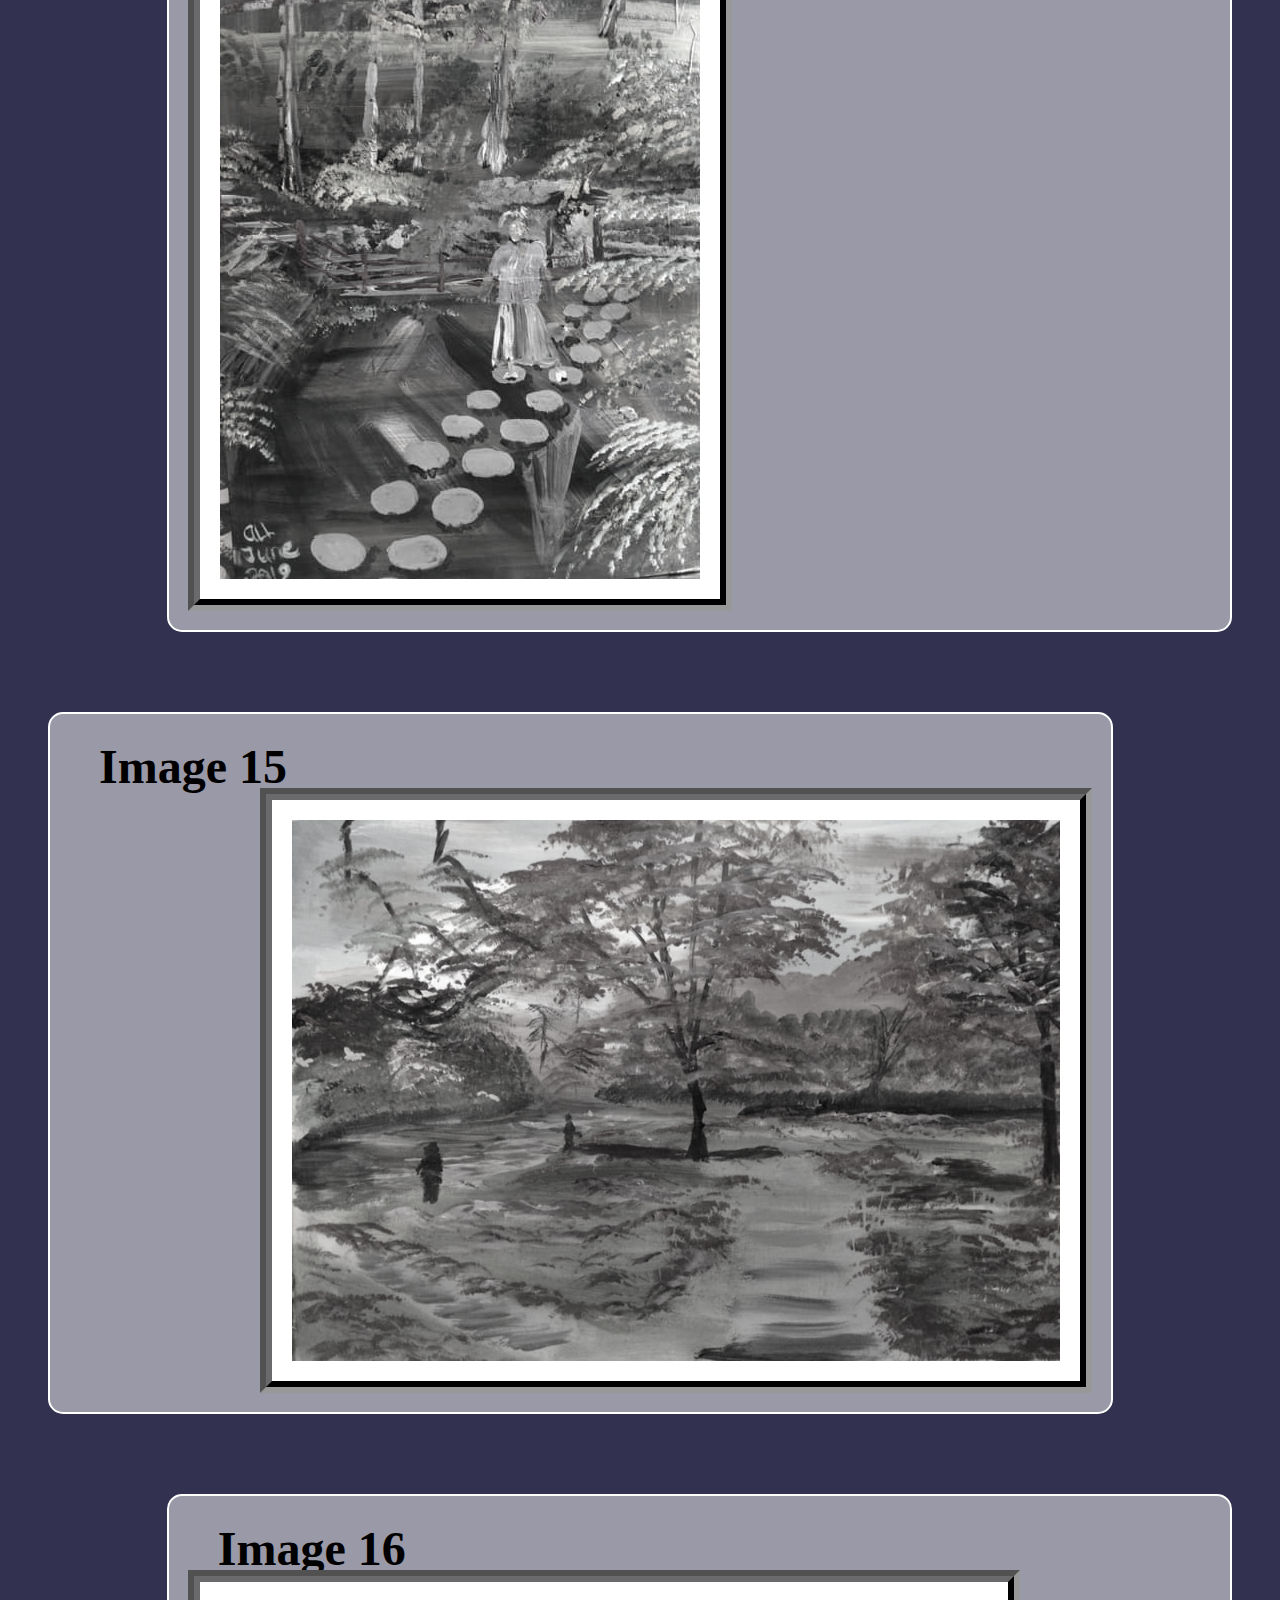
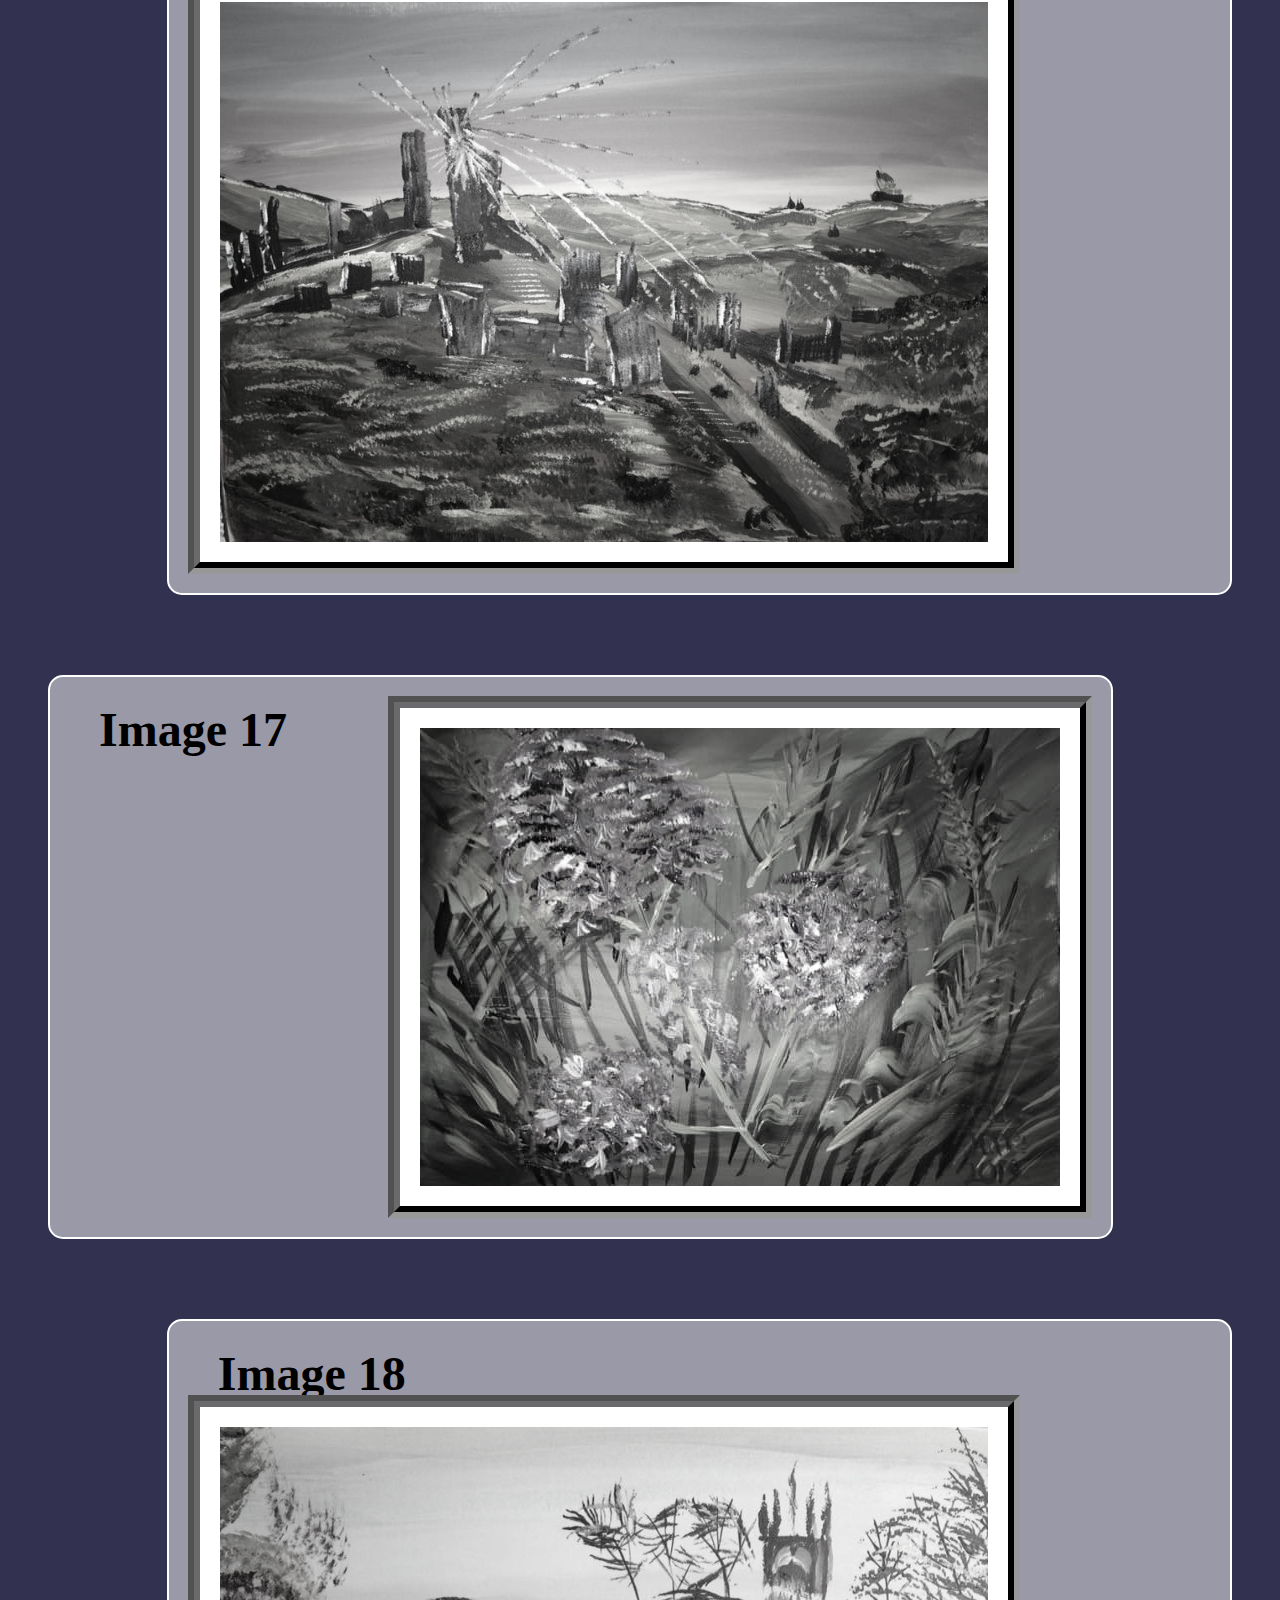
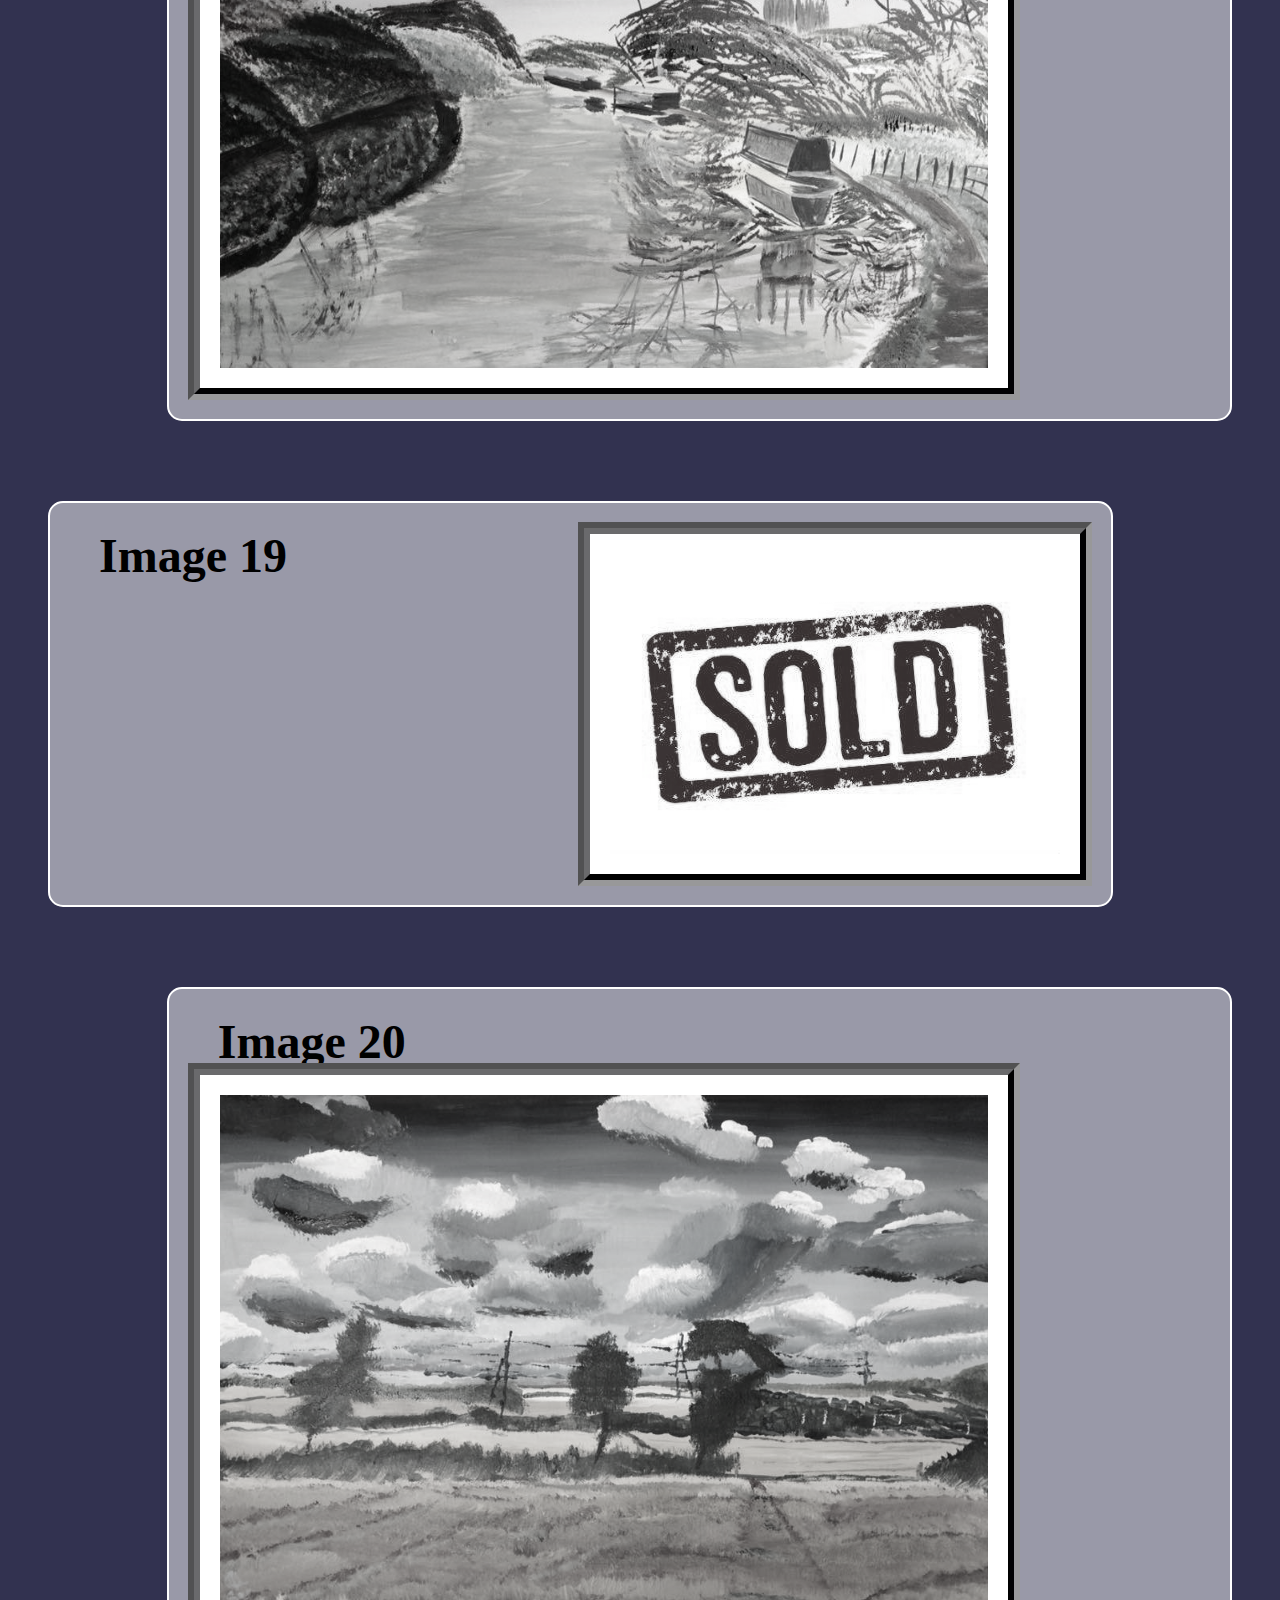
==== commit 3998fa2d: "link to 2nd gallery view" ====
--- a/index.html
+++ b/index.html
@@ -19,16 +19,16 @@
         mollit anim id est laborum." <br>
         "Lorem ipsum dolor sit amet, consectetur adipiscing elit, sed do eiusmod
         tempor incididunt ut labore et dolore magna aliqua. Ut enim ad minim
-        veniam, quis nostrud exercitation ullamco laboris nisi ut
-        aliquip ex ea commodo consequat. Duis aute irure dolor in reprehenderit
-        in voluptate velit esse cillum dolore eu fugiat nulla pariatur.
-        Excepteur sint occaecat cupidatat non proident, sunt in culpa qui
-        officia deserunt mollit anim id est laborum." <br>
+        veniam, quis nostrud exercitation ullamco laboris nisi ut aliquip ex ea
+        commodo consequat. Duis aute irure dolor in reprehenderit in voluptate
+        velit esse cillum dolore eu fugiat nulla pariatur. Excepteur sint
+        occaecat cupidatat non proident, sunt in culpa qui officia deserunt
+        mollit anim id est laborum." <br>
+        <a href="./gallery2.html">Visit alternate gallery view</a>
       </div>
     </div>
     <div id="myGallery" class="parallax" style="background-image: url('art/display.jpg'); height: 999px;">
-      <div class="title"> Picture Gallery 
-        </div>
+      <div class="title"> Picture Gallery </div>
       <script>
         var x = 29;
         var i;
@@ -52,5 +52,6 @@
         }
         document.getElementById("myGallery").style.height = (x*1000)+'px';
       </script> </div>
+    
   </body>
 </html>
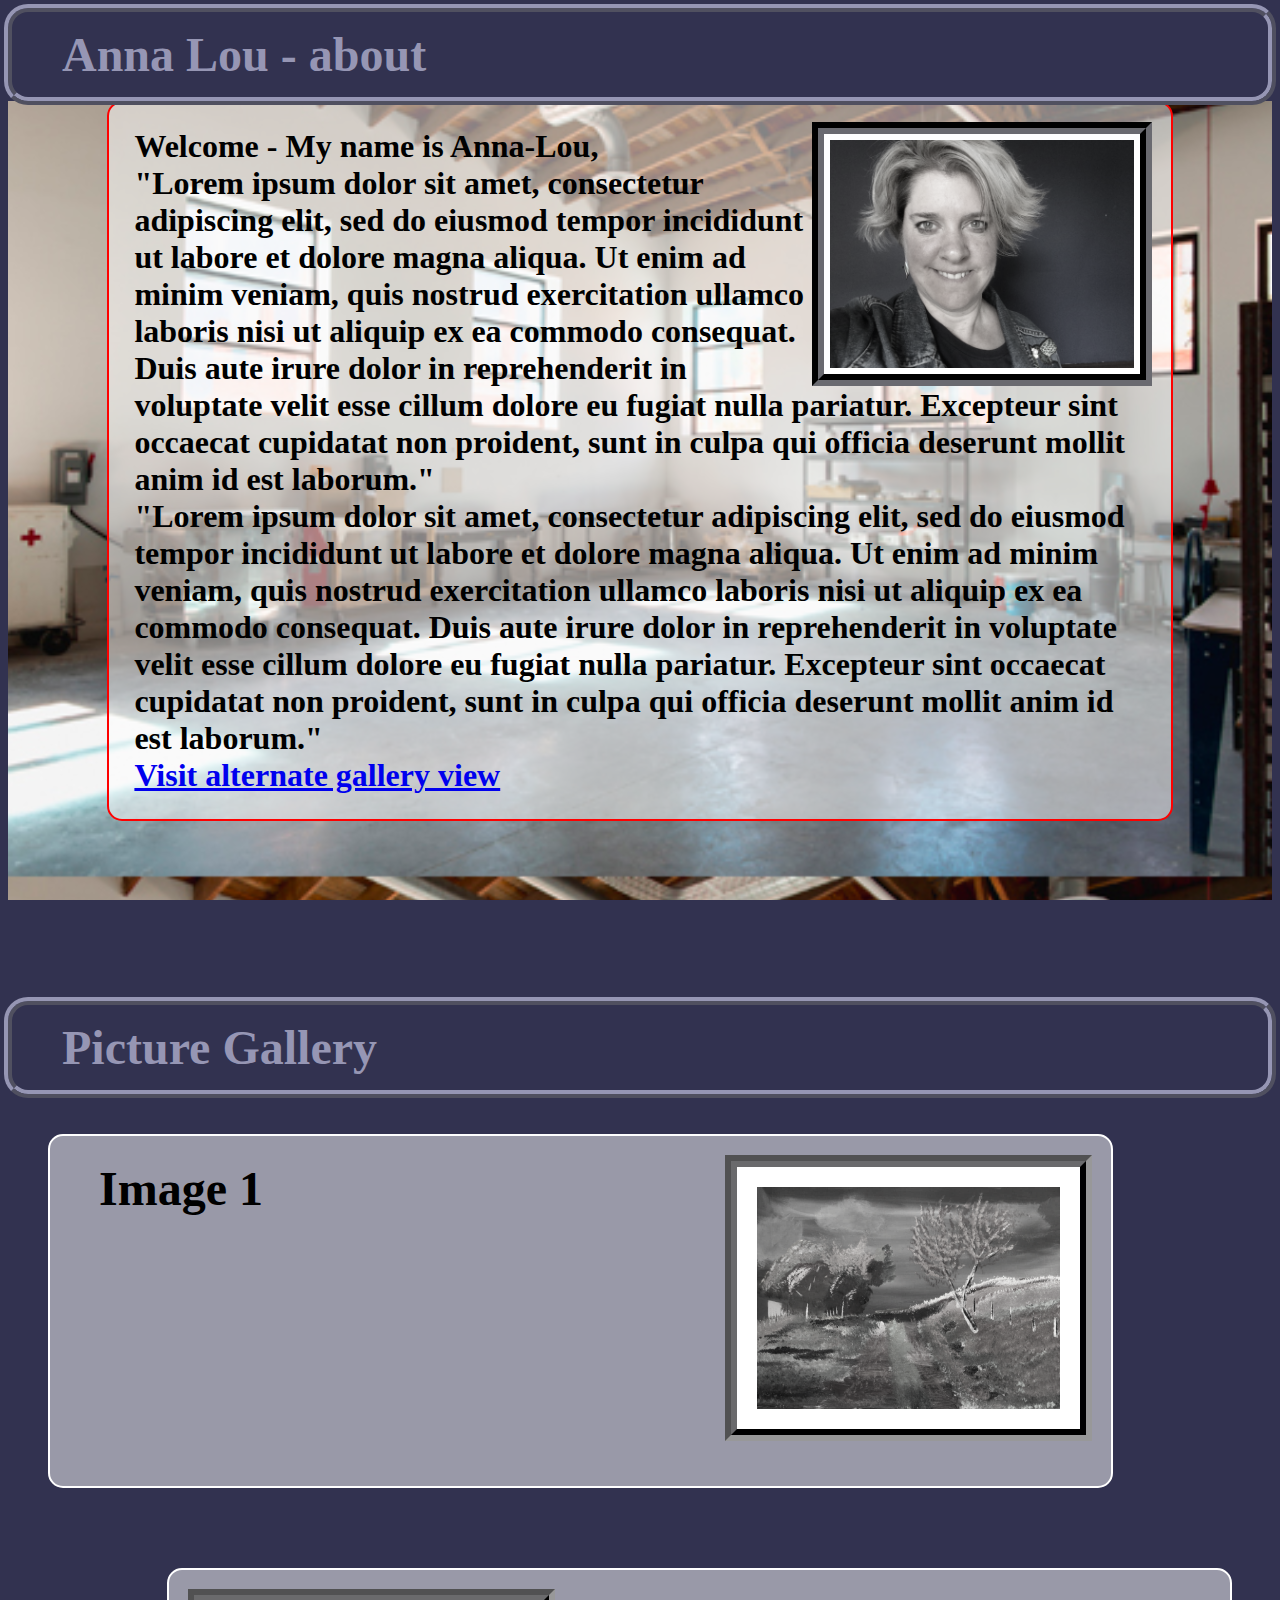
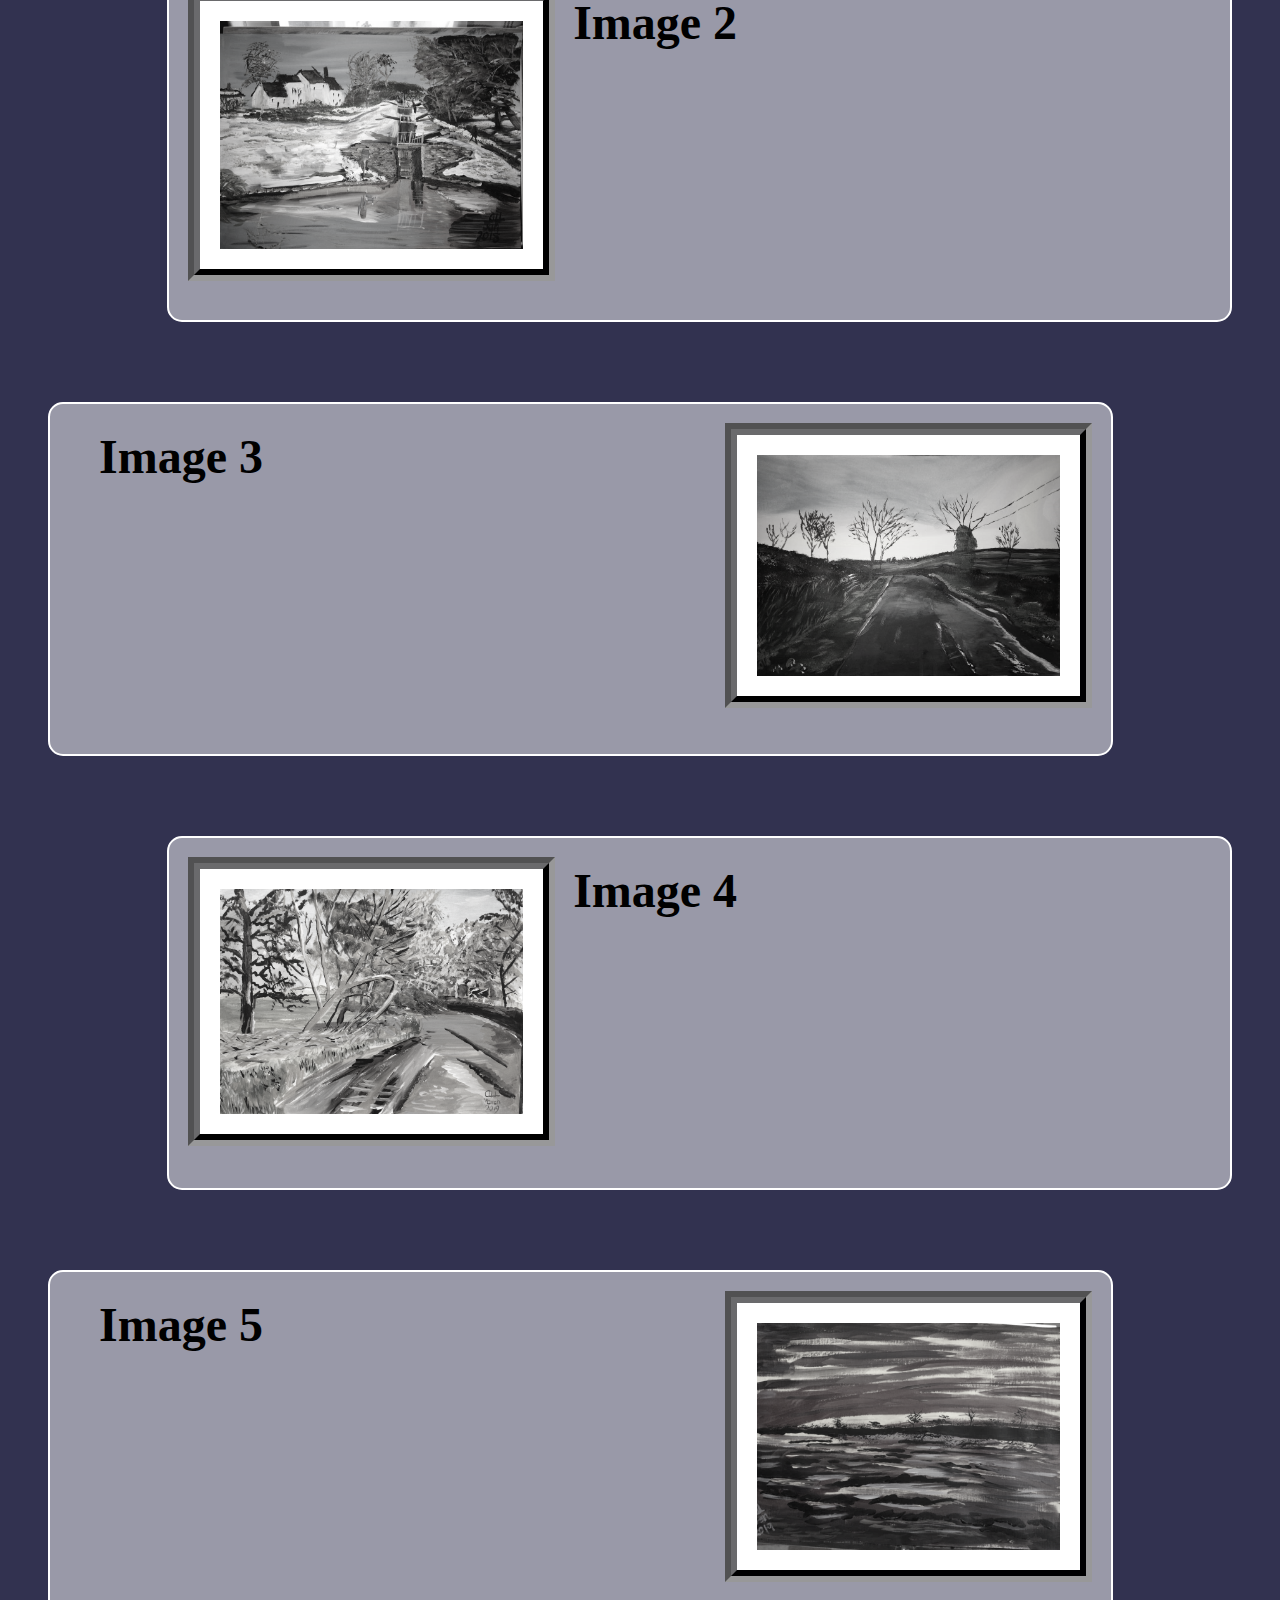
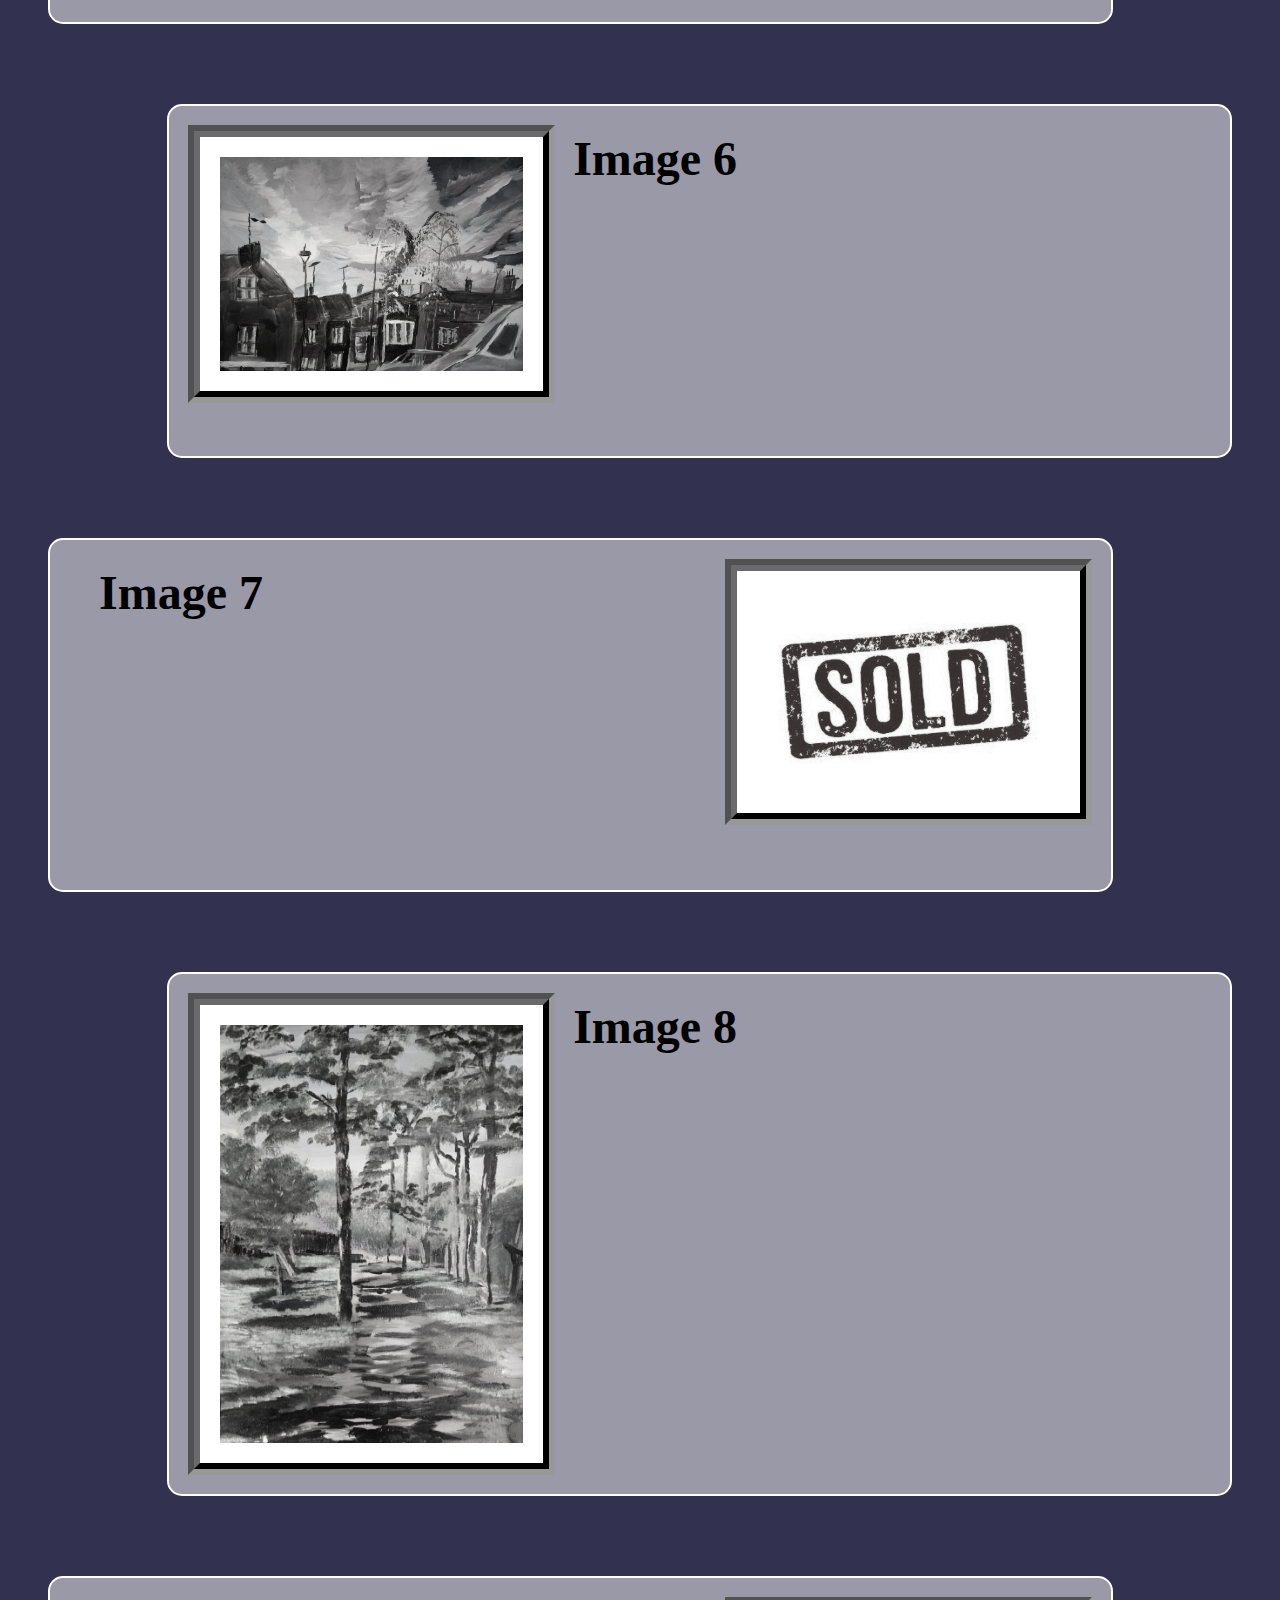
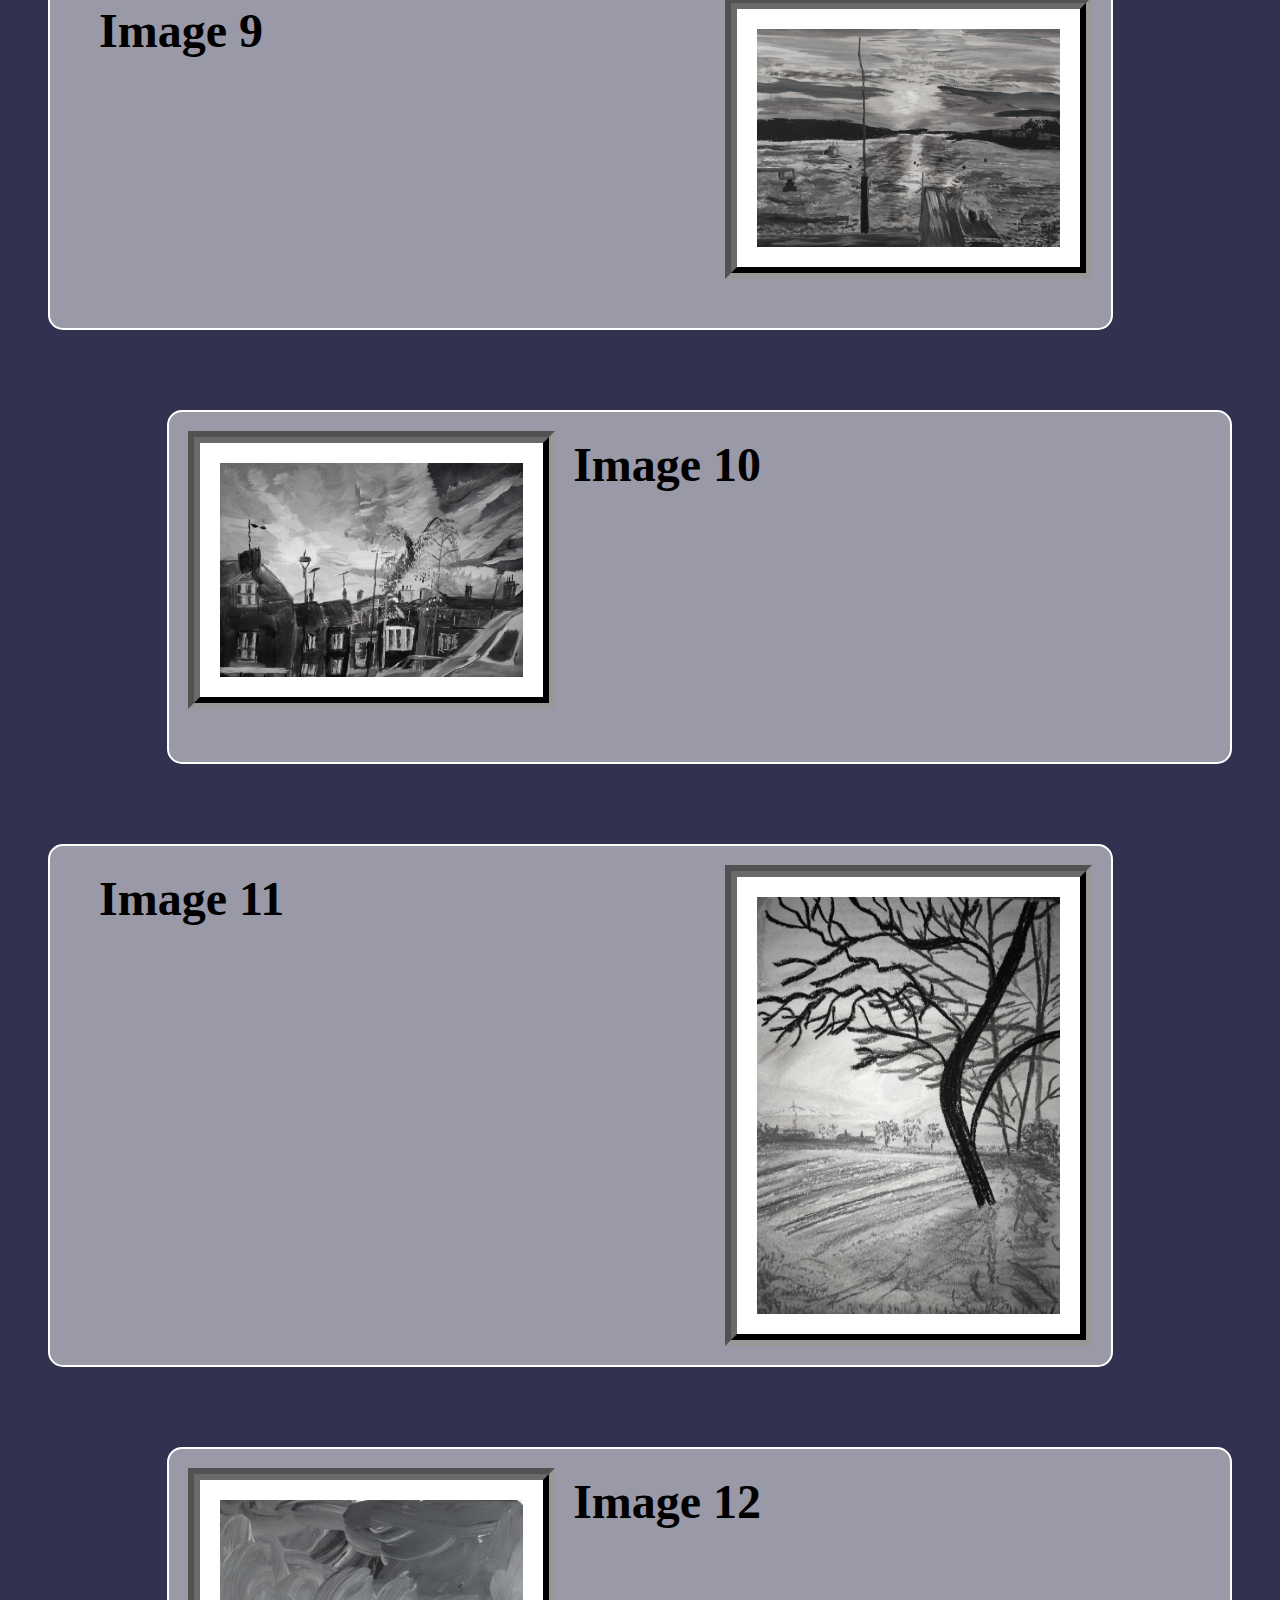
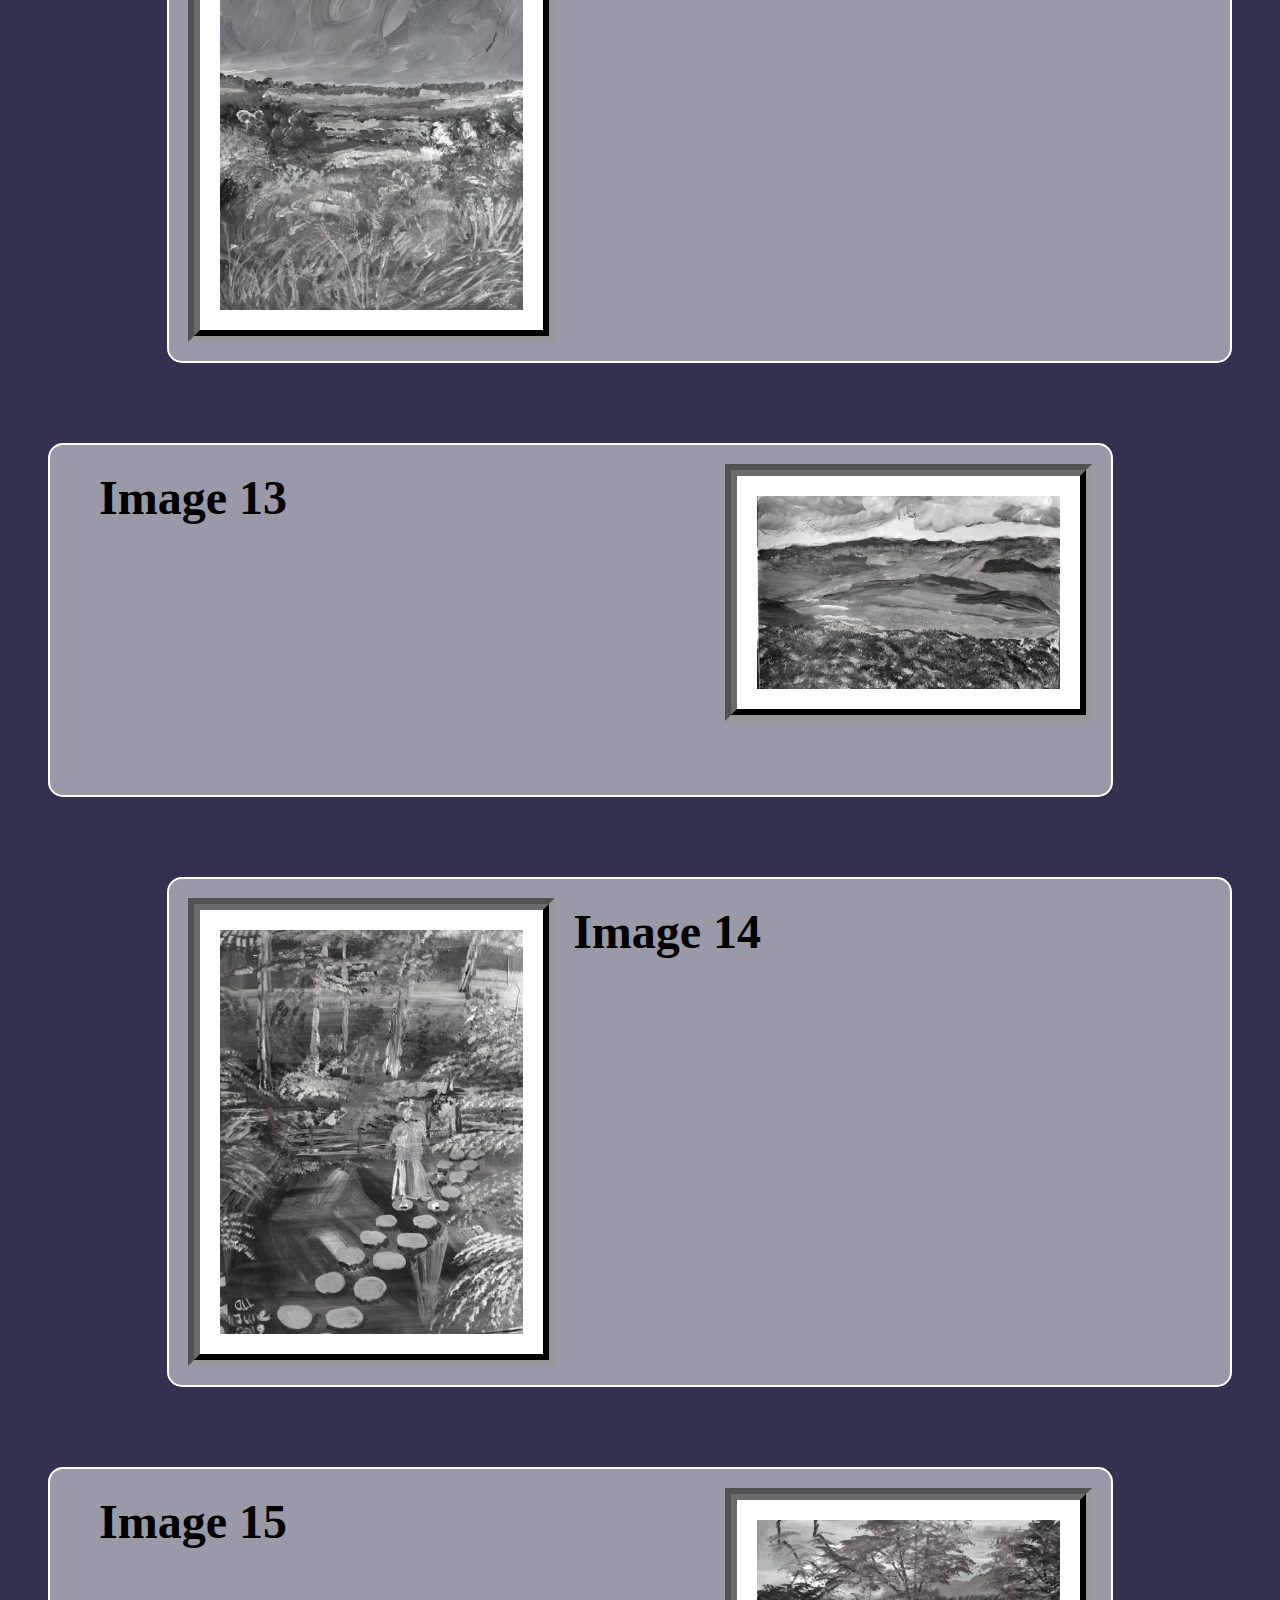
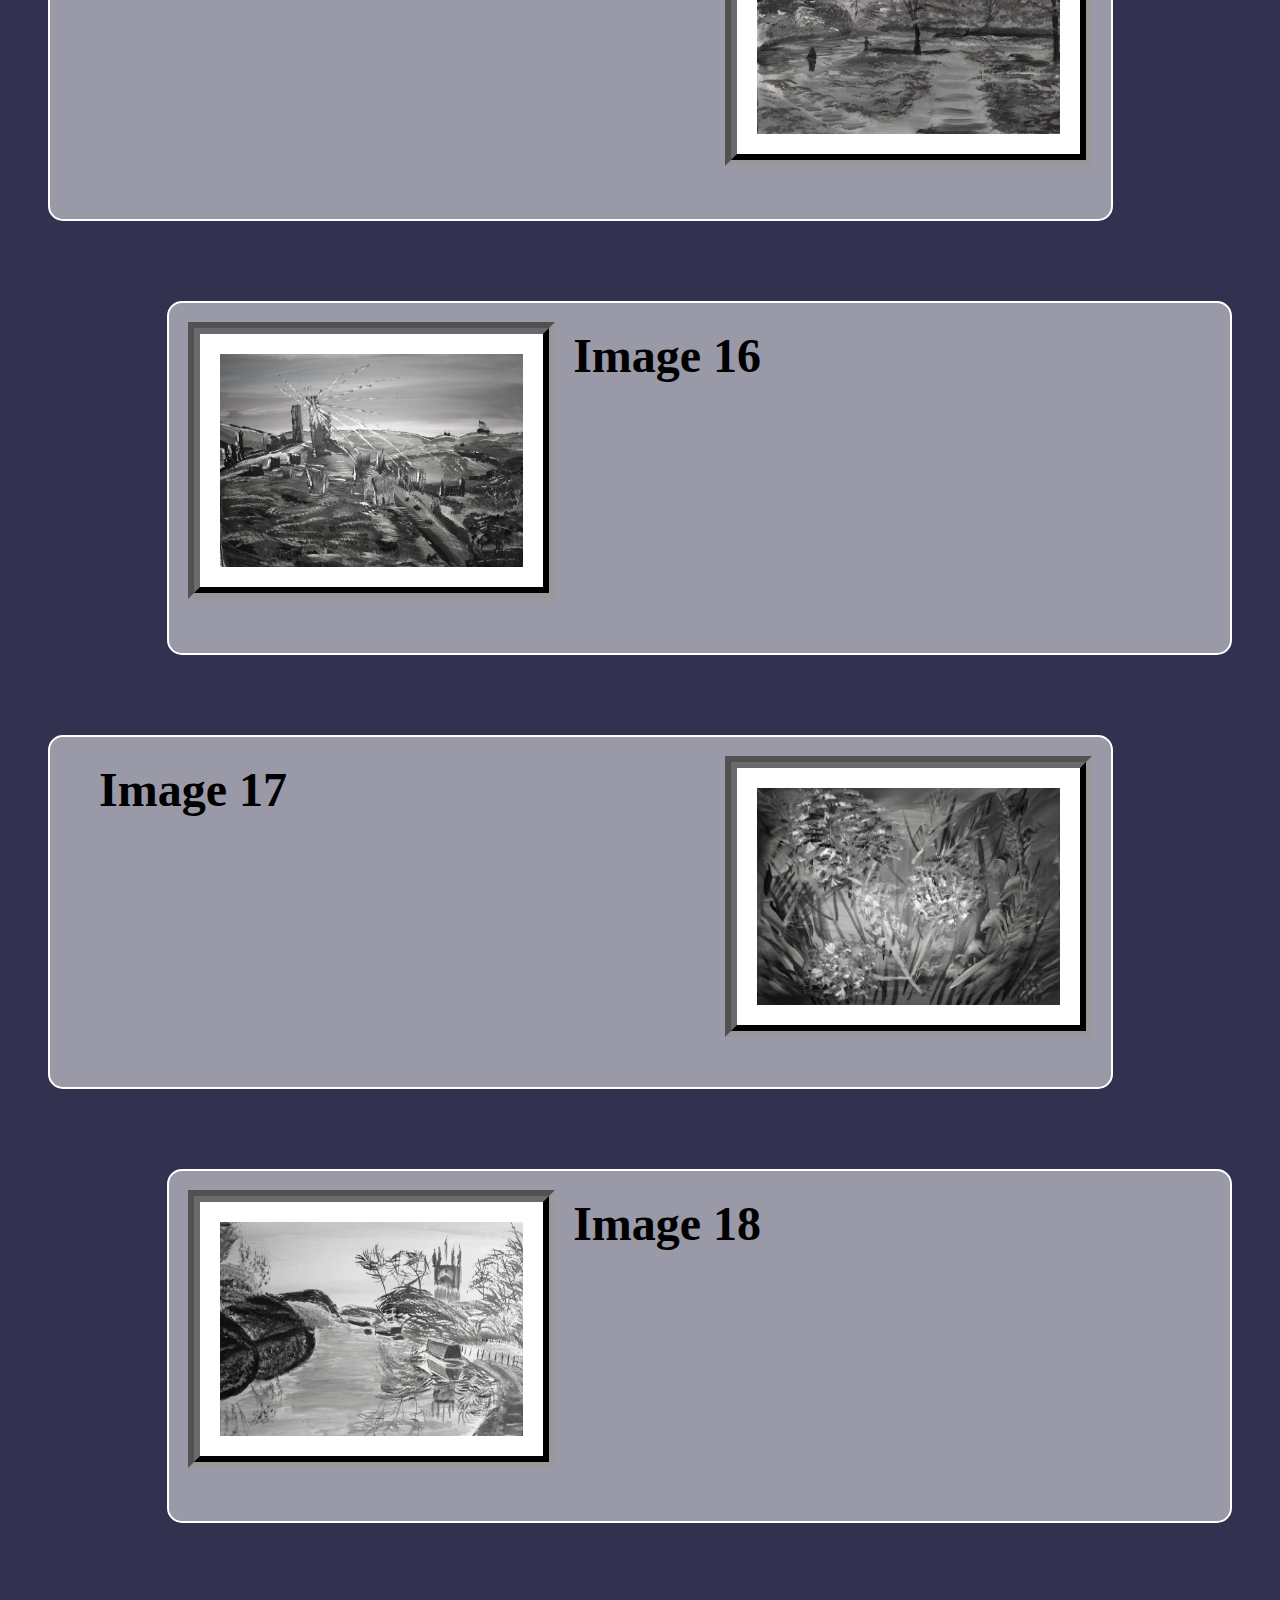
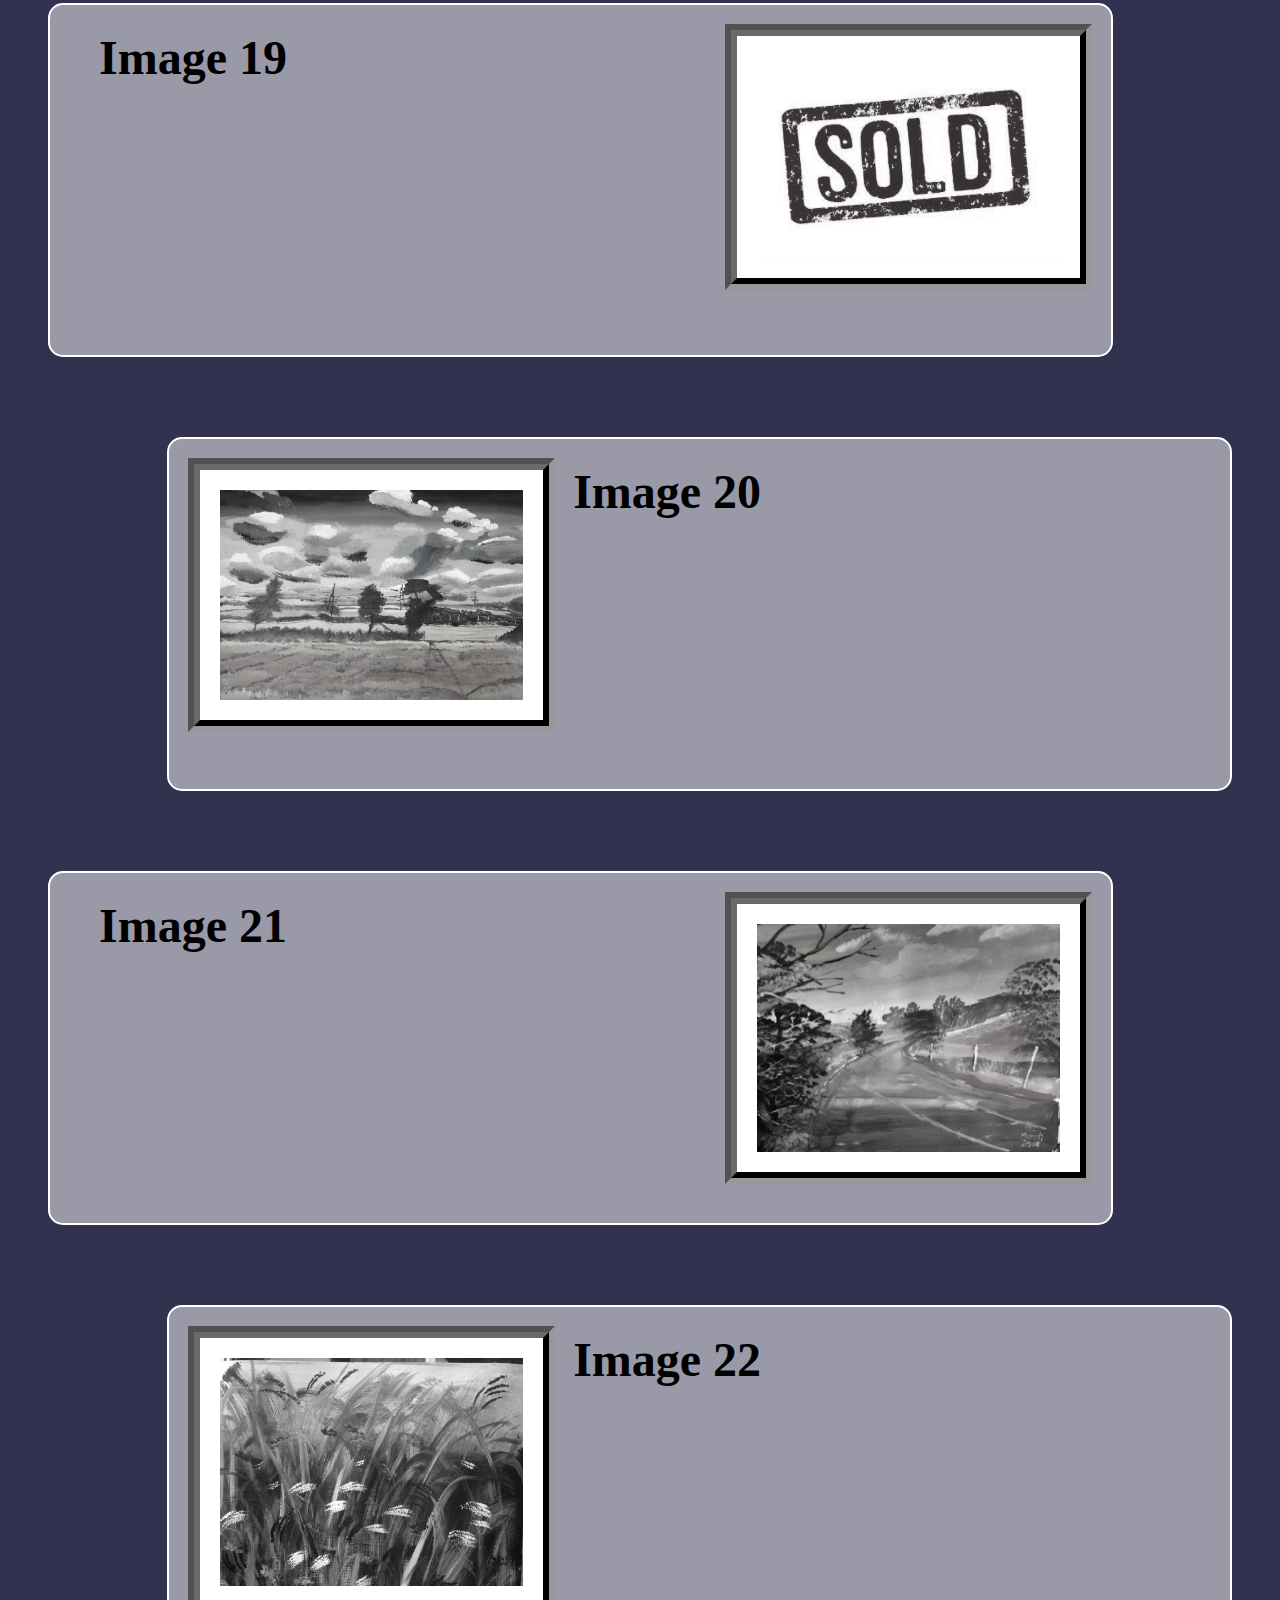
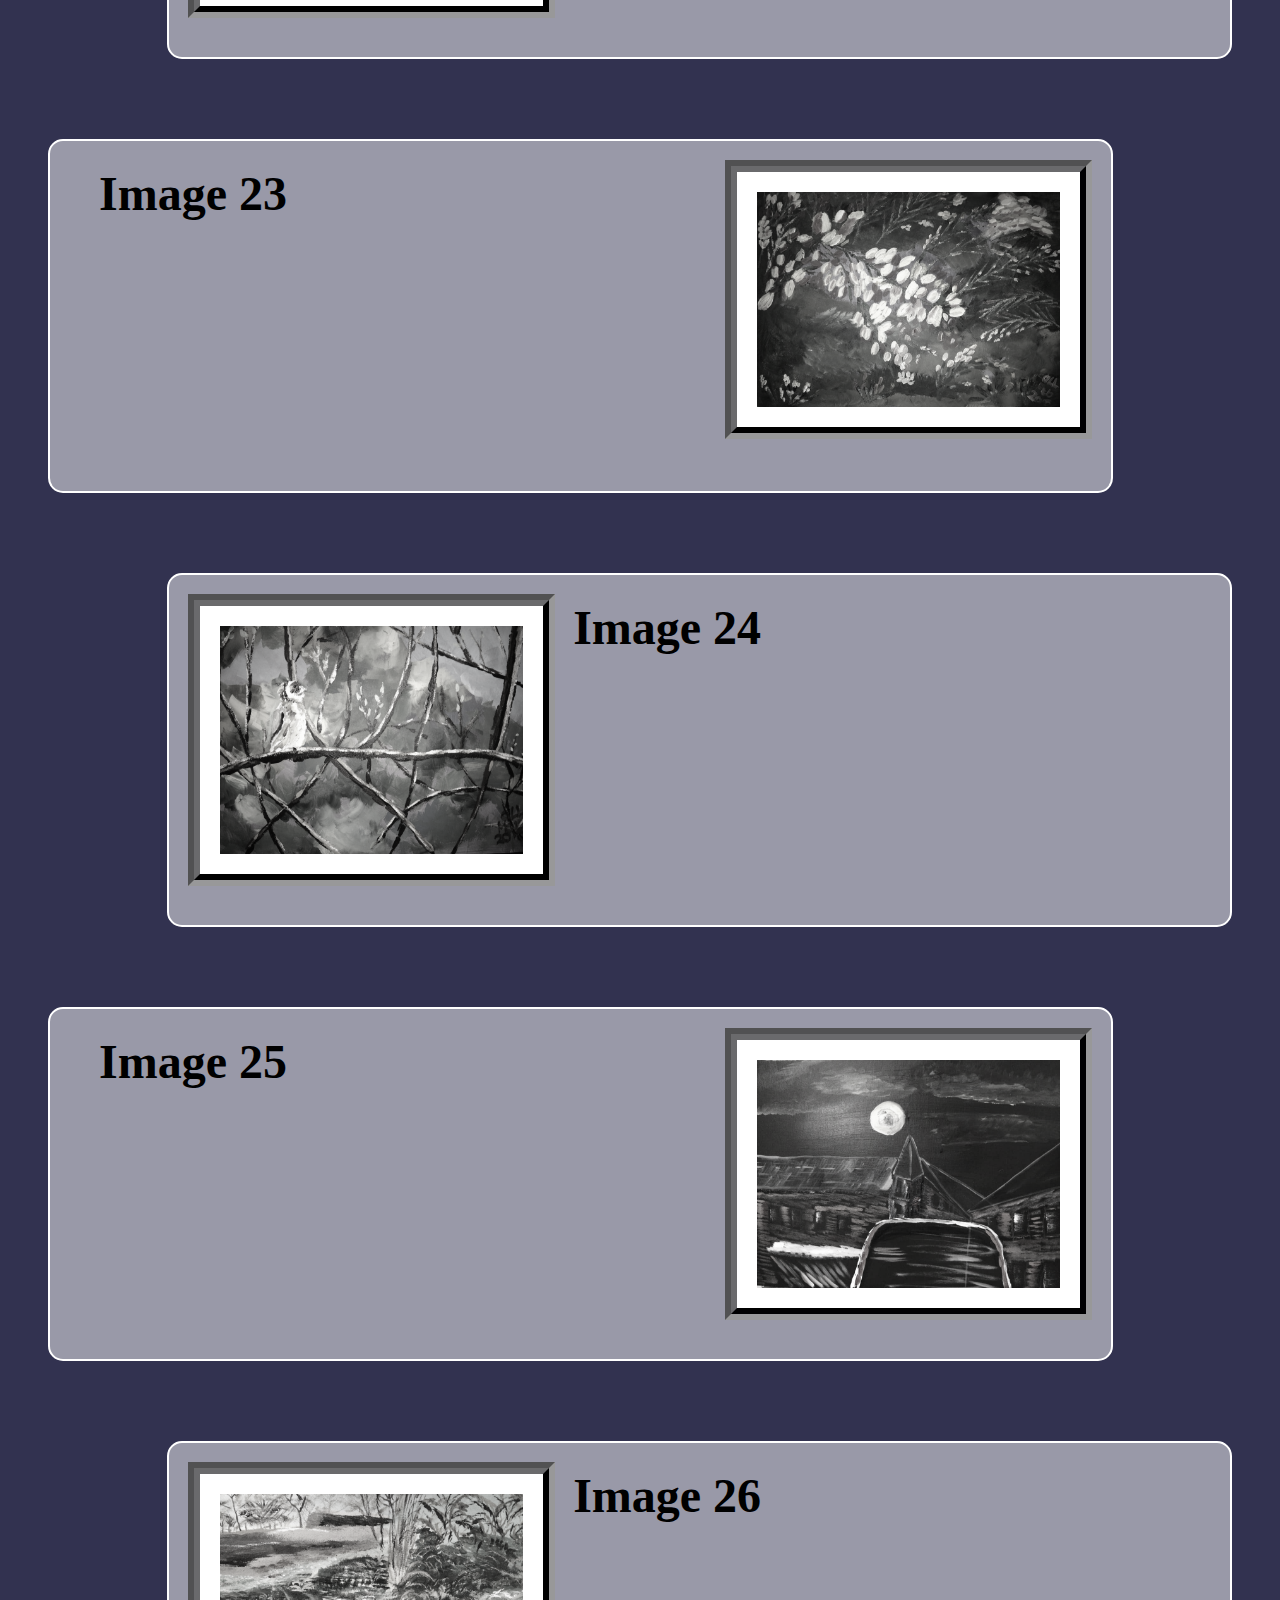
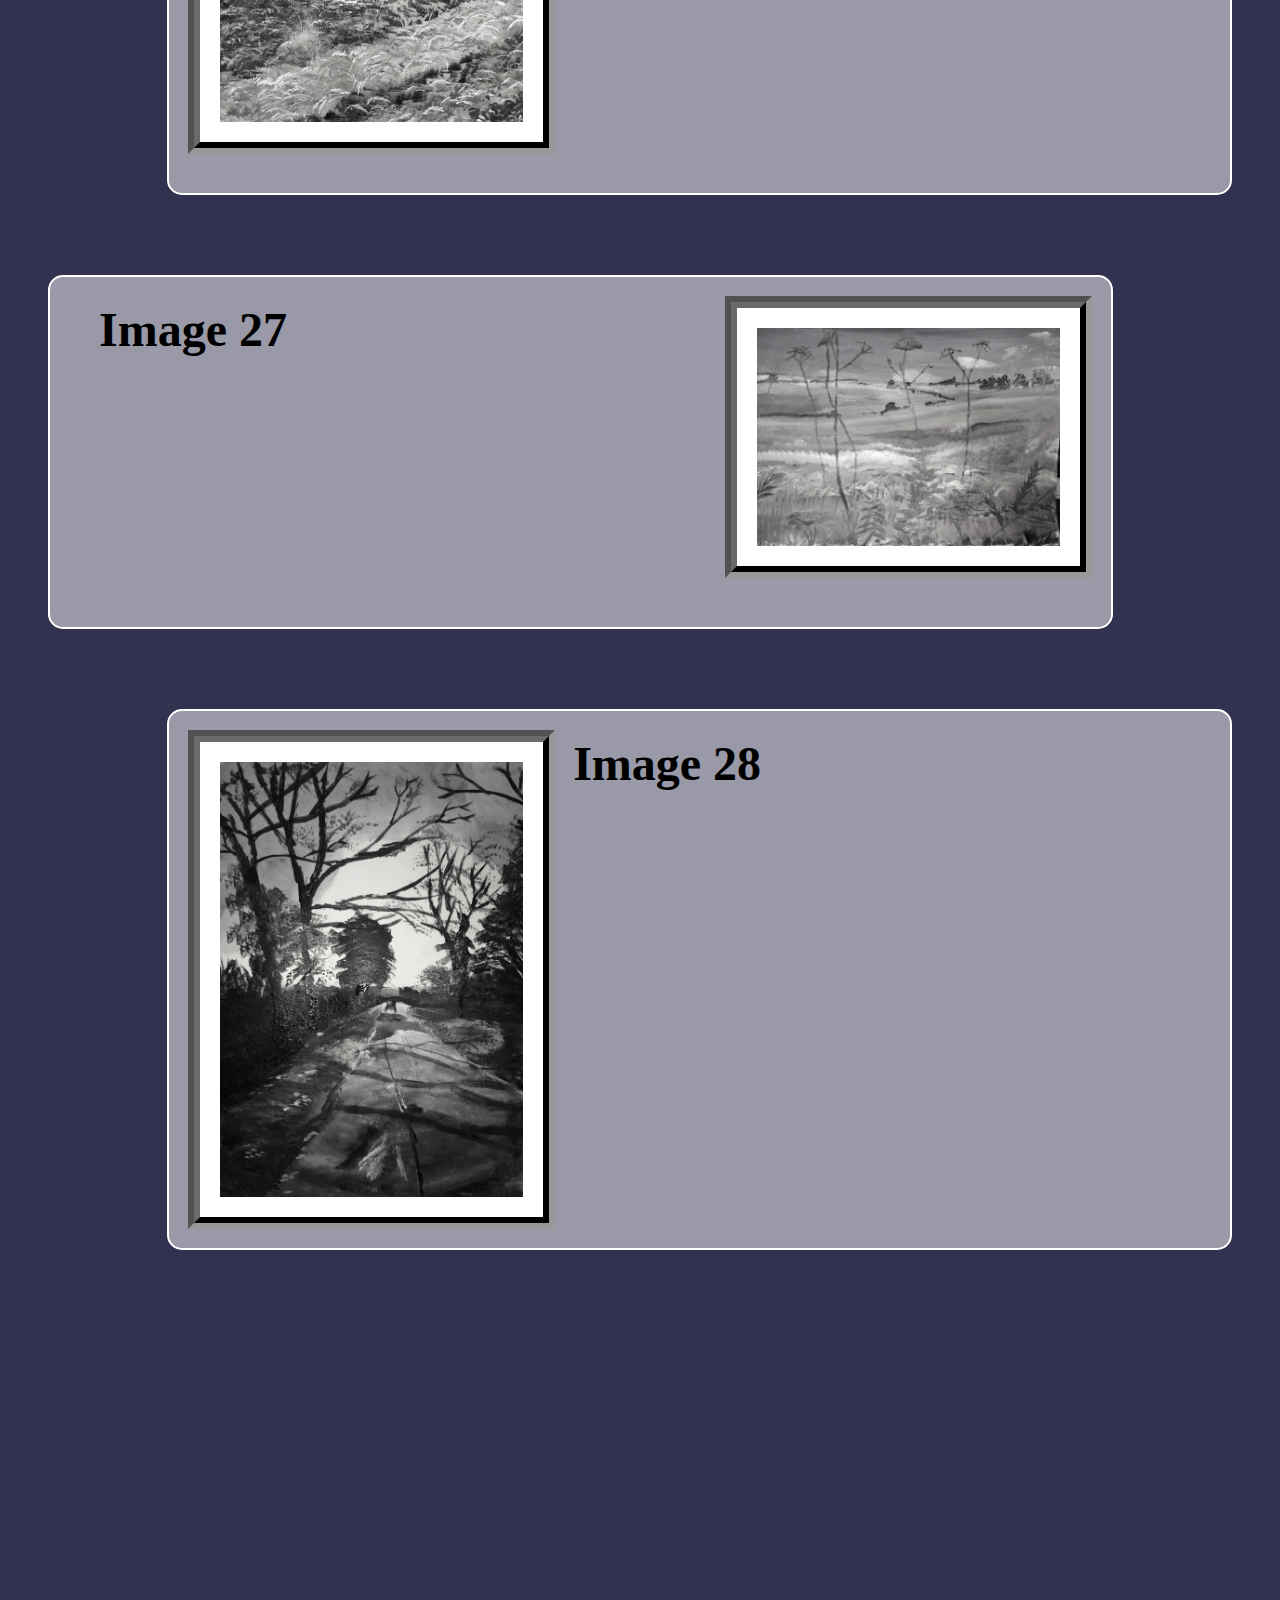
==== commit cb76f094: "Add effects to image hover" ====
--- a/index.html
+++ b/index.html
@@ -24,8 +24,7 @@
         velit esse cillum dolore eu fugiat nulla pariatur. Excepteur sint
         occaecat cupidatat non proident, sunt in culpa qui officia deserunt
         mollit anim id est laborum." <br>
-        <a href="./gallery2.html">Visit alternate gallery view</a>
-      </div>
+        <a href="./gallery2.html">Visit alternate gallery view</a> </div>
     </div>
     <div id="myGallery" class="parallax" style="background-image: url('art/display.jpg'); height: 999px;">
       <div class="title"> Picture Gallery </div>
@@ -48,7 +47,8 @@
           }
         document.write('<div class="clearfix '+side+'" ');
         document.write('<h3 style="float: '+side+'; font-size: 48px; font-weight: bold;"> &nbsp; Image '+i+' </h3>');
-        document.write('<img class="gallery '+text+'" style="max-height: '+maxH+'px;max-width: '+maxW+'px;" src="./art/img_'+i+'.jpg"> </div>');
+        //document.write('<img class="gallery '+text+'" style="max-height: '+maxH+'px;max-width: '+maxW+'px;" src="./art/img_'+i+'.jpg"> </div>');
+        document.write('<img class="gallery '+text+'" style="max-height: '+maxH+'px;" src="./art/img_'+i+'.jpg"> </div>');
         }
         document.getElementById("myGallery").style.height = (x*1000)+'px';
       </script> </div>
--- a/anna-lou.css
+++ b/anna-lou.css
@@ -48,18 +48,21 @@
     color: crimson;
 }
 img.gallery {
-    max-height: 70%;
-    max-width: 70%;
+    max-height: 30%;
+    max-width: 30%;
     padding: 20px;
     border: outset 6px rgba(50, 50, 80, 1);
     outline: rgba(150, 150, 180, 1) inset 6px;
     background-color: white;
     filter: grayscale(97%);
+    transition-property: max-width;
+    transition-duration: 2s;
 }
 img.gallery:hover {
     filter: none;
     border: outset 6px rgba(50, 250, 80, 1);
     outline: rgba(150, 150, 180, 1) inset 6px;
+    max-width: 70%;
 }
 .right {
     float: right;
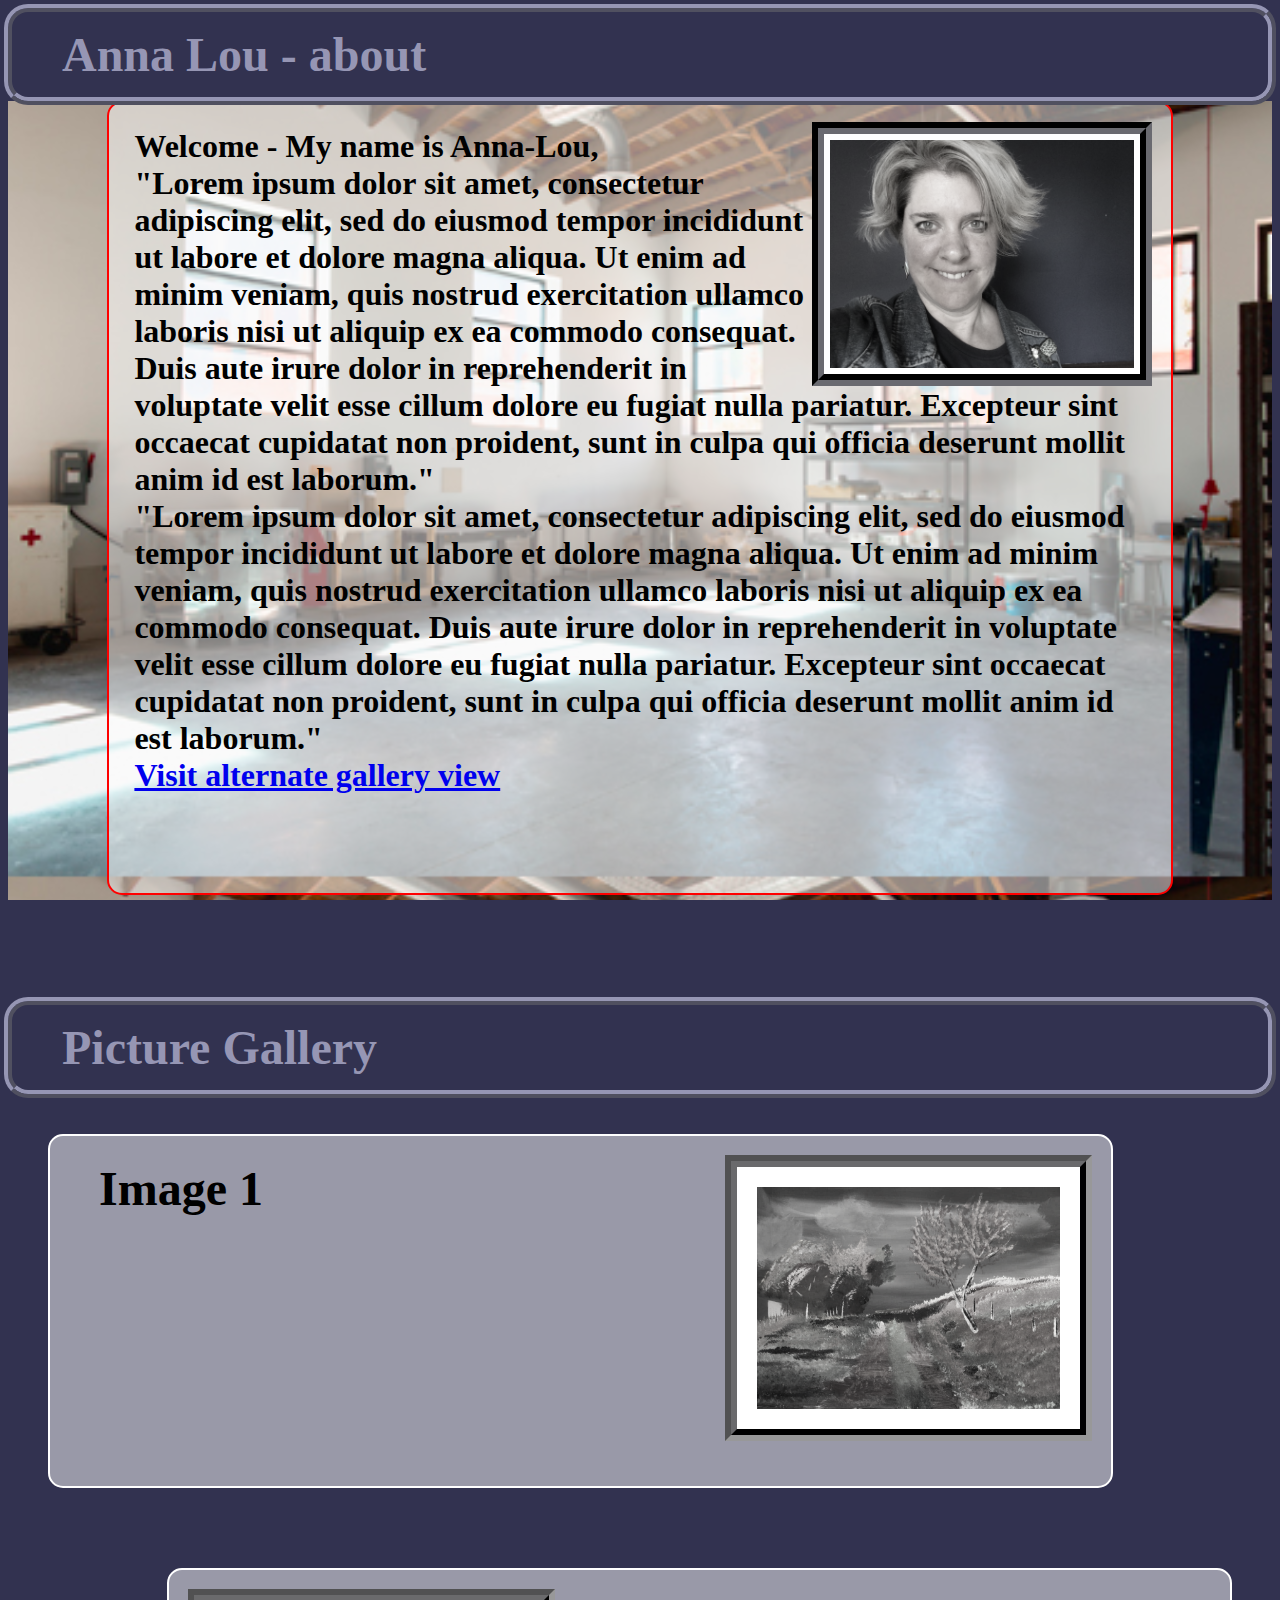
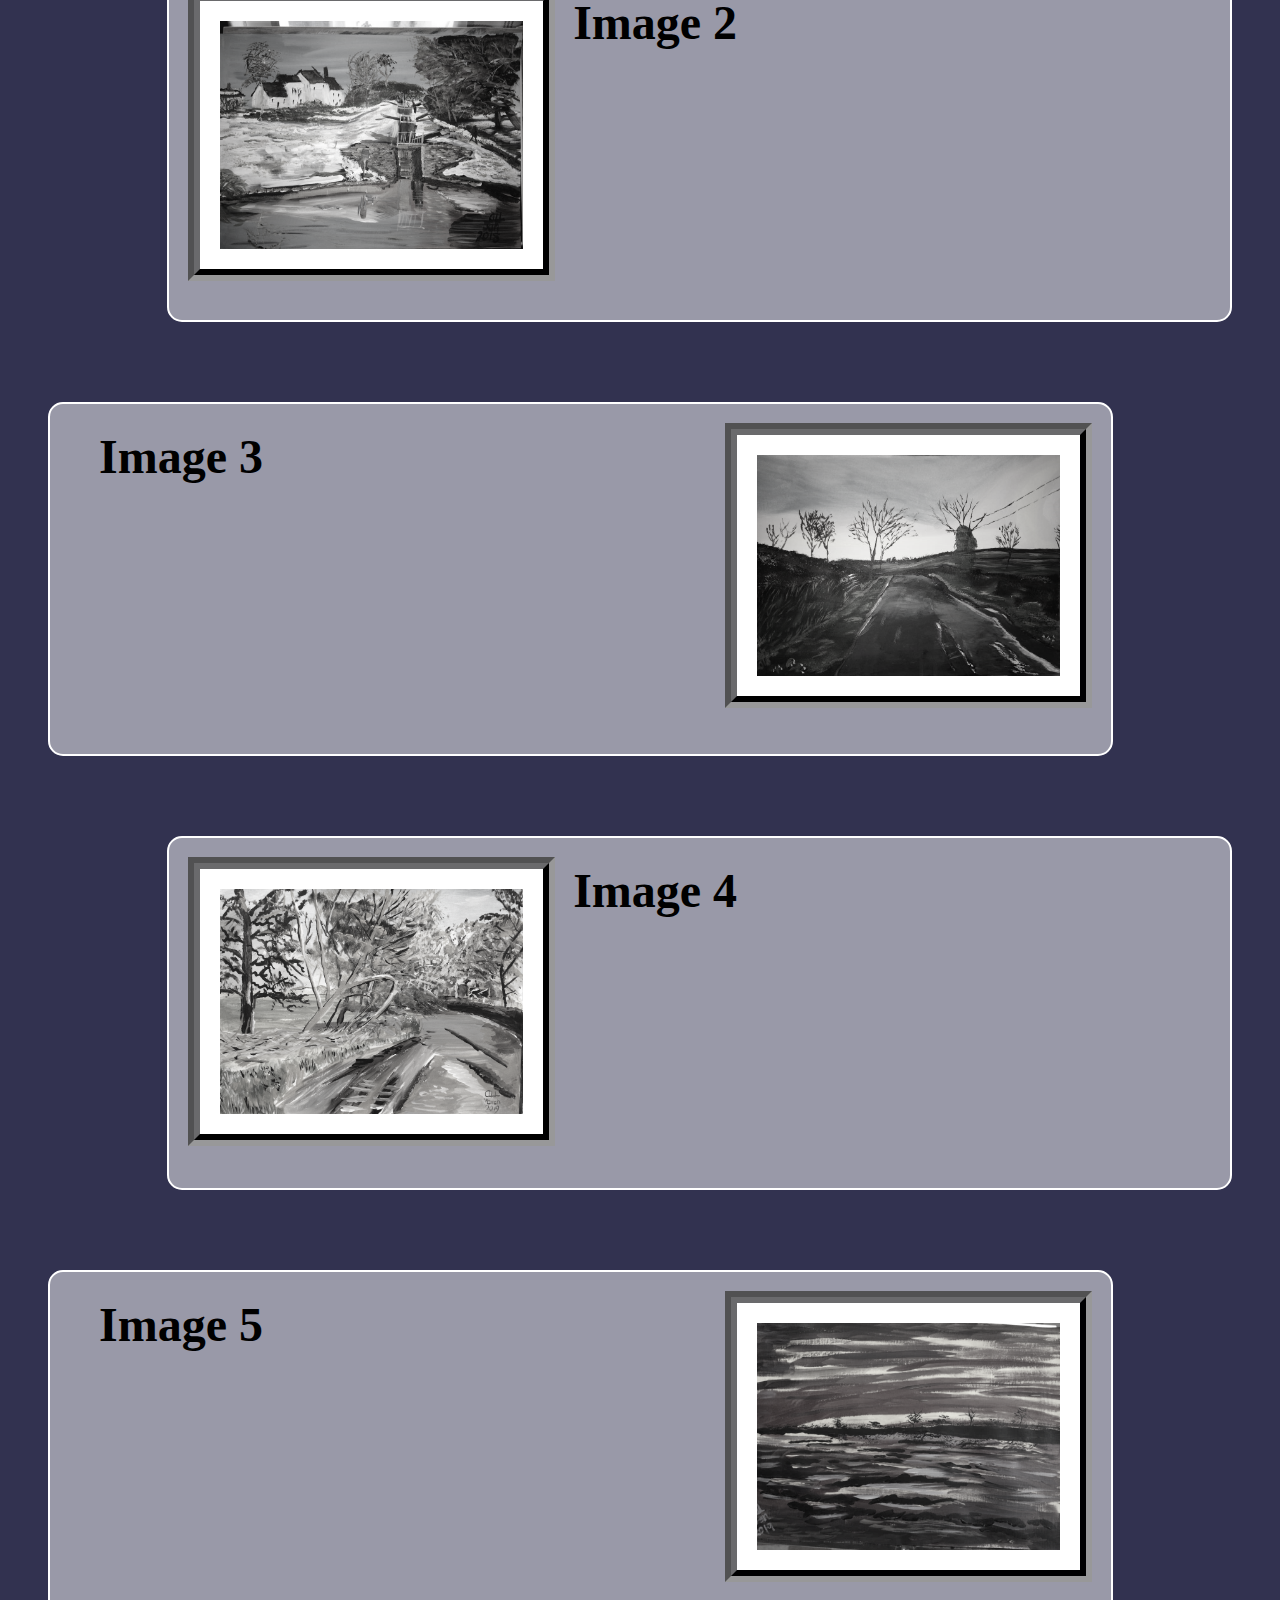
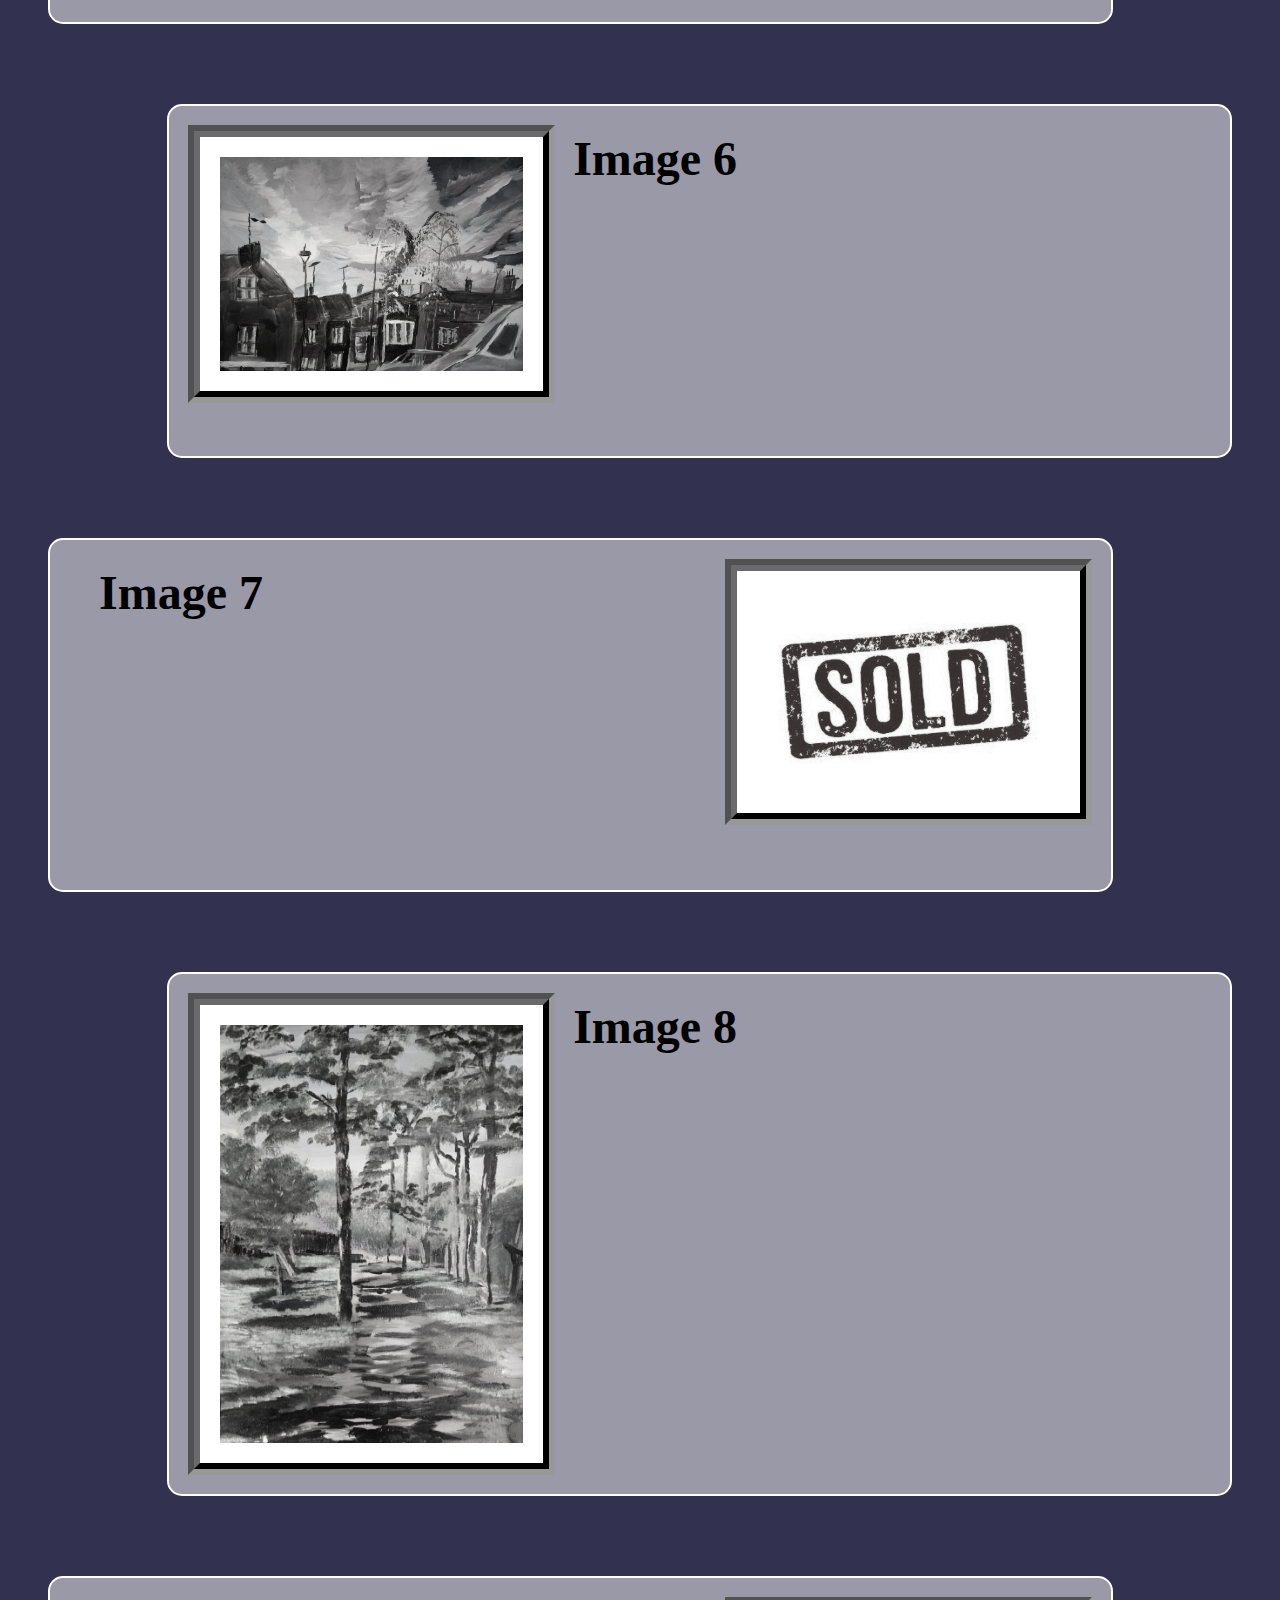
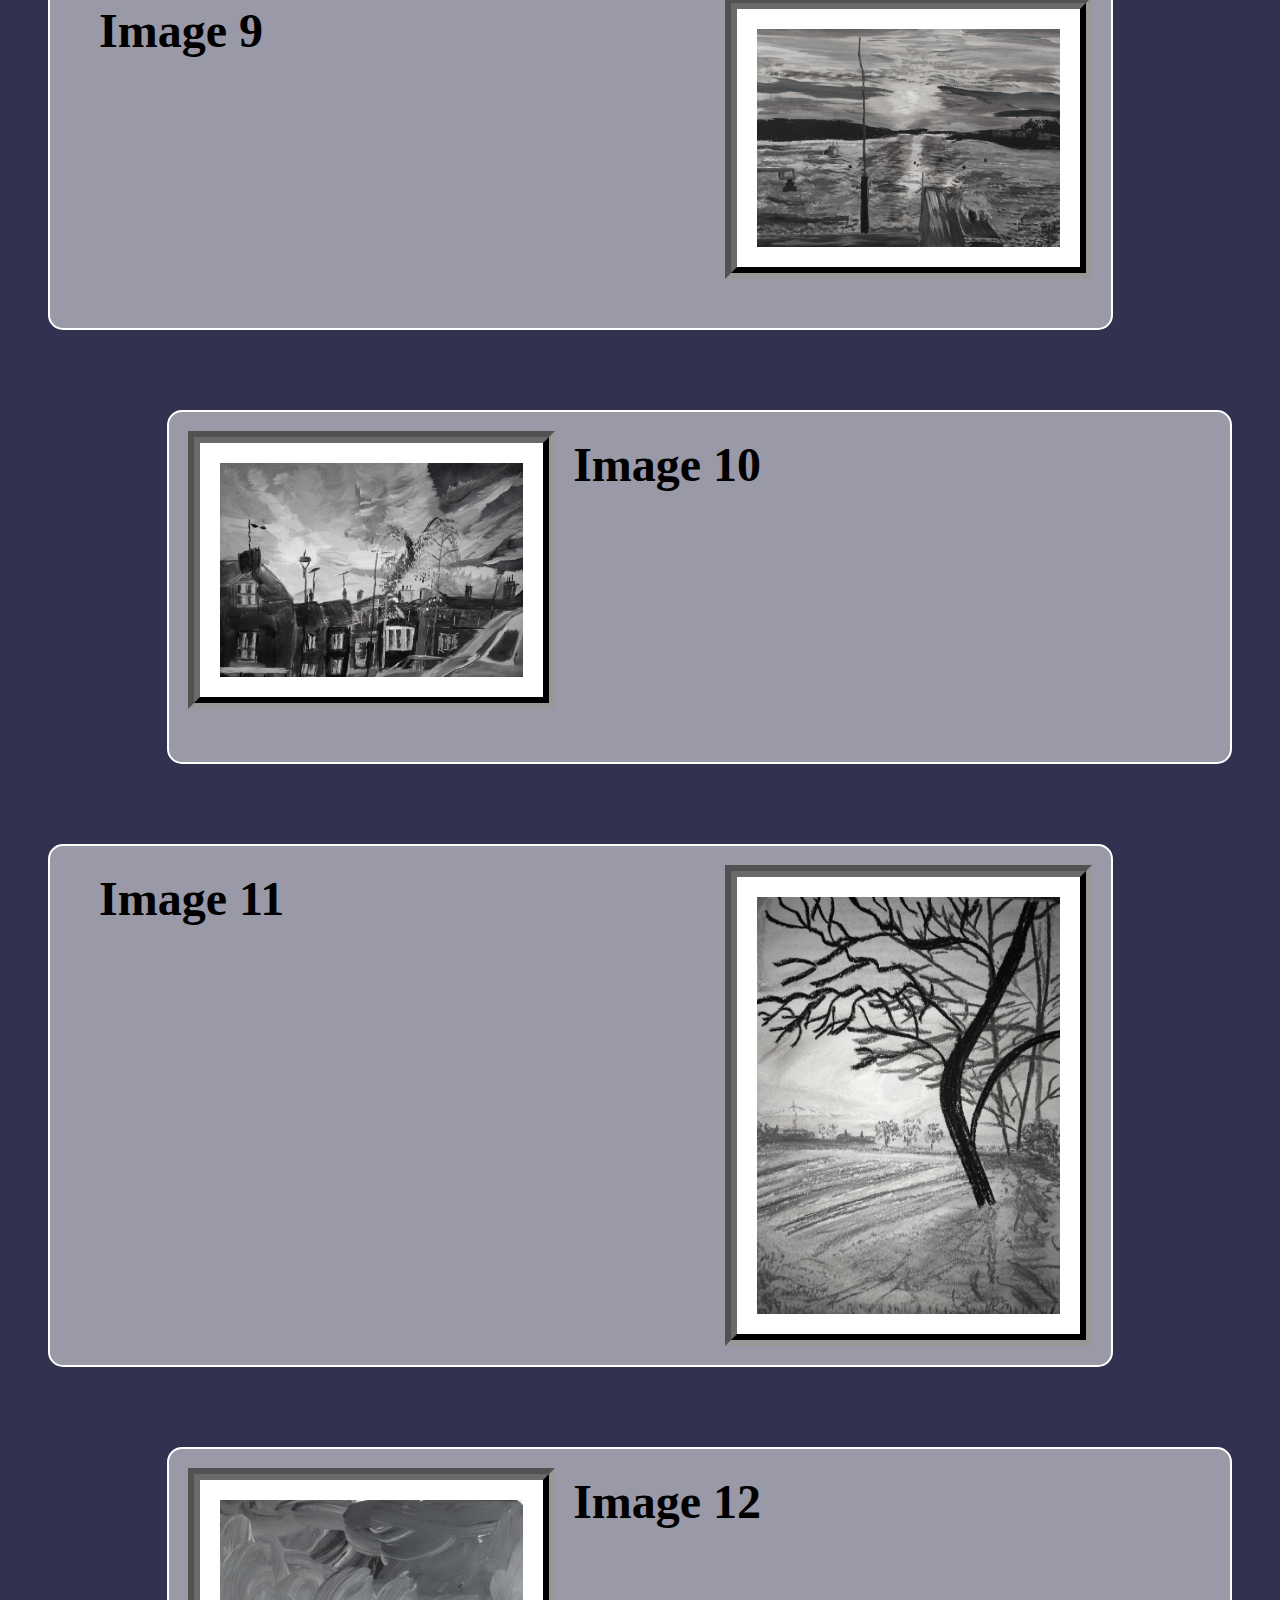
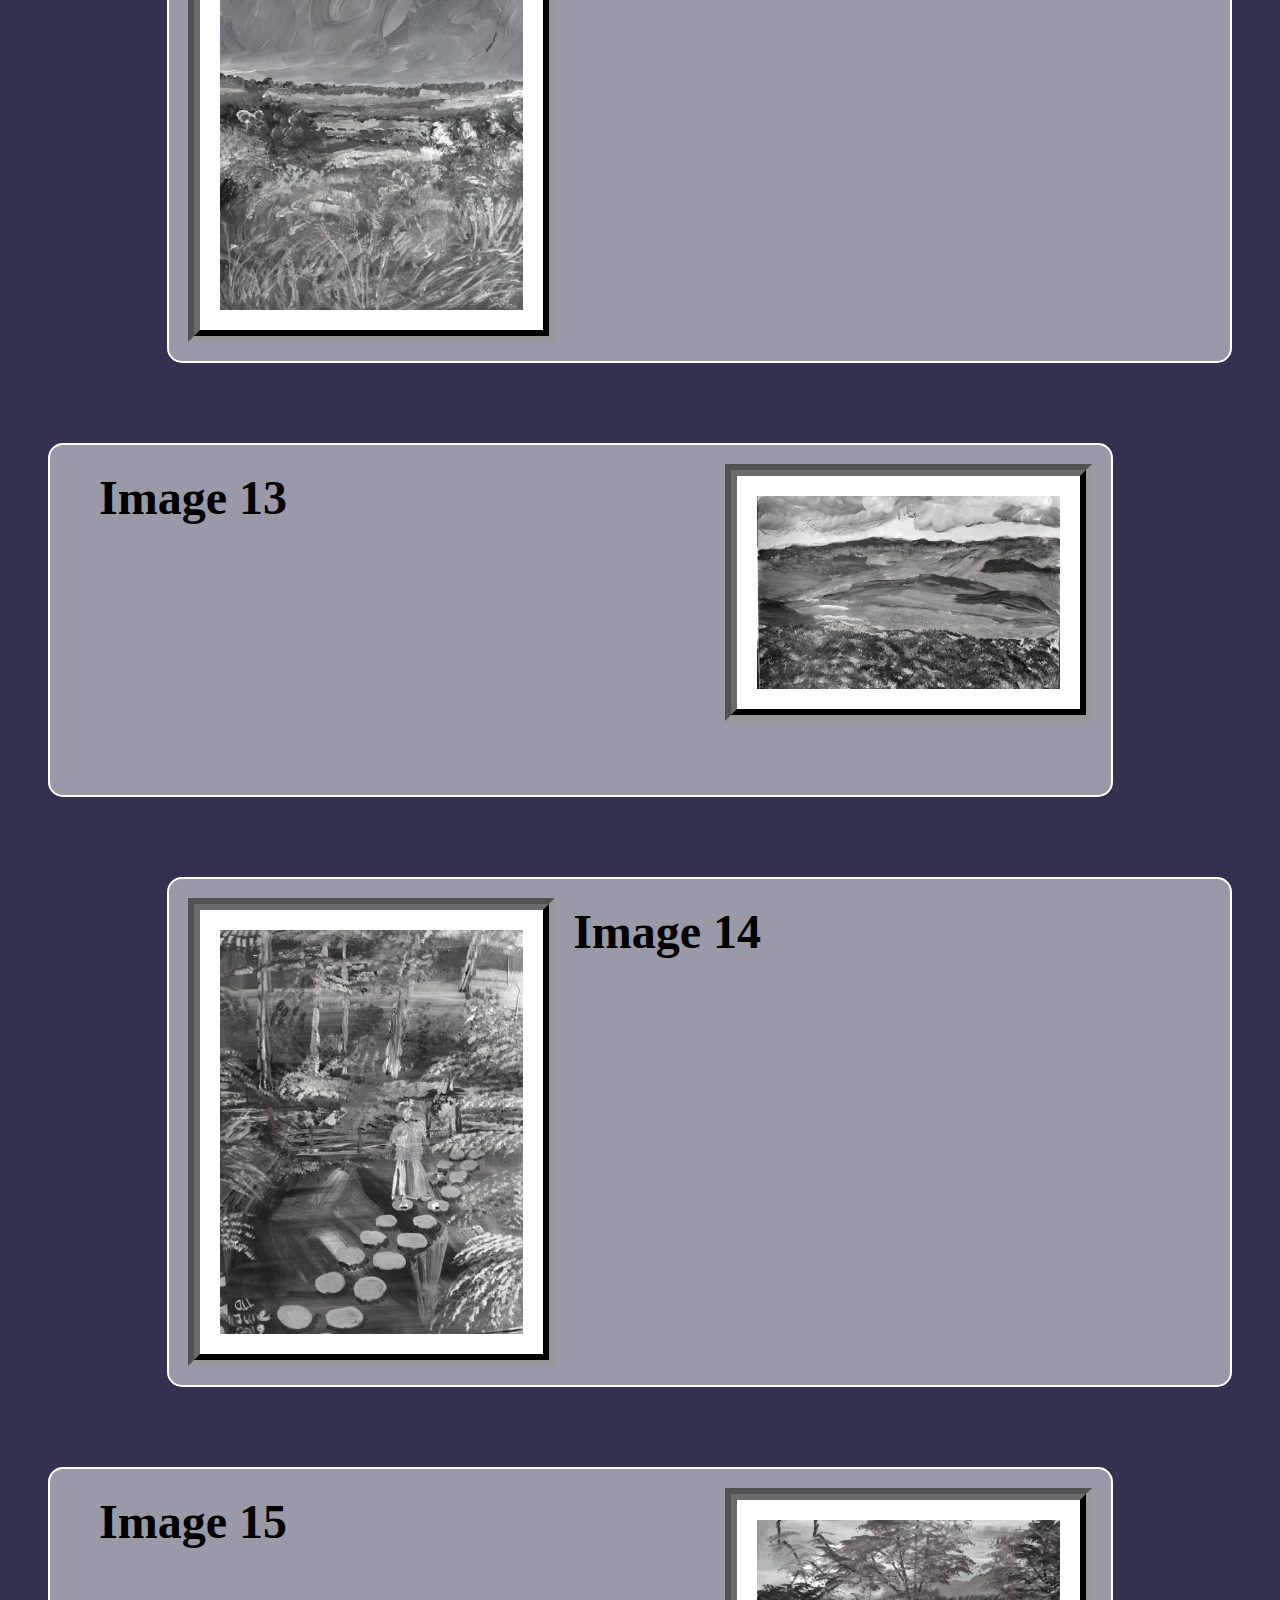
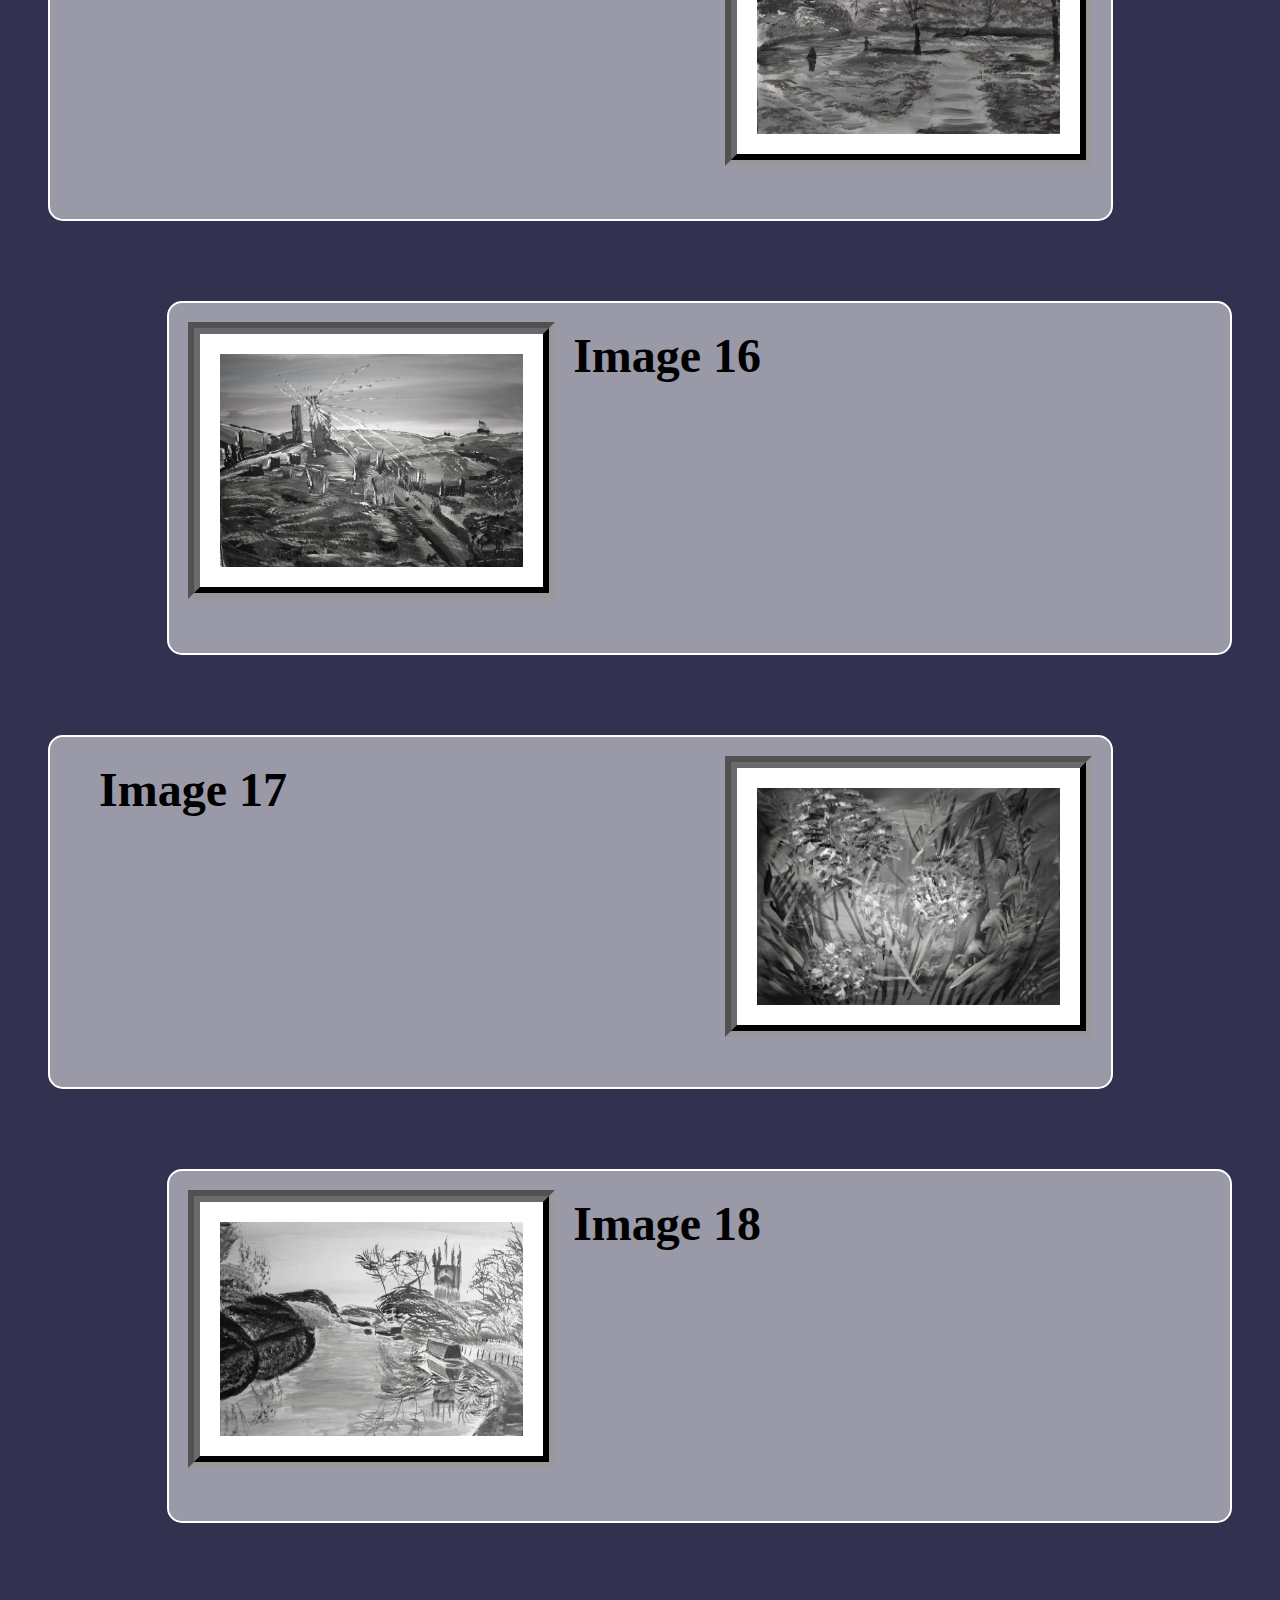
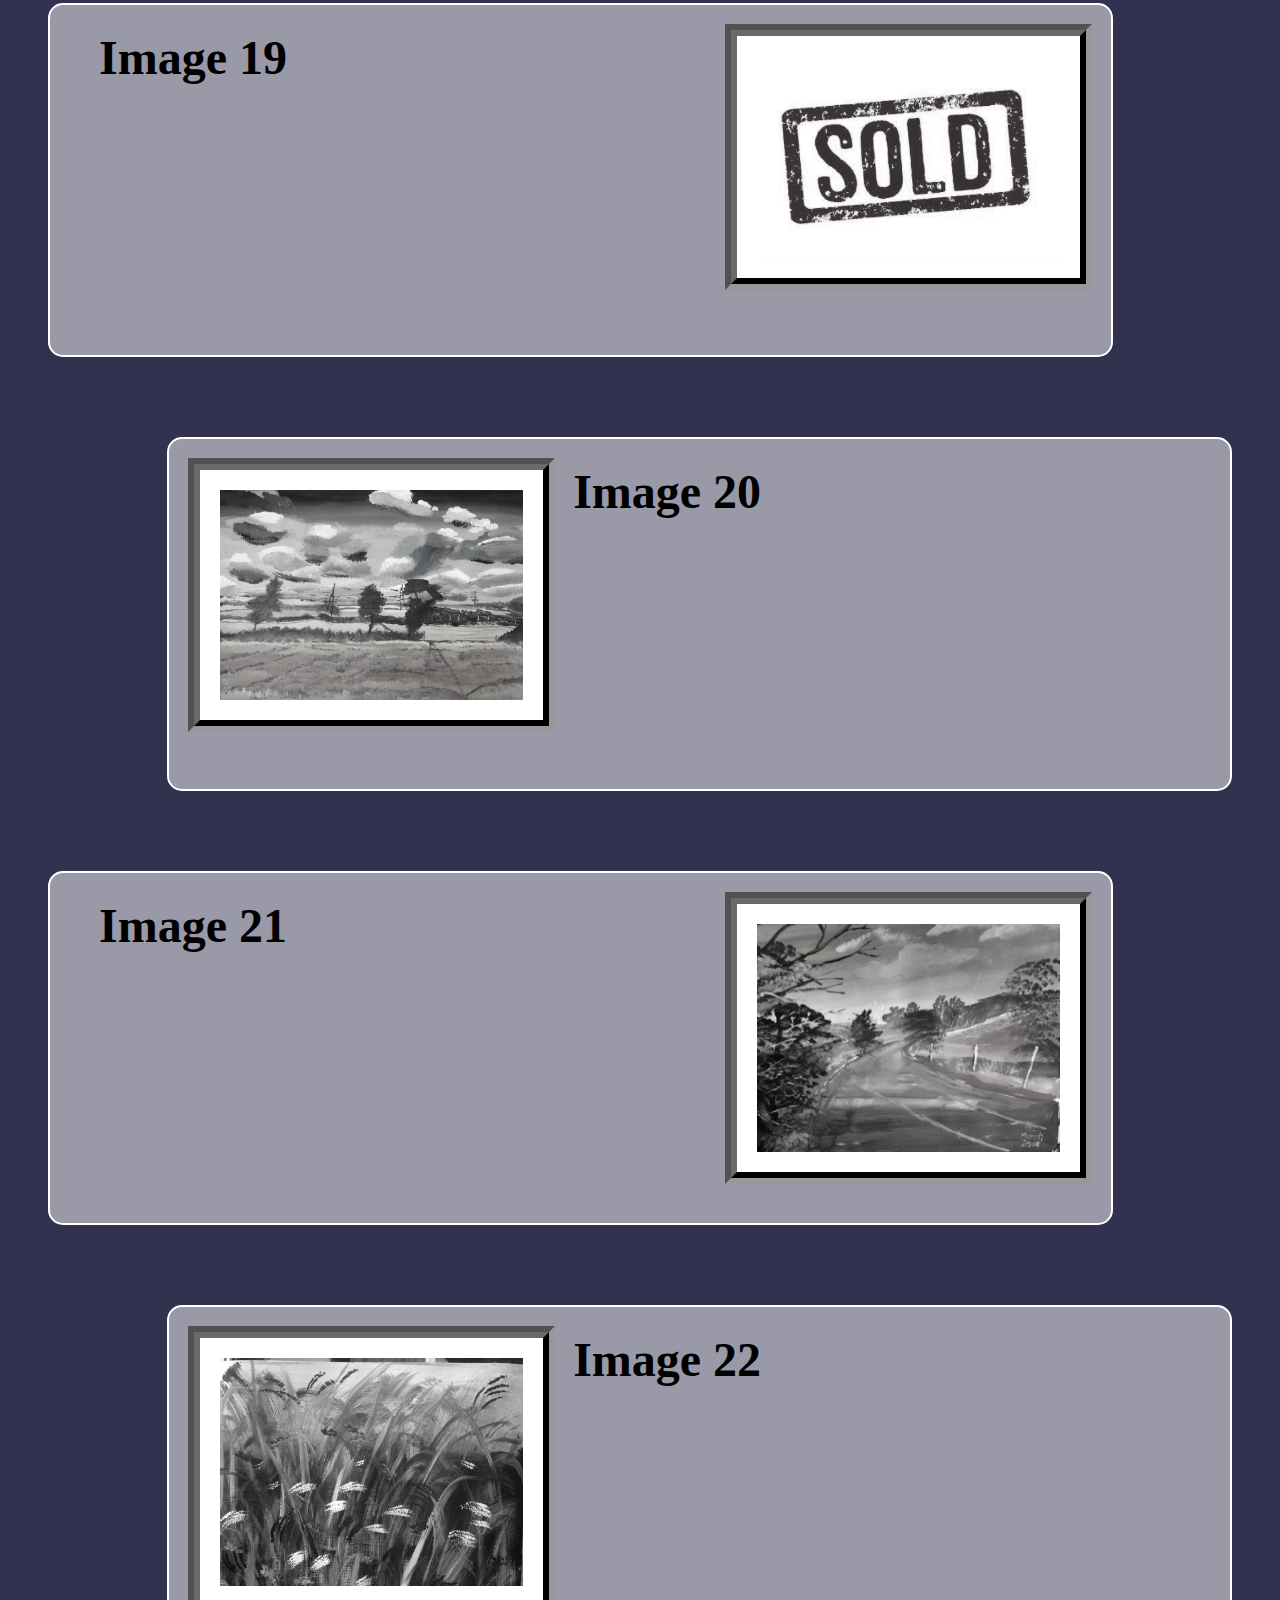
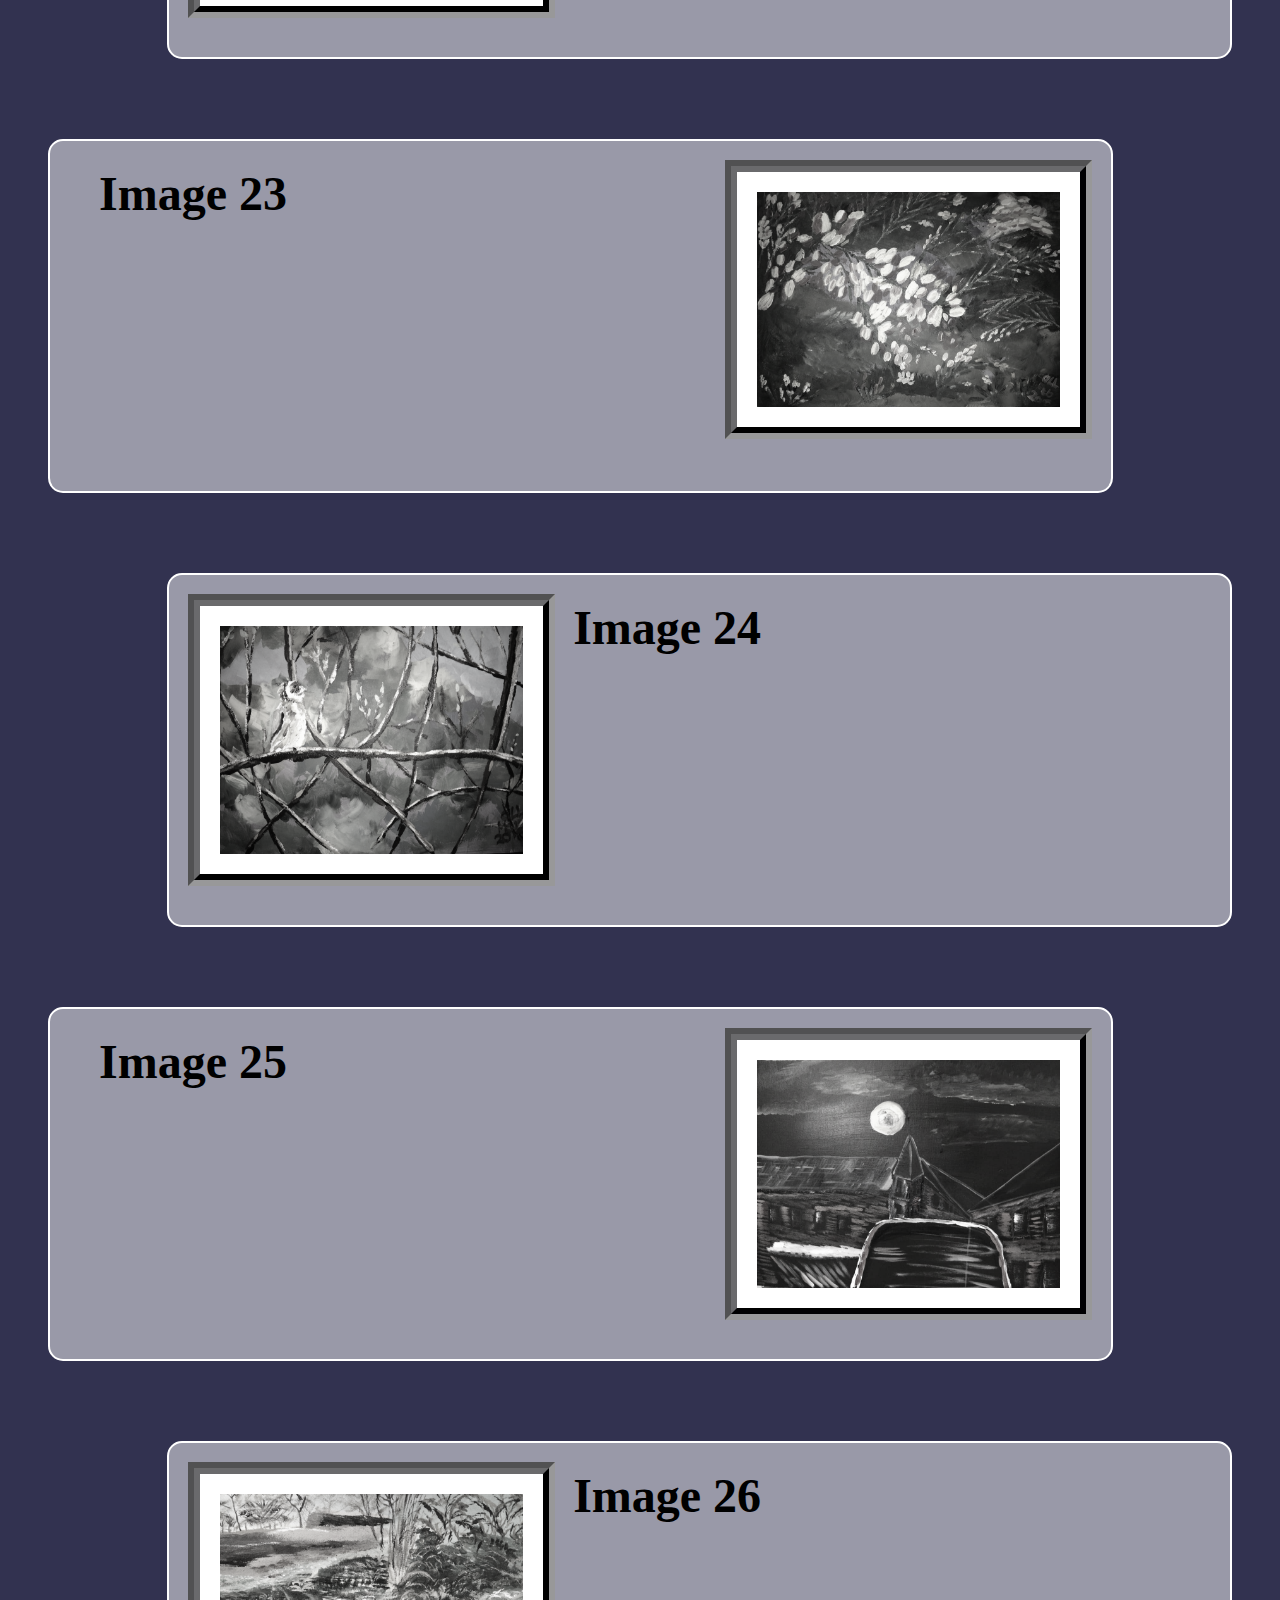
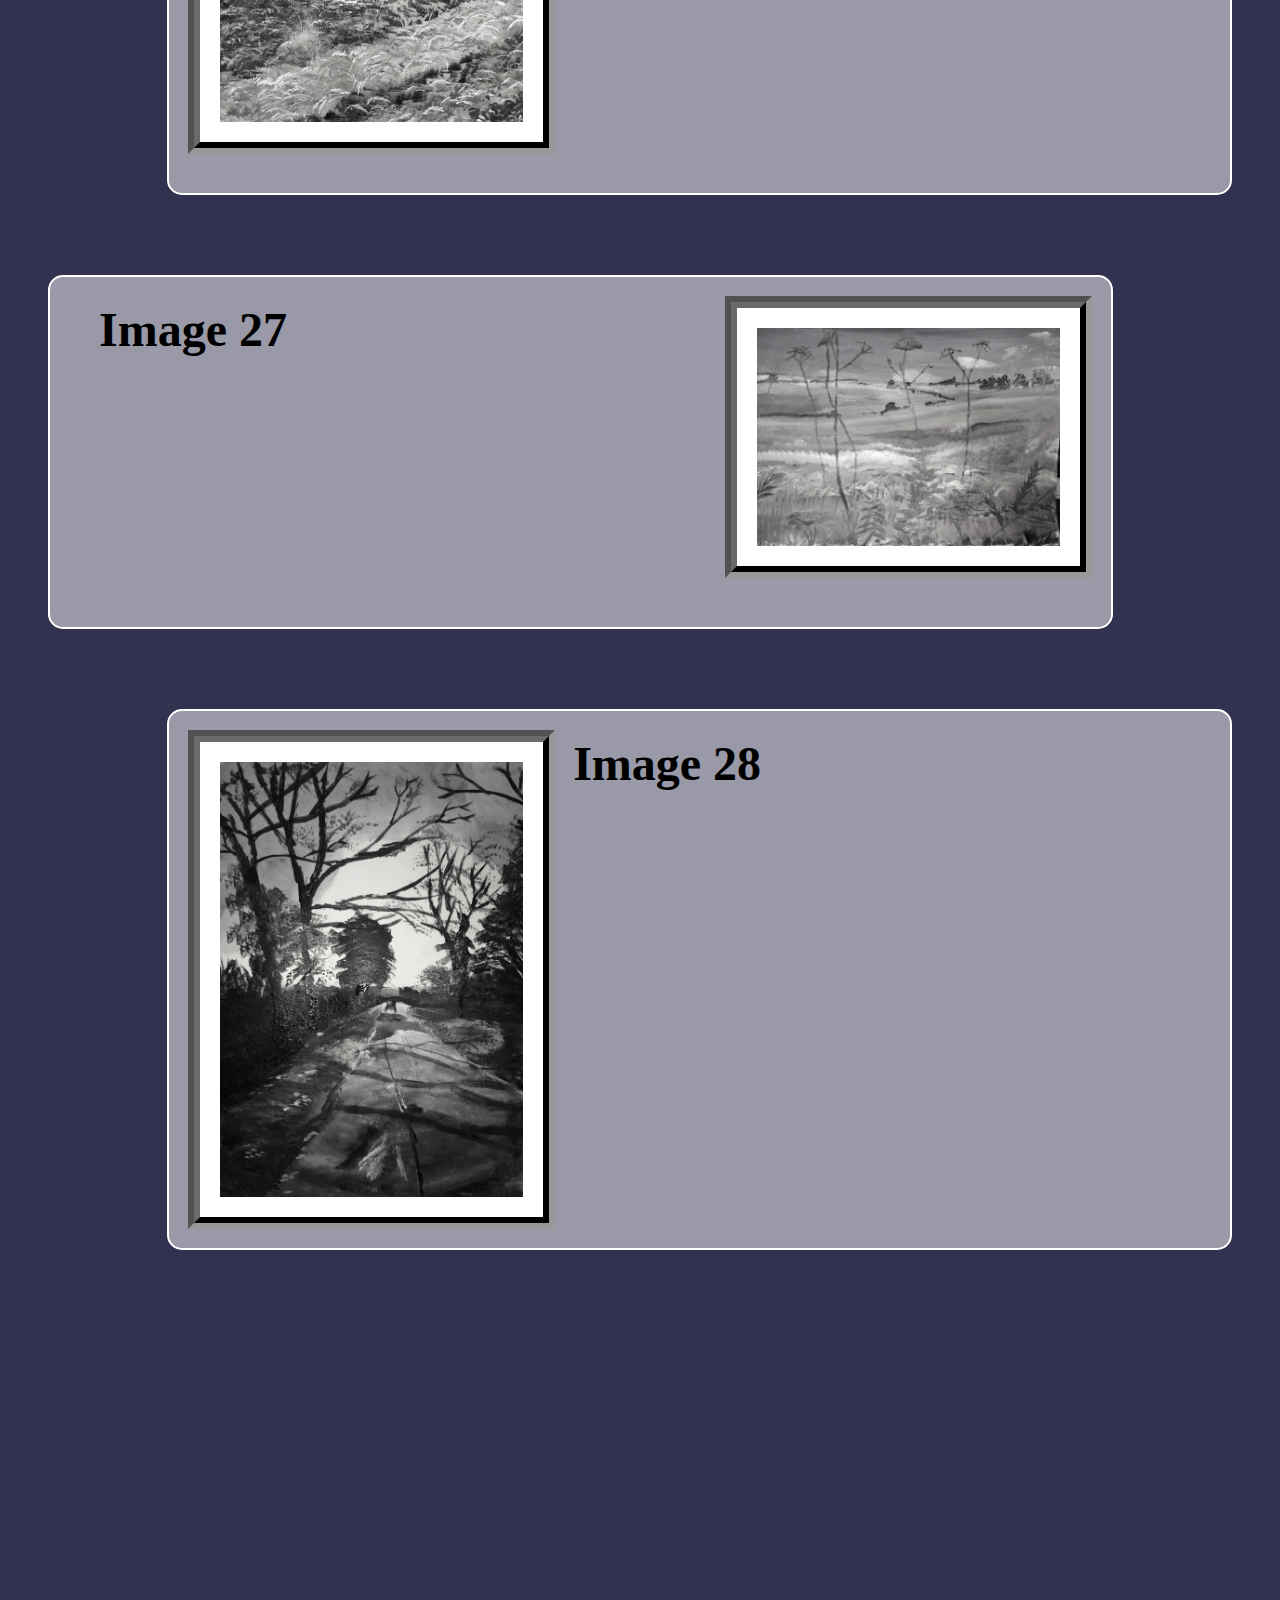
==== commit f526fa8e: "add facebook like" ====
--- a/index.html
+++ b/index.html
@@ -6,6 +6,8 @@
     <link rel="stylesheet" href="./anna-lou.css">
   </head>
   <body>
+    <div id="fb-root"></div>
+    <script async="" defer="defer" crossorigin="anonymous" src="https://connect.facebook.net/en_GB/sdk.js#xfbml=1&version=v6.0"></script>
     <div class="title"> Anna Lou - about </div>
     <div class="parallax">
       <div class="section"> <img class="profile" alt="anna-lou" src="./art/anna-lou.jpg">
@@ -24,7 +26,13 @@
         velit esse cillum dolore eu fugiat nulla pariatur. Excepteur sint
         occaecat cupidatat non proident, sunt in culpa qui officia deserunt
         mollit anim id est laborum." <br>
-        <a href="./gallery2.html">Visit alternate gallery view</a> </div>
+        <a href="./gallery2.html">Visit alternate gallery view</a><br>&nbsp;<br>&nbsp;
+        <div class="fb-like" data-href="https://www.facebook.com/Anna-Lou-Art-108879957327886/?epa=SEARCH_BOX"
+
+          data-width="200" data-layout="standard" data-action="like" data-size="large"
+
+          data-share="true"></div>
+      </div>
     </div>
     <div id="myGallery" class="parallax" style="background-image: url('art/display.jpg'); height: 999px;">
       <div class="title"> Picture Gallery </div>
